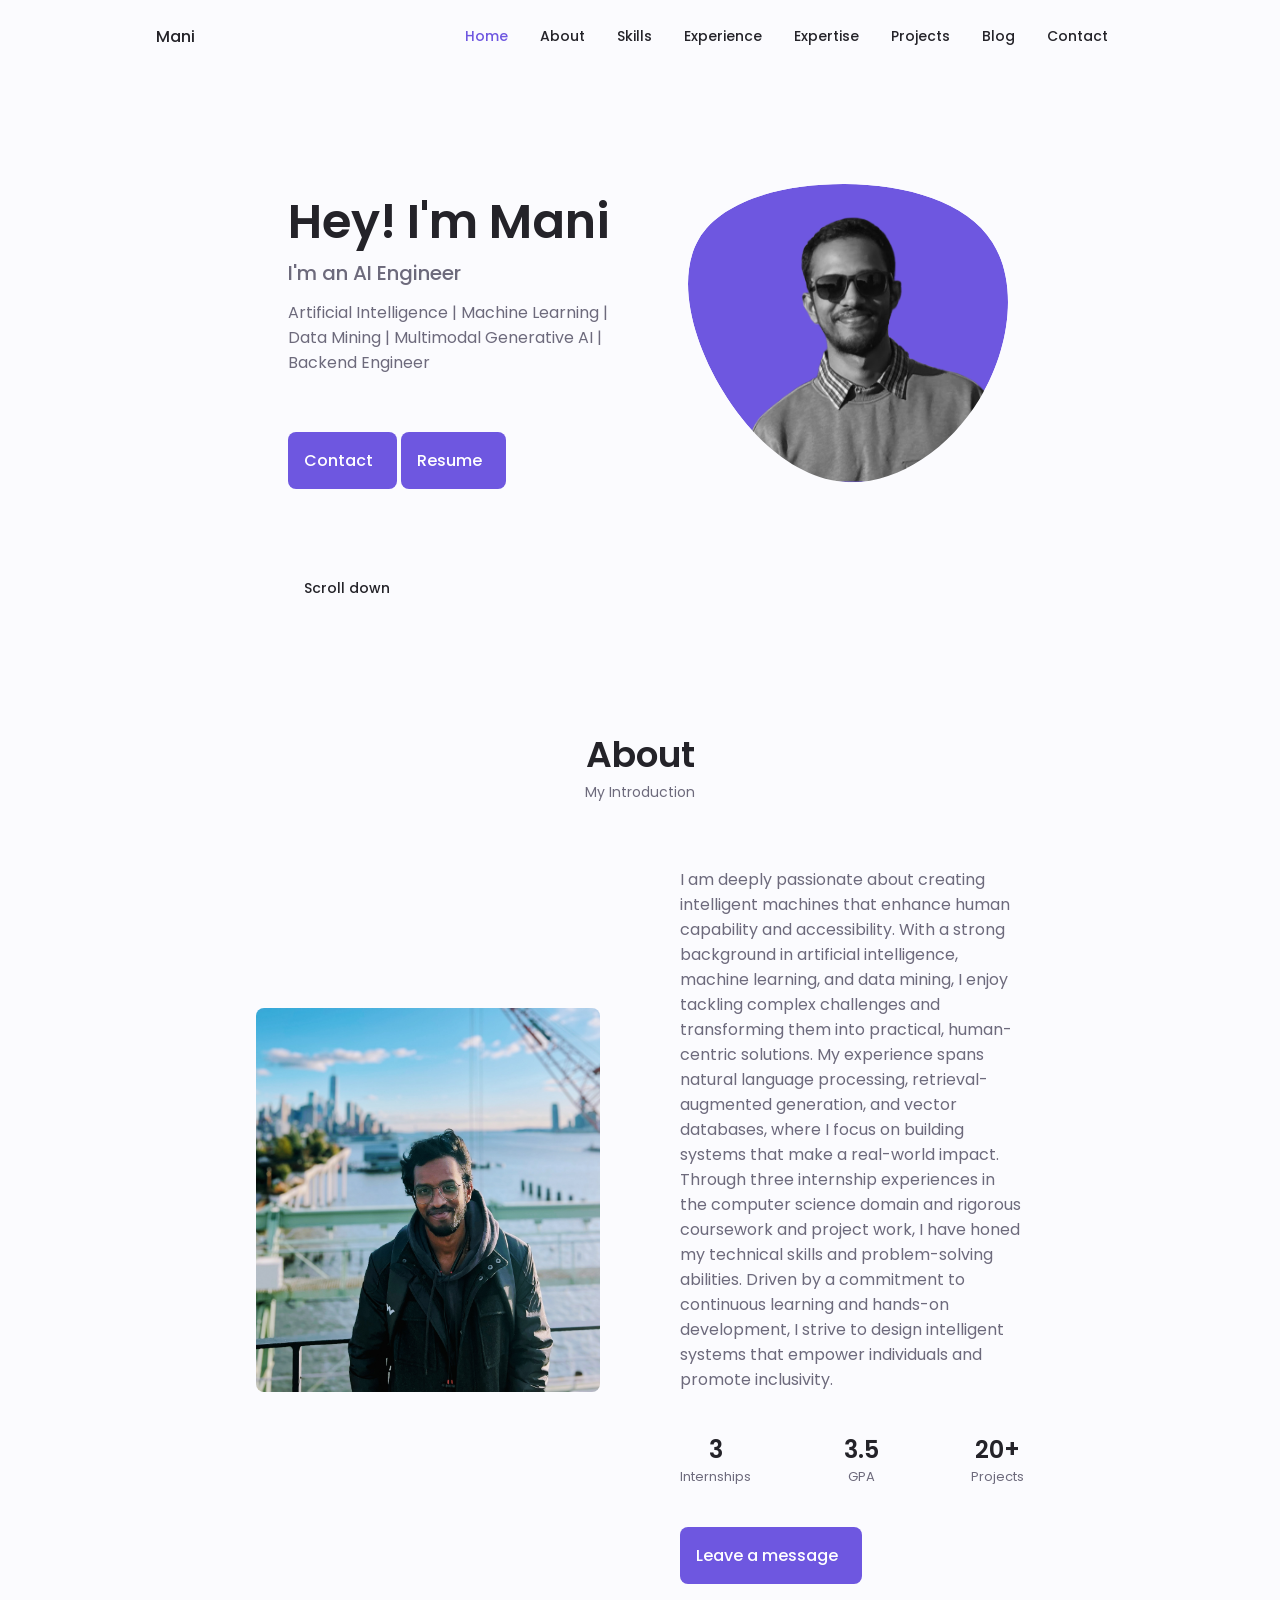
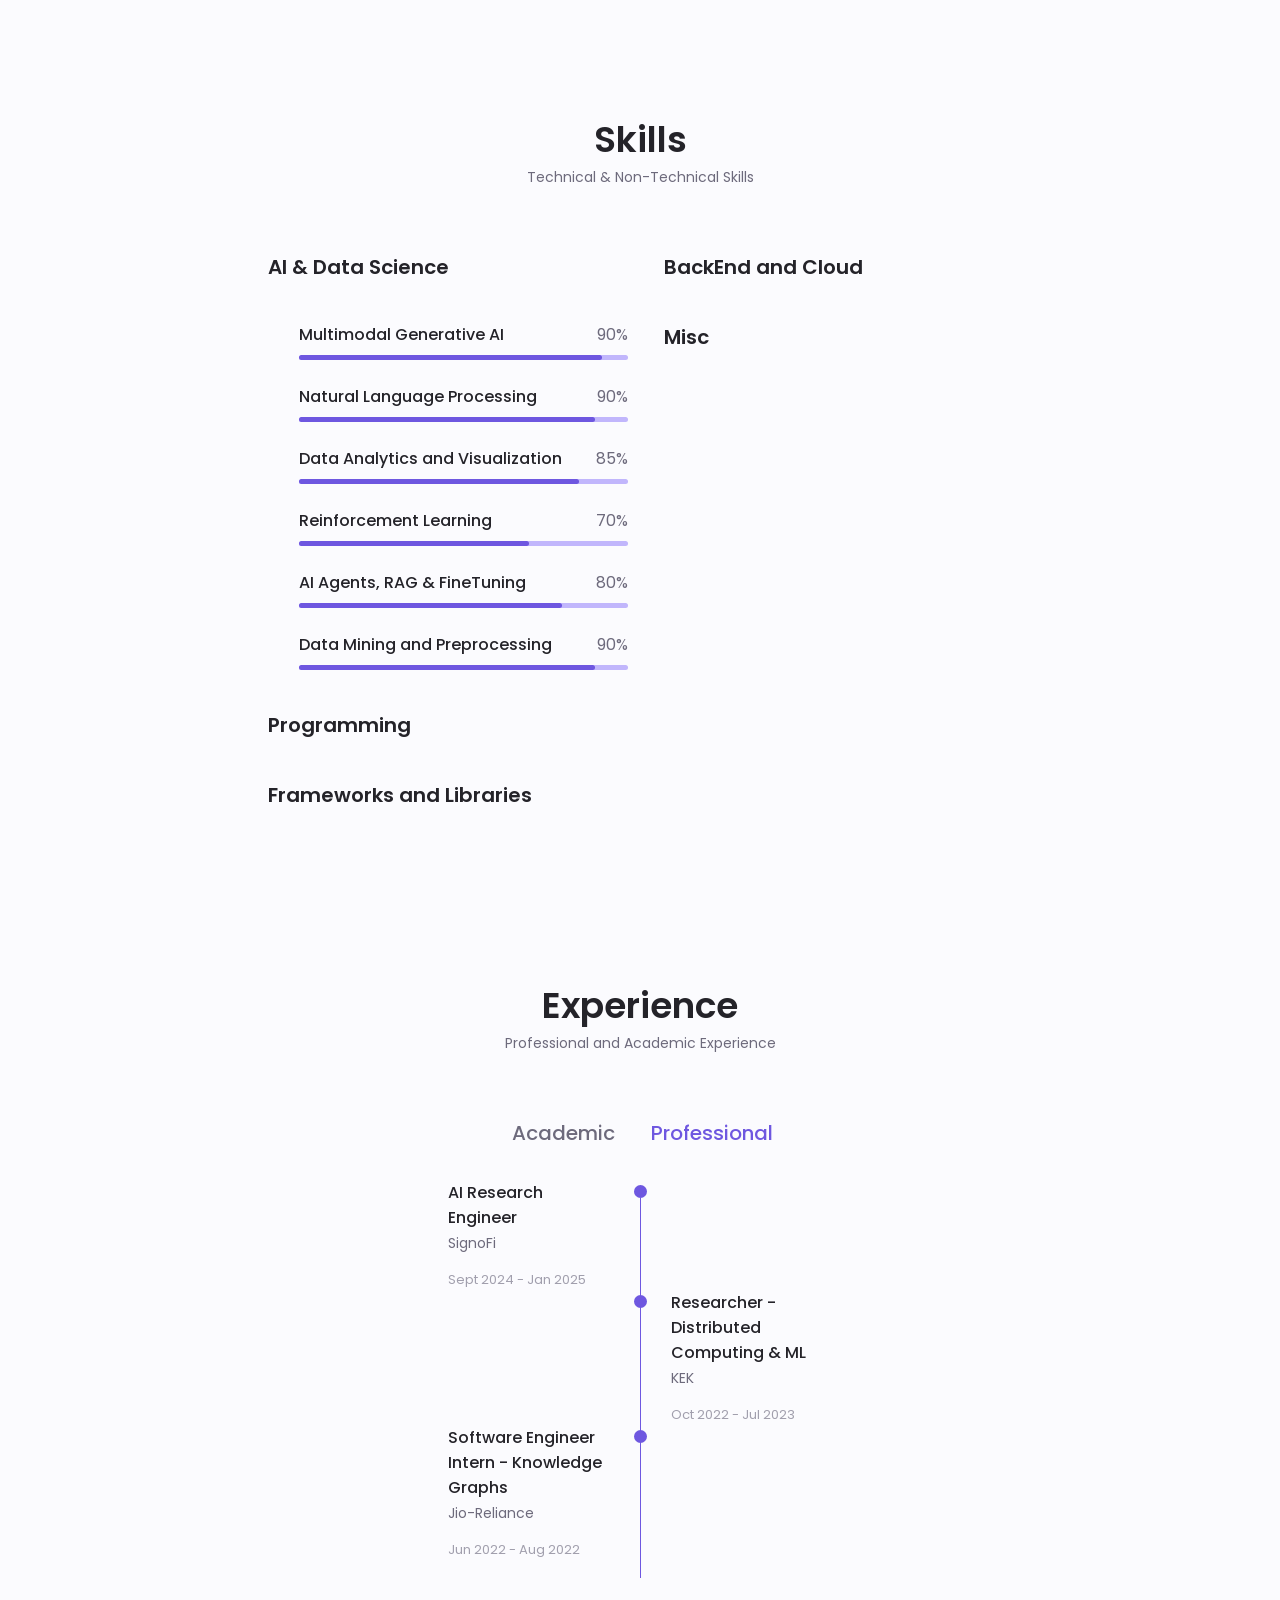
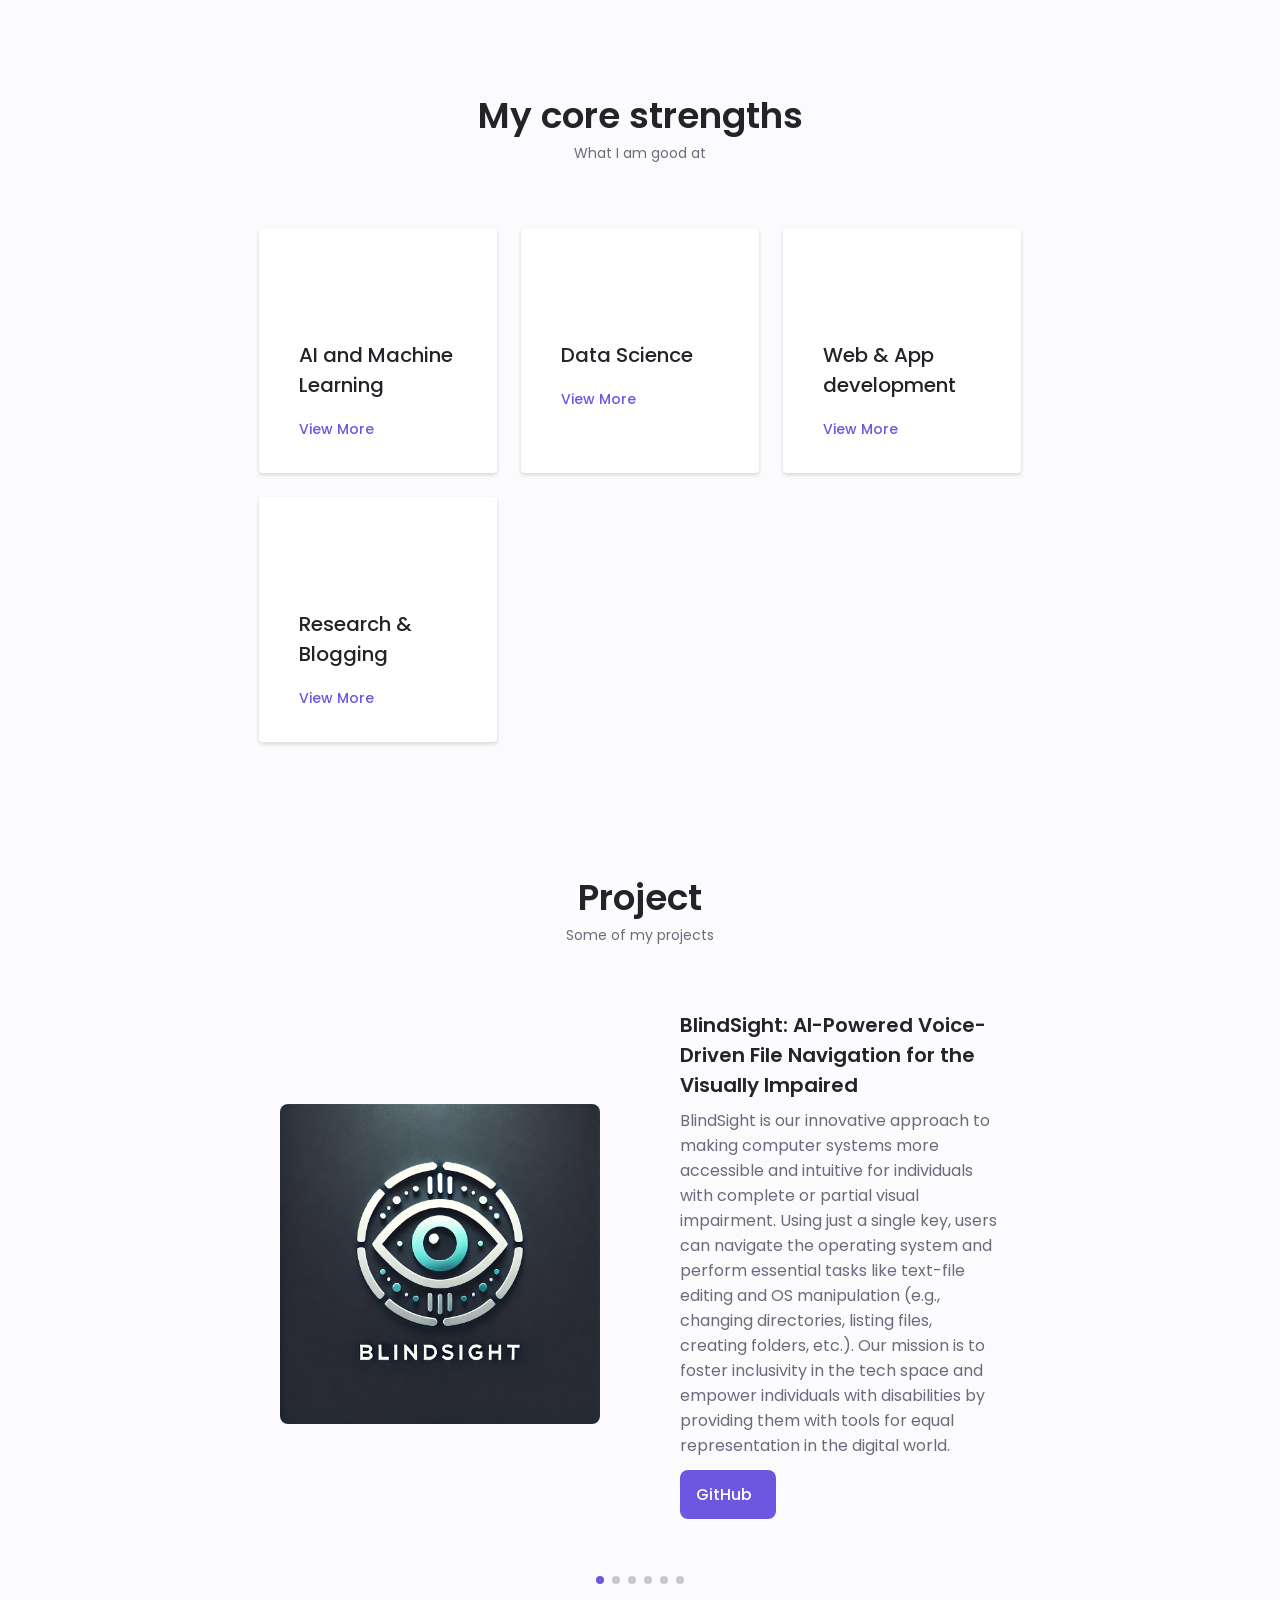
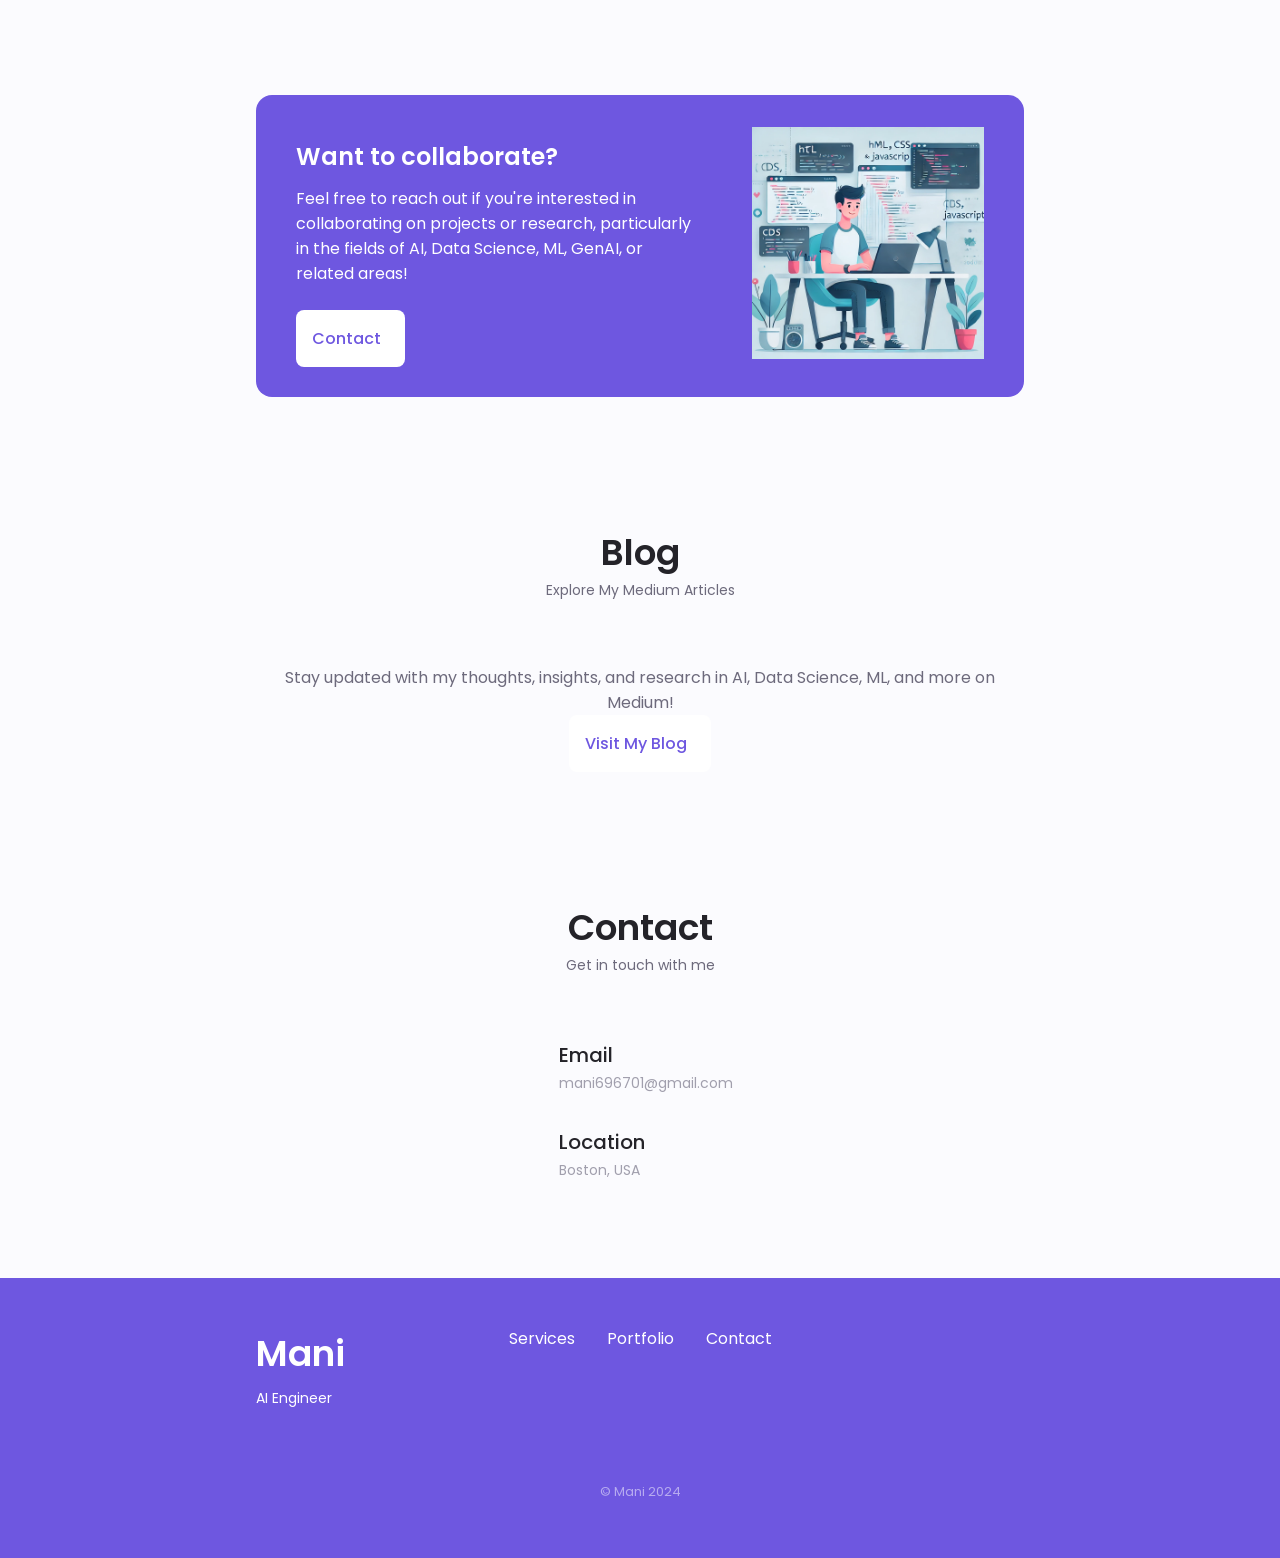
==== index.html @ f4fcabe5 "Add files via upload" ====
<!DOCTYPE html>
    <html lang="en">
    <head>
        <meta charset="UTF-8">
        <meta name="viewport" content="width=device-width, initial-scale=1.0">
        <meta name="keywords" content="Manikantan Srinivasan, Manikantan GitHub, mani-ai github, mani-ai GitHub, 
        mani-ai, Mani, Manikantan S, mani, Artificial Intelligence, AI, Deep Learning, Machine Learning, DL, ML, 
        Web, web, app, developer, github, git, projects, tutorials, keywords, seo, artificial intelligence, Generative AI, Reinforcement Learning, deep learning, machine learning, 
        dl, ml, deeplearning, machinelearning, DeepLearning, MachineLearning, Cybersecurity, cybersecurity, research, machine learning USA, ML india, AI Boston, AI USA, ML Boston,
        India, R&D, Mani, Srinivasan, ManAI">
        <meta name="author" content="Manikantan Srinivasan">
        <meta name="description" content="Hey there! I'm Mani. I'm an AI grad student in Boston.">

        <link rel="icon" href="./assets/img/favicon.png">
        <link rel="stylesheet" href="https://unicons.iconscout.com/release/v3.0.6/css/line.css">
        <link rel="stylesheet" href="./assets/css/swiper-bundle.min.css">
        <link rel="stylesheet" href="./assets/css/styles.css">

        <title>Mani - AI GRAD STUDENT | Portfolio</title>
    </head>
    <body>
        <header class="header" id="header">
            <nav class="nav container">
                <a href="#" class="nav__logo"><i class="uil uil-circle"></i> Mani</a>

                <div class="nav__menu" id="nav-menu">
                    <ul class="nav__list grid">
                        <li class="nav__item">
                            <a href="#home" class="nav__link active-link">
                                <i class="uil uil-estate nav__icon"></i> Home
                            </a>
                        </li>

                        <li class="nav__item">
                            <a href="#about" class="nav__link">
                                <i class="uil uil-user nav__icon"></i> About
                            </a>
                        </li>

                        <li class="nav__item">
                            <a href="#skills" class="nav__link">
                                <i class="uil uil-chart-pie-alt nav__icon"></i> Skills
                            </a>
                        </li>

                        <li class="nav__item">
                            <a href="#experience" class="nav__link">
                                <i class="uil uil-briefcase-alt nav__icon"></i> Experience
                            </a>
                        </li>

                        <li class="nav__item">
                            <a href="#services" class="nav__link">
                                <i class="uil uil-channel nav__icon"></i> Expertise
                            </a>
                        </li>

                        <li class="nav__item">
                            <a href="#portfolio" class="nav__link">
                                <i class="uil uil-scenery nav__icon"></i> Projects
                            </a>
                        </li>

                        <li class="nav__item">
                            <a href="#blog" class="nav__link">
                                <i class="uil uil-blogger-alt nav__icon"></i> Blog
                            </a>
                        </li>

                        <li class="nav__item">
                            <a href="#contact" class="nav__link">
                                <i class="uil uil-message nav__icon"></i> Contact
                            </a>
                        </li>

                    </ul>
                    
                    <i class="uil uil-times nav__close" id="nav-close"></i>
                </div>

                <div class="nav__btns">
                    <i class="uil uil-moon change-theme" id="theme-button"></i>

                    <div class="nav__toggle" id="nav-toggle">
                        <i class="uil uil-apps"></i>
                    </div>
                </div>
            </nav>
        </header>

        <main class="main">
            <section class="home section" id="home">
                <div class="home__container container grid">
                    <div class="home__content grid">
                        <div class="home__social">
                            <a href="https://www.linkedin.com/in/manikantan2001/" target="_blank" class="home__social-icon">
                                <i class="uil uil-linkedin-alt"></i>
                            </a>

                            <a href="https://github.com/mani2001" target="_blank" class="home__social-icon">
                                <i class="uil uil-github-alt"></i>                            
                            </a>
                           
                        </div>
    
                        <div class="home__img">
                            <svg class="home__blob" ViewBox="0 0 200 187">
                                <mask id="mask0" mask-type="alpha">
                                    <path d="M190.312 36.4879C206.582 62.1187 201.309 102.826 182.328 134.186C163.346 165.547 
                                    130.807 187.559 100.226 186.353C69.6454 185.297 41.0228 161.023 21.7403 129.362C2.45775 
                                    97.8511 -7.48481 59.1033 6.67581 34.5279C20.9871 10.1032 59.7028 -0.149132 97.9666 
                                    0.00163737C136.23 0.303176 174.193 10.857 190.312 36.4879Z"/>
                                </mask>
                                <g mask="url(#mask0)">
                                    <path d="M190.312 36.4879C206.582 62.1187 201.309 102.826 182.328 134.186C163.346 
                                    165.547 130.807 187.559 100.226 186.353C69.6454 185.297 41.0228 161.023 21.7403 
                                    129.362C2.45775 97.8511 -7.48481 59.1033 6.67581 34.5279C20.9871 10.1032 59.7028 
                                    -0.149132 97.9666 0.00163737C136.23 0.303176 174.193 10.857 190.312 36.4879Z"/>

                                    <image class="home__blob-img" x="25" y="18" xlink:href="./assets/img/mani.png"/>

                                </g>
                            </svg>
                        </div>

                        <div class="home__data">
                            <h1 class="home__title">Hey! I'm Mani</h1>
                            <h3 class="home__subtitle">I'm an AI Engineer</h3>
                            <p class="home__description">
                                Artificial Intelligence | Machine Learning | Data Mining | Multimodal Generative AI | Backend Engineer <br><br>
                            </p>
                            <a href="#contact" class="button button--flex">
                                Contact <i class="uil uil-message button__icon"></i>
                            </a>
                            <a href="assets/img/resume.pdf" target="_blank" class="button button--flex">
                                Resume <i class="uil uil-file-download button__icon"></i>
                            </a>
                        </div>
                    </div>

                    <div class="home__scroll">
                        <a href="#about" class="home__scroll-button button--flex">
                            <i class="uil uil-mouse-alt home__scroll-mouse"></i>
                            <span class="home__scroll-name">Scroll down</span>
                            <i class="uil uil-arrow-down home__scroll-arrow"></i>
                        </a>
                    </div>
                </div>
            </section>

            <section class="about section" id="about">
                <h2 class="section__title">About</h2>
                <span class="section__subtitle">My Introduction</span>

                <div class="about__container container grid">
                    <img src="./assets/img/mani2.JPG" alt="Mani" class="about__img">

                    <div class="about__data">
                        <p class="about__description">
                            I am deeply passionate about creating intelligent machines that enhance human capability and accessibility. With a strong background in artificial intelligence, machine learning, and data mining, I enjoy tackling complex challenges and transforming them into practical, human-centric solutions. My experience spans natural language processing, retrieval-augmented generation, and vector databases, where I focus on building systems that make a real-world impact. Through three internship experiences in the computer science domain and rigorous coursework and project work, I have honed my technical skills and problem-solving abilities. Driven by a commitment to continuous learning and hands-on development, I strive to design intelligent systems that empower individuals and promote inclusivity.
                        </p>

                        <div class="about__info">
                            <div>
                                <span class="about__info-title">3</span>
                                <span class="about__info-name">Internships</span>
                            </div>

                            <div>
                                <span class="about__info-title">3.5</span>
                                <span class="about__info-name">GPA</span>
                            </div>

                            <div>
                                <span class="about__info-title">20+</span>
                                <span class="about__info-name">Projects</span>
                            </div>
                        </div>

                        <div class="about__buttons">
                            <a href="#contact" class="button button--flex">
                                Leave a message <i class="uil uil-comment-download button__icon"></i>
                            </a>
                        </div>

                    </div>
                </div>
            </section>

            <section class="skills section" id="skills">
                <h2 class="section__title">Skills</h2>
                <span class="section__subtitle">Technical & Non-Technical Skills</span>

                <div class="skills__container container grid">
                    
                    <div>
                        <div class="skills__content skills__open">
                            <div class="skills__header">
                                <i class="uil uil-brain skills__icon"></i>
    
                                <div>
                                    <h1 class="skills__title">AI & Data Science</h1>
                                    <span class="skills__subtitle"></span>
                                </div>
    
                                <i class="uil uil-angle-down skills__arrow"></i>
                            </div>
    
                            <div class="skills__list grid">  
                                <div class="skills__data">
                                    <div class="skills__titles">
                                        <h3 class="skills__name">Multimodal Generative AI</h3>
                                        <span class="skills__number">90%</span>
                                    </div>
                                    <div class="skills__bar">
                                        <span class="skills__percentage skills__cv"></span>
                                    </div>
                                </div>
    
                                <div class="skills__data">
                                    <div class="skills__titles">
                                        <h3 class="skills__name">Natural Language Processing</h3>
                                        <span class="skills__number">90%</span>
                                    </div>
                                    <div class="skills__bar">
                                        <span class="skills__percentage skills__nlp" style="width: 90%;"></span>
                                    </div>
                                </div>

                                <div class="skills__data">
                                    <div class="skills__titles">
                                        <h3 class="skills__name">Data Analytics and Visualization</h3>
                                        <span class="skills__number">85%</span>
                                    </div>
                                    <div class="skills__bar">
                                        <span class="skills__percentage skills__ap" style="width: 85%;"></span>
                                    </div>
                                </div>

                                <div class="skills__data">
                                    <div class="skills__titles">
                                        <h3 class="skills__name">Reinforcement Learning</h3>
                                        <span class="skills__number">70%</span>
                                    </div>
                                    <div class="skills__bar">
                                        <span class="skills__percentage skills__ps" style="width: 70%;"></span>
                                    </div>
                                </div>

                                <div class="skills__data">
                                    <div class="skills__titles">
                                        <h3 class="skills__name">AI Agents, RAG & FineTuning</h3>
                                        <span class="skills__number">80%</span>
                                    </div>
                                    <div class="skills__bar">
                                        <span class="skills__percentage skills__dav" style="width: 80%;"></span>
                                    </div>
                                </div>

                                <div class="skills__data">
                                    <div class="skills__titles">
                                        <h3 class="skills__name">Data Mining and Preprocessing</h3>
                                        <span class="skills__number">90%</span>
                                    </div>
                                    <div class="skills__bar">
                                        <span class="skills__percentage skills__datamining" style="width: 90%;"></span>
                                    </div>
                                </div>

                            </div>
                        </div>

                        <div class="skills__content skills__close">
                            <div class="skills__header">
                                <i class="uil uil-code-branch skills__icon"></i>

                                <div>
                                    <h1 class="skills__title">Programming</h1>
                                    <span class="skills__subtitle"></span>
                                </div>
                                
                                <i class="uil uil-angle-down skills__arrow"></i>
                                </div>

                                <div class="skills__list grid">
                                    
                                    <div class="skills__data">
                                        <div class="skills__titles">
                                            <h3 class="skills__name">Python</h3>
                                            <span class="skills__number">95%</span>
                                        </div>
                                        <div class="skills__bar">
                                            <span class="skills__percentage skills__python"></span>
                                        </div>
                                    </div>

                                    <div class="skills__data">
                                        <div class="skills__titles">
                                            <h3 class="skills__name">C++</h3>
                                            <span class="skills__number">80%</span>
                                        </div>
                                        <div class="skills__bar">
                                            <span class="skills__percentage skills__cpp" style="width: 80%;"></span>
                                        </div>
                                    </div>
                                    

                                    <div class="skills__data">
                                        <div class="skills__titles">
                                            <h3 class="skills__name">SQL</h3>
                                            <span class="skills__number">85%</span>
                                        </div>
                                        <div class="skills__bar">
                                            <span class="skills__percentage skills__sql" style="width: 85%;"></span>
                                        </div>
                                    </div>
                                    <div class="skills__data">
                                        <div class="skills__titles">
                                            <h3 class="skills__name">NoSQL & GraphDB</h3>
                                            <span class="skills__number">85%</span>
                                        </div>
                                        <div class="skills__bar">
                                            <span class="skills__percentage skills__nosql" style="width: 85%;"></span>
                                        </div>
                                    </div>

                                </div>
                        </div>

                        <div class="skills__content skills__close">
                            <div class="skills__header">
                                <i class="uil uil-layer-group skills__icon"></i>

                                <div>
                                    <h1 class="skills__title">Frameworks and Libraries</h1>
                                    <span class="skills__subtitle"></span>
                                </div>
                                
                                <i class="uil uil-angle-down skills__arrow"></i>
                                </div>

                                <div class="skills__list grid">
                                    
                                    <div class="skills__data">
                                        <div class="skills__titles">
                                            <h3 class="skills__name">Langchain & LlamaIndex</h3>
                                            <span class="skills__number">90%</span>
                                        </div>
                                        <div class="skills__bar">
                                            <span class="skills__percentage skills__langchain" style="width: 90%;"></span>
                                        </div>
                                    </div>

                                    <div class="skills__data">
                                        <div class="skills__titles">
                                            <h3 class="skills__name">Pytorch</h3>
                                            <span class="skills__number">80%</span>
                                        </div>
                                        <div class="skills__bar">
                                            <span class="skills__percentage skills__pytorch" style="width: 80%;"></span>
                                        </div>
                                    </div>

                                    <div class="skills__data">
                                        <div class="skills__titles">
                                            <h3 class="skills__name">Huggingface</h3>
                                            <span class="skills__number">80%</span>
                                        </div>
                                        <div class="skills__bar">
                                            <span class="skills__percentage skills__hf" style="width: 80%"></span>
                                        </div>
                                    </div>
                                    
                                    <div class="skills__data">
                                        <div class="skills__titles">
                                            <h3 class="skills__name">Flutter</h3>
                                            <span class="skills__number">70%</span>
                                        </div>
                                        <div class="skills__bar">
                                            <span class="skills__percentage skills__flutter" style="width: 70%"></span>
                                        </div>
                                    </div>

                                    <div class="skills__data">
                                        <div class="skills__titles">
                                            <h3 class="skills__name">Flask</h3>
                                            <span class="skills__number">70%</span>
                                        </div>
                                        <div class="skills__bar">
                                            <span class="skills__percentage skills__flask" style="width: 70%"></span>
                                        </div>
                                    </div>

                                    <div class="skills__data">
                                        <div class="skills__titles">
                                            <h3 class="skills__name">Pandas, matplotlib, seaborn</h3>
                                            <span class="skills__number">80%</span>
                                        </div>
                                        <div class="skills__bar">
                                            <span class="skills__percentage skills__df" style="width: 80%"></span>
                                        </div>
                                    </div>

                                </div>
                        </div>
                    </div>

                    <div>
                        <div class="skills__content skills__close">
                            <div class="skills__header">
                                <i class="uil uil-server skills__icon"></i>
    
                                <div>
                                    <h1 class="skills__title">BackEnd and Cloud</h1>
                                    <span class="skills__subtitle"></span>
                                </div>
    
                                <i class="uil uil-angle-down skills__arrow"></i>
                            </div>
    
                            <div class="skills__list grid">
                                <div class="skills__data">
                                    <div class="skills__titles">
                                        <h3 class="skills__name">Python-Flask</h3>
                                        <span class="skills__number">80%</span>
                                    </div>
                                    <div class="skills__bar">
                                        <span class="skills__percentage skills__html" style="width: 80%;"></span>
                                    </div>
                                </div>
    
                                <div class="skills__data">
                                    <div class="skills__titles">
                                        <h3 class="skills__name">Python-Django</h3>
                                        <span class="skills__number">80%</span>
                                    </div>
                                    <div class="skills__bar">
                                        <span class="skills__percentage skills__css" style="width: 80%"></span>
                                    </div>
                                </div>
    
                                <div class="skills__data">
                                    <div class="skills__titles">
                                        <h3 class="skills__name">Google Cloud Platform</h3>
                                        <span class="skills__number">75%</span>
                                    </div>
                                    <div class="skills__bar">
                                        <span class="skills__percentage skills__js" style="width: 75%;"></span>
                                    </div>
                                </div>
    
                                
                            </div>
                        </div>
    
                        

                        <div class="skills__content skills__close">
                            <div class="skills__header">
                                <i class="uil uil-analysis skills__icon"></i>
    
                                <div>
                                    <h1 class="skills__title">Misc</h1>
                                    <span class=""></span>
                                </div>
    
                                <i class="uil uil-angle-down skills__arrow"></i>
                            </div>
    
                            <div class="skills__list grid">
                                <div class="skills__data">
                                    <div class="skills__titles">
                                        <h3 class="skills__name">Git</h3>
                                        <span class="skills__number">85%</span>
                                    </div>
                                    <div class="skills__bar">
                                        <span class="skills__percentage skills__git" style="width: 85%"></span>
                                    </div>
                                </div>

                                <div class="skills__data">
                                    <div class="skills__titles">
                                        <h3 class="skills__name">Bash</h3>
                                        <span class="skills__number">85%</span>
                                    </div>
                                    <div class="skills__bar">
                                        <span class="skills__percentage skills__bash" style="width: 85%"></span>
                                    </div>
                                </div>

                                <div class="skills__data">
                                    <div class="skills__titles">
                                        <h3 class="skills__name">JIRA</h3>
                                        <span class="skills__number">75%</span>
                                    </div>
                                    <div class="skills__bar">
                                        <span class="skills__percentage skills__jira"></span>
                                    </div>
                                </div>

                                <div class="skills__data">
                                    <div class="skills__titles">
                                        <h3 class="skills__name">Software lifecycle</h3>
                                        <span class="skills__number">80%</span>
                                    </div>
                                    <div class="skills__bar">
                                        <span class="skills__percentage skills__sl" style="width: 80%"></span>
                                    </div>
                                </div>

                                <div class="skills__data">
                                    <div class="skills__titles">
                                        <h3 class="skills__name">Leadership</h3>
                                        <span class="skills__number">90%</span>
                                    </div>
                                    <div class="skills__bar">
                                        <span class="skills__percentage skills__lead" style="width: 90%"></span>
                                    </div>
                                </div>
    
                                <div class="skills__data">
                                    <div class="skills__titles">
                                        <h3 class="skills__name">Communication</h3>
                                        <span class="skills__number">90%</span>
                                    </div>
                                    <div class="skills__bar">
                                        <span class="skills__percentage skills__com" sytle="width: 90%"></span>
                                    </div>
                                </div>
    
                                <div class="skills__data">
                                    <div class="skills__titles">
                                        <h3 class="skills__name">Time Management</h3>
                                        <span class="skills__number">90%</span>
                                    </div>
                                    <div class="skills__bar">
                                        <span class="skills__percentage skills__tm"style="width: 90%"></span>
                                    </div>
                                </div>
    
                            </div>
                        </div>
                    </div>
                </div>
            </section>

            <section class="qualification section" id="experience">
                <h2 class="section__title">Experience</h2>
                <span class="section__subtitle">Professional and Academic Experience</span>

                <div class="qualification__container container">
                    <div class="qualification__tabs">
                        <div class="qualification__button button--flex" data-target="#education">
                            <i class="uil uil-graduation-cap qualification__icon"></i>
                            Academic
                        </div>

                        <div class="qualification__button button--flex qualification__active" data-target="#work">
                            <i class="uil uil-briefcase-alt qualification__icon"></i>
                            Professional
                        </div>
                    </div>

                    <div class="qualification__sections">
                        <div class="qualification__content" data-content id="education">
                            <div class="qualification__data">
                                <div>
                                    <h3 class="qualification__title">Teaching Assistant for CS6220 Data Mining</h3>
                                    <span class="qualification__subtitle">Khoury College of Computer Sciences, Northeastern University</span>
                                    <div class="qualification__calendar">
                                        <i class="uil uil-calendar-alt"></i>
                                        2025 
                                    </div>
                                </div>
    
                                <div>
                                    <span class="qualification__rounder"></span>
                                    <span class="qualification__line"></span>
                                </div>
                            </div>
                            
                            <div class="qualification__data">                                 
                                <div></div>

                                <div>
                                    <span class="qualification__rounder"></span>
                                    <span class="qualification__line"></span>
                                </div>
                          
                                <div>
                                    <h3 class="qualification__title">MS in Artificial Intelligence</h3>
                                    <span class="qualification__subtitle">Foundations of AI, LLMs, Algorithms, Machine Learning | Northeastern University |Boston, USA</span>
                                    <div class="qualification__calendar">
                                        <i class="uil uil-calendar-alt"></i>
                                        2023-Present
                                    </div>
                                </div>
                            </div>
    
                            <div class="qualification__data">
                                <div>
                                    <h3 class="qualification__title">BTech in Computer Science (Spz AI&ML)</h3>
                                    <span class="qualification__subtitle">Software Engineering, NLP, AI, ML, Data Mining, OOP | UPES | Dehradun, India</span>
                                    <div class="qualification__calendar">
                                        <i class="uil uil-calendar-alt"></i>
                                        2019-2023
                                    </div>
                                </div>
    
                                <div>
                                    <span class="qualification__rounder"></span>
                                </div>
                            </div>
    
                        </div>
    
                        <div class="qualification__content qualification__active" data-content id="work">

                            <div class="qualification__data">
                                <div>
                                    <h3 class="qualification__title">AI Research Engineer</h3>
                                    <span class="qualification__subtitle">SignoFi</span>
                                    <div class="qualification__calendar">
                                        <i class="uil uil-calendar-alt"></i>
                                        Sept 2024 - Jan 2025
                                    </div>
                                </div>
    
                                <div>
                                    <span class="qualification__rounder"></span>
                                    <span class="qualification__line"></span>
                                </div>
                            </div>
                            
                            <div class="qualification__data">
                                <div></div>
    
                                <div class="qualification__time">
                                    <span class="qualification__rounder"></span>
                                    <span class="qualification__line"></span>
                                </div>

                                <div>
                                    <h3 class="qualification__title">Researcher - Distributed Computing & ML</h3>
                                    <span class="qualification__subtitle">KEK</span>
                                    <div class="qualification__calendar">
                                        <i class="uil uil-calendar-alt"></i>
                                        Oct 2022 - Jul 2023
                                    </div>
                                </div>
                            </div>

                            <div class="qualification__data">
                                <div>
                                    <h3 class="qualification__title">Software Engineer Intern - Knowledge Graphs</h3>
                                    <span class="qualification__subtitle">Jio-Reliance</span>
                                    <div class="qualification__calendar">
                                        <i class="uil uil-calendar-alt"></i>
                                        Jun 2022 - Aug 2022
                                    </div>
                                </div>
    
                                <div>
                                    <span class="qualification__rounder"></span>
                                    <span class="qualification__line"></span>
                                </div>
                            </div>
                        
                        
                        </div>

                    </div>
                </div>
            </section>

            <section class="services section" id="services">
                <h2 class="section__title">My core strengths</h2>
                <span class="section__subtitle">What I am good at</span>

                <div class="services__container container grid">
                    <div class="services__content">
                        <div>
                            <i class="uil uil-brain services__icon"></i>
                            <h3 class="services__title">AI and Machine Learning</h3>
                        </div>
                        <span class="button button--flex button--small button--link services__button">
                           View More 
                            <i class="uil uil-arrow-right button__icon"></i>
                        </span>

                        <div class="services__modal">
                            <div class="services__modal-content">
                                <h4 class="services__modal-title">AI and Machine Learning</h4>
                                <i class="uil uil-times services__modal-close"></i>
    
                                <ul class="services__modal-services grid">
                                    <li class="services__modal-service">
                                        <i class="uil uil-check-circle services__modal-icon"></i>
                                        <p>I specialize in Machine Learning and Generative AI algorithms.</p>
                                    </li>
                                    <li class="services__modal-service">
                                        <i class="uil uil-check-circle services__modal-icon"></i>
                                        <p>I develop AI based end-to-end solutions in the field of finance, Entertainment and more.</p>
                                    </li>
                                    <li class="services__modal-service">
                                        <i class="uil uil-check-circle services__modal-icon"></i>
                                        <p>I am looking for a full-time role as a Machine Learning Engineer or AI Researcher/Engineer where I can use my algorithmic thinking and programming expertise.</p>
                                    </li>
                                    <li class="services__modal-service">
                                        <i class="uil uil-check-circle services__modal-icon"></i>
                                        <p>I have an inclination for Generative multimodal AI and old fashioned machine learning (XGBoost is my favorite) but also open to roles in Computer Vision, Unsupervised ML, RL and more.</p>
                                    </li>
                                </ul>
                            </div>
                        </div>
                    </div>

                    <div class="services__content">
                        <div>
                            <i class="uil uil-chart-line services__icon"></i>
                            <h3 class="services__title">Data Science</h3>
                        </div>

                        <span class="button button--flex button--small button--link services__button">
                           View More 
                            <i class="uil uil-arrow-right button__icon"></i>
                        </span>

                        <div class="services__modal">
                            <div class="services__modal-content">
                                <h4 class="services__modal-title">Data Science</h4>
                                <i class="uil uil-times services__modal-close"></i>
    
                                <ul class="services__modal-services grid">
                                    <li class="services__modal-service">
                                        <i class="uil uil-check-circle services__modal-icon"></i>
                                        <p>I have extensive experience in data preprocessing and transformations, including handling missing data, normalizing datasets, and preparing data for analysis by ensuring quality and consistency. </p>
                                    </li>
                                    <li class="services__modal-service">
                                        <i class="uil uil-check-circle services__modal-icon"></i>
                                        <p>I have worked with dimensionality reduction techniques such as PCA, using them to simplify high-dimensional datasets while retaining critical features and improving model performance.</p>
                                    </li>
                                    <li class="services__modal-service">
                                        <i class="uil uil-check-circle services__modal-icon"></i>
                                        <p>My expertise includes implementing clustering algorithms like K-Means, DBSCAN, and Hierarchical Clustering to identify meaningful patterns and group similar data points for better insights.</p>
                                    </li>
                                    <li class="services__modal-service">
                                        <i class="uil uil-check-circle services__modal-icon"></i>
                                        <p>I have a strong background in the entire data mining process, from data exploration and feature engineering to extracting actionable insights and building robust models for complex problems.</p>
                                    </li>
                                </ul>
                            </div>
                        </div>
                    </div>

                    <div class="services__content">
                        <div>
                            <i class="uil uil-desktop services__icon"></i>
                            <h3 class="services__title">Web & App development</h3>
                        </div>

                        <span class="button button--flex button--small button--link services__button">
                           View More 
                            <i class="uil uil-arrow-right button__icon"></i>
                        </span>

                        <div class="services__modal">
                            <div class="services__modal-content">
                                <h4 class="services__modal-title">Web & App development</h4>
                                <i class="uil uil-times services__modal-close"></i>
    
                                <ul class="services__modal-services grid">
                                    <li class="services__modal-service">
                                        <i class="uil uil-check-circle services__modal-icon"></i>
                                        <p>I build AI-first applications or web/mobile applications that have an AI component to it.</p>
                                        
                                    </li>
                                    <li class="services__modal-service">
                                        <i class="uil uil-check-circle services__modal-icon"></i>
                                        <p>I have experience with Django, Flask, and Vanilla Js</p>
                                    </li>
                                    <li class="services__modal-service">
                                        <i class="uil uil-check-circle services__modal-icon"></i>
                                        <p>Though not an expert, I have also tried my hands at Flutter (cross platform), Swift and Anroid Studio(Kotlin)</p>
                                    </li>
                                </ul>
                            </div>
                        </div>
                    </div>
                    <div class="services__content">
                        <div>
                            <i class="uil uil-notebooks services__icon"></i>
                            <h3 class="services__title">Research & Blogging</h3>
                        </div>

                        <span class="button button--flex button--small button--link services__button">
                           View More 
                            <i class="uil uil-arrow-right button__icon"></i>
                        </span>

                        <div class="services__modal">
                            <div class="services__modal-content">
                                <h4 class="services__modal-title">Research & Blogging</h4>
                                <i class="uil uil-times services__modal-close"></i>
    
                                <ul class="services__modal-services grid">
                                    <li class="services__modal-service">
                                        <i class="uil uil-check-circle services__modal-icon"></i>
                                        <p>I am passionate about research, with a strong focus on Generative AI, AI Interpretability, and Natural Language Processing. </p>
                                    </li>
                                    <li class="services__modal-service">
                                        <i class="uil uil-check-circle services__modal-icon"></i>
                                        <p>I write blogs on different technologies and concepts @ <a href=" https://medium.com/@manikantan.srinivasan2001" target="_blank">Medium</a></p>
                                    </li>
                                    <li class="services__modal-service">
                                        <i class="uil uil-check-circle services__modal-icon"></i>
                                        <p>I am currently working towards a research publication in the domain of Generative AI.</p>
                                    </li>
                                </ul>
                            </div>
                        </div>
                    </div>
                </div>
            </section>

            <section class="portfolio section" id="portfolio">
                <h2 class="section__title">Project</h2>
                <span class="section__subtitle">Some of my projects</span>

                <div class="portfolio__container container swiper-container">
                    <div class="swiper-wrapper">

                        <div class="portfolio__content grid swiper-slide">
                            <img src="./assets/img/Blindsight.png" alt="BlindSight image" class="portfolio__img">
    
                            <div class="portfolio__data">
                                <h3 class="portfolio__title">BlindSight: AI-Powered Voice-Driven File Navigation for the Visually Impaired</h3>
                                <p class="portfolio__description">BlindSight is our innovative approach to making computer systems more accessible and intuitive for individuals with complete or partial visual impairment. Using just a single key, users can navigate the operating system and perform essential tasks like text-file editing and OS manipulation (e.g., changing directories, listing files, creating folders, etc.). Our mission is to foster inclusivity in the tech space and empower individuals with disabilities by providing them with tools for equal representation in the digital world.</p>
                                <a href="https://github.com/mani2001/BlindSight" class="button button--flex button--small portfolio__button">
                                    GitHub
                                    <i class="uil uil-arrow-right button__icon"></i>
                                </a>
                            </div>
                        </div>

                        <div class="portfolio__content grid swiper-slide">
                            <img src="./assets/img/anakinBreakingBad.png" alt="RL Game image" class="portfolio__img">
    
                            <div class="portfolio__data">
                                <h3 class="portfolio__title">Anakin Breaking Bad</h3>
                                <p class="portfolio__description">
                                    Developed a fun game based on Star Wars. Used Reinforcement learning techniques like value iteration, Natural language processing, Text similarity and Pygame. Do check it out and give suggestions!
                                </p>
                                <a href="https://github.com/Mani676901/ANAKIN_BREAKING_BAD" class="button button--flex button--small portfolio__button">
                                    GitHub
                                    <i class="uil uil-arrow-right button__icon"></i>
                                </a>
                            </div>
                        </div>

                          
                        <div class="portfolio__content grid swiper-slide">
                            <img src="./assets/img/VAE_DCGAN.png" alt="VAE_GAN" class="portfolio__img">
    
                            <div class="portfolio__data">
                                <h3 class="portfolio__title">DCGAN vs VAE - A comparison for Image Generation</h3>
                                <p class="portfolio__description">
                                    This project explores Deep Convolutional Generative Adversarial Networks (DC-
GANs) and Variational Autoencoders (VAEs) by developing and comparing them
with the CIFAR-10 dataset. Utilizing the PyTorch library, these models are built
from scratch to generate and reconstruct images. The study evaluates their perfor-
mance using the Inception score (IS) and the Fréchet Inception Distance (FID).
                                </p>
                                <a href="assets/img/ML_project-1.pdf" target="_blank" class="button button--flex button--small portfolio__button">
                                    View Paper
                                    <i class="uil uil-arrow-right button__icon"></i>
                                </a>
                            </div>
                        </div>

                        <div class="portfolio__content grid swiper-slide">
                            <img src="./assets/img/memory.png" alt="Memory icon" class="portfolio__img">
    
                            <div class="portfolio__data">
                                <h3 class="portfolio__title">Memory Companion</h3>
                                <p class="portfolio__description">
                                    MemoryCompanion is a tool for people suffering with Mild Cognitive Impairment (MCI), a condition in which users face memory or thinking related problems but not to the point that it affects their daily activities. These people tend to miss social events, forget appointments and have issues with remembering names or conversations with other people. MemoryCompanion helps these people keep track of conversations, names, tasks to do and much more!
                                </p>
                                <a href="https://github.com/mani2001/MemoryCompanion" class="button button--flex button--small portfolio__button">
                                    GitHub
                                    <i class="uil uil-arrow-right button__icon"></i>
                                </a>
                            </div>
                        </div>

                        <div class="portfolio__content grid swiper-slide">
                            <img src="./assets/img/scd.png" alt="Stock bot icon" class="portfolio__img">
    
                            <div class="portfolio__data">
                                <h3 class="portfolio__title">Surface Crack Detection</h3>
                                <p class="portfolio__description">Built a surface crack detection web-app with a lightweight custom CNN to help civil inspectors inspect concrete surface quality in earthquake prone areas.</p>
                                <a href="https://github.com/mani2001/Surface_Crack_Detection" class="button button--flex button--small portfolio__button">
                                    GitHub
                                    <i class="uil uil-arrow-right button__icon"></i>
                                </a>
                            </div>
                        </div>

                        <div class="portfolio__content grid swiper-slide">
                            <img src="./assets/img/RL_techniques.png" alt="" class="portfolio__img">
    
                            <div class="portfolio__data">
                                <h3 class="portfolio__title">Agent Navigation using reinforcement algorithms (comparative study)</h3>
                                <p class="portfolio__description">Reinforcement learning has been widely used as a learning mechanism for an artificial life system. I built a project that compares path planning algorithms like Q- learning, SARSA, DQL (Path planning via deep reinforcement learning is an end-to-end method) in terms of optimality and time taken. I also visualize the path planned by each one of them using simple graphics.</p>
                                <a href="https://github.com/mani2001/Agent-Navigation-using-reinforcement-learning" class="button button--flex button--small portfolio__button">
                                    GitHub
                                    <i class="uil uil-arrow-right button__icon"></i>
                                </a>
                            </div>
                        </div>

                    </div>

                    <div class="swiper-button-next">
                        <i class="uil uil-angle-right-b swiper-portfolio-icon"></i>
                    </div>
                    <div class="swiper-button-prev">
                        <i class="uil uil-angle-left-b swiper-portfolio-icon"></i>
                    </div>

                    <div class="swiper-pagination"></div>
                </div>
            </section>

            <section class="project section">
                <div class="project__bg">
                    <div class="project__container container grid">
                        <div class="project__data">
                            <h2 class="project__title">Want to collaborate?</h2>
                            <p class="project__description">   
                                Feel free to reach out if you're interested in collaborating on projects or research, particularly in the fields of AI, Data Science, ML, GenAI, or related areas!
                            </p>
                            <a href="#contact" class="button button--flex button--white" style="margin-bottom: 30px;">
                                Contact
                                <i class="uil uil-message button__icon"></i>
                            </a>
                        </div>
            
                        <img src="./assets/img/contact.png" alt="Web Development vector art taken from internet symbolizing services that I do. Credits to original author" class="project__img">
                    </div>
                </div>
            </section>
            <section class="blog section" id="blog">
                <h2 class="section__title">Blog</h2>
                <span class="section__subtitle">Explore My Medium Articles</span>
                <div class="blog__container container grid">
                    <div class="blog__data">
                        <p class="blog__description">
                            Stay updated with my thoughts, insights, and research in AI, Data Science, ML, and more on Medium!
                        </p>
                        <a href="https://medium.com/@manikantan.srinivasan2001" target="_blank" class="button button--flex button--white">
                            Visit My Blog
                            <i class="uil uil-arrow-right button__icon"></i>
                        </a>
                    </div>
                </div>
            </section>
            

            <section class="contact section" id="contact">
                <h2 class="section__title">Contact</h2>
                <span class="section__subtitle">Get in touch with me</span>

                <div class="contact__container container grid">
                    <div>
                        
                        <div class="contact__information">
                            <i class="uil uil-envelope contact__icon"></i>
                            <div>
                                <h3 class="contact__title">Email</h3>
                                <span class="contact__subtitle">mani696701@gmail.com</span>
                            </div>
                        </div>

                        <div class="contact__information">
                            <i class="uil uil-map-marker contact__icon"></i>
                            <div>
                                <h3 class="contact__title">Location</h3>
                                <span class="contact__subtitle">Boston, USA</span>
                            </div>
                        </div>
                    </div>

                </div>

            </section>
        </main>

        <footer class="footer">
            <div class="footer__bg">
                <div class="footer__container container grid">
                    <div>
                        <h1 class="footer__title">Mani</h1>
                        <span class="footer__subtitle">AI Engineer</span>
                    </div>

                    <ul class="footer__links">
                        <li>
                            <a href="#services" class="footer__link">Services</a>
                        </li>
                        <li>
                            <a href="#portfolio" class="footer__link">Portfolio</a>
                        </li>
                        <li>
                            <a href="#contact" class="footer__link">Contact</a>
                        </li>
                    </ul>

                    <div class="footer__socials">
                        <a href="https://www.github.com/mani2001" target="_blank" class="footer__social">
                            <i class="uil uil-github-alt"></i>
                        </a>
                        <a href="https://www.linkedin.com/in/manikantan2001/" target="_blank" class="footer__social">
                            <i class="uil uil-linkedin-alt"></i>
                        </a>
                    </div>
                </div>

                <p class="footer__copy">&#169; Mani 2024</p>
            </div>
        </footer>

        <a href="#" class="scrollup" id="scroll-top">
            <i class="uil uil-arrow-up scrollup__icon"></i>
        </a>

        <script src="./assets/js/swiper-bundle.min.js"></script>

        <script src="./assets/js/main.js"></script>
    </body>
</html>
---- assets/css/styles.css ----
/*========== GOOGLE FONTS ==========*/
@import url("https://fonts.googleapis.com/css2?family=Poppins:wght@400;500;600&display=swap");
/*==================== VARIABLES CSS ====================*/
:root {
  --header-height: 3rem;
  /*========== Colors ==========*/
  /* Change favorite color */
  --hue-color: 250;
  /*Purple 250 - Green 142 - Blue 230 - Pink 340*/
  /* HSL color mode */
  --first-color: hsl(var(--hue-color), 69%, 61%);
  --first-color-second: hsl(var(--hue-color), 69%, 61%);
  --first-color-alt: hsl(var(--hue-color), 57%, 53%);
  --first-color-lighter: hsl(var(--hue-color), 92%, 85%);
  --title-color: hsl(var(--hue-color), 8%, 15%);
  --text-color: hsl(var(--hue-color), 8%, 45%);
  --text-color-light: hsl(var(--hue-color), 8%, 65%);
  --input-color: hsl(var(--hue-color), 70%, 96%);
  --body-color: hsl(var(--hue-color), 60%, 99%);
  --container-color: #FFF;
  --scroll-bar-color: hsl(var(--hue-color), 12%, 90%);
  --scroll-thumb-color: hsl(var(--hue-color), 12%, 80%);
  /*========== Font and typography ==========*/
  --body-font: 'Poppins', sans-serif;
  --big-font-size: 2rem;
  --h1-font-size: 1.5rem;
  --h2-font-size: 1.25rem;
  --h3-font-size: 1.125rem;
  --normal-font-size: .938rem;
  --small-font-size: .813rem;
  --smaller-font-size: .75rem;
  /*========== Font weight ==========*/
  --font-medium: 500;
  --font-semi-bold: 600;
  /*========== Margenes Bottom ==========*/
  --mb-0-25: .25rem;
  --mb-0-5: .5rem;
  --mb-0-75: .75rem;
  --mb-1: 1rem;
  --mb-1-5: 1.5rem;
  --mb-2: 2rem;
  --mb-2-5: 2.5rem;
  --mb-3: 3rem;
  /*========== z index ==========*/
  --z-tooltip: 10;
  --z-fixed: 100;
  --z-modal: 1000;
}

@media screen and (min-width: 968px) {
  :root {
    --big-font-size: 3rem;
    --h1-font-size: 2.25rem;
    --h2-font-size: 1.5rem;
    --h3-font-size: 1.25rem;
    --normal-font-size: 1rem;
    --small-font-size: .875rem;
    --smaller-font-size: .813rem;
  }
}

/*========== Variables Dark theme ==========*/
body.dark-theme {
  /* HSL color mode */
  --first-color-second: hsl(var(--hue-color), 30%, 8%);
  --title-color: hsl(var(--hue-color), 8%, 95%);
  --text-color: hsl(var(--hue-color), 8%, 75%);
  --input-color: hsl(var(--hue-color), 29%, 16%);
  --body-color: hsl(var(--hue-color), 28%, 12%);
  --container-color: hsl(var(--hue-color), 29%, 16%);
  --scroll-bar-color: hsl(var(--hue-color), 12%, 48%);
  --scroll-thumb-color: hsl(var(--hue-color), 12%, 36%);
}

/*========== Button Dark/Light ==========*/
.nav__btns {
  display: flex;
  align-items: center;
}

.change-theme {
  font-size: 1.25rem;
  color: var(--title-color);
  margin-right: var(--mb-1);
  cursor: pointer;
}

.change-theme:hover {
  color: var(--first-color);
}

/*==================== BASE ====================*/
* {
  box-sizing: border-box;
  padding: 0;
  margin: 0;
}

html {
  scroll-behavior: smooth;
}

body {
  margin: 0 0 var(--header-height) 0;
  font-family: var(--body-font);
  font-size: var(--normal-font-size);
  background-color: var(--body-color);
  color: var(--text-color);
}

h1, h2, h3, h4 {
  color: var(--title-color);
  font-weight: var(--font-semi-bold);
}

ul {
  list-style: none;
}

a {
  text-decoration: none;
}

img {
  max-width: 100%;
  height: auto;
}

/*==================== REUSABLE CSS CLASSES ====================*/
.section {
  padding: 2rem 0 4rem;
}

.section__title {
  font-size: var(--h1-font-size);
  color: var(--title-color);
}

.section__subtitle {
  display: block;
  font-size: var(--small-font-size);
  margin-bottom: var(--mb-3);
}

.section__title, .section__subtitle {
  text-align: center;
}

/*==================== LAYOUT ====================*/
.container {
  max-width: 768px;
  margin-left: var(--mb-1-5);
  margin-right: var(--mb-1-5);
}

.grid {
  display: grid;
  gap: 1.5rem;
}

.header {
  width: 100%;
  position: fixed;
  bottom: 0;
  left: 0;
  z-index: var(--z-fixed);
  background-color: var(--body-color);
}

/*==================== NAV ====================*/
.nav {
  max-width: 968px;
  height: var(--header-height);
  display: flex;
  justify-content: space-between;
  align-items: center;
}

.nav__logo, .nav__toggle {
  transition: .3s;
  color: var(--title-color);
  font-weight: var(--font-medium);
}

.nav__logo:hover {
  color: var(--first-color);
  transition: .3s;
}

.nav__toggle {
  font-size: 1.1rem;
  cursor: pointer;
}

.nav__toggle:hover {
  color: var(--first-color);
}

@media screen and (max-width: 767px) {
  .nav__menu {
    position: fixed;
    bottom: -100%;
    left: 0;
    width: 100%;
    background-color: var(--body-color);
    padding: 2rem 1.5rem 4rem;
    box-shadow: 0 -1px 4px rgba(0, 0, 0, 0.15);
    border-radius: 1.5rem 1.5rem 0 0;
    transition: .3s;
  }
}

.nav__list {
  grid-template-columns: repeat(3, 1fr);
  gap: 2rem;
}

.nav__link {
  transition: .3s;
  display: flex;
  flex-direction: column;
  align-items: center;
  font-size: var(--small-font-size);
  color: var(--title-color);
  font-weight: var(--font-medium);
}

.nav__link:hover {
  color: var(--first-color);
  transition: .3s;
}

.nav__icon {
  font-size: 1.2rem;
}

.nav__close {
  position: absolute;
  right: 1.3rem;
  bottom: .5rem;
  font-size: 1.5rem;
  cursor: pointer;
  color: var(--first-color);
}

.nav__close:hover {
  color: var(--first-color-alt);
}

/* show menu */
.show-menu {
  bottom: 0;
}

/* Active link */
.active-link {
  color: var(--first-color);
}

/* Change background header */
.scroll-header {
  box-shadow: 0 -1px 4px rgba(0, 0, 0, 0.15);
}

/*==================== HOME ====================*/
.home__container {
  gap: 1rem;
}

.home__content {
  grid-template-columns: .5fr 3fr;
  padding-top: 3.5rem;
  align-items: center;
}

.home__social {
  display: grid;
  grid-template-columns: max-content;
  row-gap: 1rem;
}

.home__social-icon {
  font-size: 1.25rem;
  color: var(--first-color);
}

.home__social-icon:hover {
  color: var(--first-color-alt);
}

.home__blob {
  width: 200px;
  fill: var(--first-color);
}

.home__blob-img {
  width: 180px;
  translate: -5px;
  filter: grayscale(50);
  /* mix-blend-mode: multiply; */
}

.home__data {
  grid-column: 1/3;
}

.home__title {
  font-size: var(--big-font-size);
}

.home__subtitle {
  font-size: var(--h3-font-size);
  color: var(--text-color);
  font-weight: var(--font-medium);
  margin-bottom: var(--mb-0-75);
}

.home__description {
  margin-bottom: var(--mb-2);
}

.home__scroll {
  display: none;
}

.home__scroll-button {
  color: var(--first-color);
  transition: .3s;
}

.home__scroll-button:hover {
  transform: translateY(0.25rem);
}

.home__scroll-mouse {
  font-size: 2rem;
}

.home__scroll-name {
  font-size: var(--small-font-size);
  color: var(--title-color);
  font-weight: var(--font-medium);
  margin-right: var(--mb-0-25);
}

.home__scroll-arrow {
  font-size: 1.25rem;
}

/*========== BUTTONS ==========*/
.button {
  display: inline-block;
  background-color: var(--first-color);
  color: #FFF;
  padding: 1rem;
  border-radius: .5rem;
  font-weight: var(--font-medium);
}

.button[type="submit"] {
  border: 0;
  background: none;
  box-shadow: none;
  border-radius: 0px;
  background-color: var(--first-color);
  color: #FFF;
  padding: 1rem;
  border-radius: .5rem;
  font-family: var(--body-font);
  font-weight: var(--font-medium);
}

.button:hover {
  background-color: var(--first-color-alt);
}

.button__icon {
  font-size: 1.25rem;
  margin-left: var(--mb-0-5);
  transition: .3s;
}

.button--white {
  background-color: #FFF;
  color: var(--first-color);
}

.button--white:hover {
  background-color: #FFF;
}

.button--flex {
  display: inline-flex;
  align-items: center;
}

.button--small {
  padding: .75rem 1rem;
}

.button--link {
  padding: 0;
  background-color: transparent;
  color: var(--first-color);
}

.button--link:hover {
  background-color: transparent;
  color: var(--first-color-alt);
}

/*==================== ABOUT ====================*/
.about__img {
  width: 200px;
  border-radius: .5rem;
  justify-self: center;
  align-self: center;
  margin-bottom: 50px;
}

.about__description {
  text-align: center;
  margin-bottom: var(--mb-2-5);
}

.about__info {
  display: flex;
  justify-content: space-evenly;
  margin-bottom: var(--mb-2-5);
}

.about__info-title {
  font-size: var(--h2-font-size);
  font-weight: var(--font-semi-bold);
  color: var(--title-color);
}

.about__info-name {
  font-size: var(--smaller-font-size);
}

.about__info-title, .about__info-name {
  display: block;
  text-align: center;
}

.about__buttons {
  display: flex;
  justify-content: center;
}

.home__donlinks {
  margin-top: var(--mb-2);
}

.bmc__logo {
  margin-top: var(--mb-1);
  margin-right: var(--mb-1);
  height: 35px;
  width: auto;
}

/*==================== SKILLS ====================*/
.skills__container {
  row-gap: 0;
}

.skills__header {
  display: flex;
  align-items: center;
  margin-bottom: var(--mb-2-5);
  cursor: pointer;
}

.skills__icon, .skills__arrow {
  font-size: 2rem;
  color: var(--first-color);
}

.skills__icon {
  margin-right: var(--mb-0-75);
}

.skills__title {
  font-size: var(--h3-font-size);
}

.skills__subtitle {
  font-size: var(--smaller-font-size);
  color: var(--text-color-light);
}

.skills__arrow {
  margin-left: auto;
  transition: .4s;
}

.skills__list {
  row-gap: 1.5rem;
  padding-left: 2.7rem;
}

.skills__titles {
  display: flex;
  justify-content: space-between;
  margin-bottom: var(--mb-0-5);
}

.skills__name {
  font-size: var(--normal-font-size);
  font-weight: var(--font-medium);
}

.skills__bar, .skills__percentage {
  height: 5px;
  border-radius: .25rem;
}

.skills__bar {
  background-color: var(--first-color-lighter);
}

.skills__percentage {
  display: block;
  background-color: var(--first-color);
}

.skills__html {
  width: 90%;
}

.skills__css {
  width: 85%;
}

.skills__js {
  width: 75%;
}

.skills__react {
  width: 85%;
}

.skills__javas {
  width: 80%;
}

.skills__node {
  width: 80%;
}

.skills__firebase {
  width: 60%;
}

.skills__pythons {
  width: 95%;
}

.skills__frameworks {
  width: 90%;
}

.skills__cv {
  width: 92%;
}

.skills__nlp {
  width: 85%;
}

.skills__ap {
  width: 90%;
}

.skills__ps {
  width: 85%;
}

.skills__dav {
  width: 80%;
}

.skills__python {
  width: 95%;
}

.skills__cpp {
  width: 90%;
}

.skills__java {
  width: 90%;
}

.skills__sql {
  width: 95%;
}

.skills__gcp {
  width: 85%;
}

.skills__aws {
  width: 75%;
}

.skills__gpu {
  width: 90%;
}

.skills__pt {
  width: 72%;
}

.skills__git {
  width: 90%;
}

.skills__linux {
  width: 90%;
}

.skills__sd {
  width: 85%;
}

.skills__lead {
  width: 95%;
}

.skills__tm {
  width: 98%;
}

.skills__com {
  width: 90%;
}

.skills__close .skills__list {
  height: 0px;
  overflow: hidden;
}

.skills__open .skills__list {
  height: max-content;
  margin-bottom: var(--mb-2-5);
}

.skills__open .skills__arrow {
  transform: rotate(-180deg);
}

/*==================== QUALIFICATION ====================*/
.qualification__tabs {
  display: flex;
  justify-content: space-evenly;
  margin-bottom: var(--mb-2);
}

.qualification__button {
  font-size: var(--h3-font-size);
  font-weight: var(--font-medium);
  cursor: pointer;
}

.qualification__button:hover {
  color: var(--first-color);
}

.qualification__icon {
  font-size: 1.8rem;
  margin-right: var(--mb-0-25);
}

.qualification__data {
  display: grid;
  grid-template-columns: 1fr max-content 1fr;
  column-gap: 1.5rem;
}

.qualification__title {
  font-size: var(--normal-font-size);
  font-weight: var(--font-medium);
}

.qualification__subtitle {
  display: inline-block;
  font-size: var(--small-font-size);
  margin-bottom: var(--mb-1);
}

.qualification__calendar {
  font-size: var(--smaller-font-size);
  color: var(--text-color-light);
}

.qualification__rounder {
  display: inline-block;
  width: 13px;
  height: 13px;
  background-color: var(--first-color);
  border-radius: 50%;
}

.qualification__line {
  display: block;
  width: 1px;
  height: 100%;
  background-color: var(--first-color);
  transform: translate(6px, -7px);
}

.qualification [data-content] {
  display: none;
}

.qualification__active[data-content] {
  display: block;
}

.qualification__button.qualification__active {
  color: var(--first-color);
}

/*==================== SERVICES ====================*/
.services__container {
  gap: 1.5rem;
  grid-template-columns: repeat(2, 1fr);
}

.services__content {
  position: relative;
  background-color: var(--container-color);
  padding: 3.5rem .5rem 1.25rem 1.5rem;
  border-radius: .25rem;
  box-shadow: 0 2px 4px rgba(0, 0, 0, 0.15);
  transition: .3s;
  overflow: hidden;
}

.services__content:hover {
  box-shadow: 0 4px 8px rgba(0, 0, 0, 0.15);
}

.services__icon {
  display: block;
  font-size: 1.5rem;
  color: var(--first-color);
  margin-bottom: var(--mb-1);
}

.services__title {
  font-size: var(--h3-font-size);
  margin-bottom: var(--mb-1);
  font-weight: var(--font-medium);
}

.services__button {
  cursor: pointer;
  font-size: var(--small-font-size);
}

.services__button:hover .button__icon {
  transform: translateX(0.25rem);
}

.services__modal {
  position: fixed;
  top: 0;
  left: 0;
  right: 0;
  bottom: 0;
  background-color: rgba(0, 0, 0, 0.5);
  display: flex;
  align-items: center;
  justify-content: center;
  padding: 0 1rem;
  z-index: var(--z-modal);
  opacity: 0;
  visibility: hidden;
  transition: .3s;
}

.services__modal-content {
  position: relative;
  background-color: var(--container-color);
  padding: 1.5rem;
  border-radius: .5rem;
}

.services__modal-services {
  row-gap: 1rem;
}

.services__modal-service {
  display: flex;
}

.services__modal-title {
  font-size: var(--h3-font-size);
  font-weight: var(--font-medium);
  margin-bottom: var(--mb-1-5);
}

.services__modal-close {
  position: absolute;
  top: 1rem;
  right: 1rem;
  font-size: 1.5rem;
  color: var(--first-color);
  cursor: pointer;
}

.services__modal-icon {
  color: var(--first-color);
  margin-right: var(--mb-0-25);
}

/* Active Modal */
.active-modal {
  opacity: 1;
  visibility: visible;
}

/*==================== PORTFOLIO ====================*/
.portfolio__container {
  overflow: initial;
}

.portfolio__content {
  padding: 0 1.5rem;
}

.portfolio__img {
  width: 265px;
  border-radius: .5rem;
  justify-self: center;
}

.portfolio__title {
  font-size: var(--h3-font-size);
  margin-bottom: var(--mb-0-5);
}

.portfolio__description {
  margin-bottom: var(--mb-0-75);
}

.portfolio__button:hover .button__icon {
  transform: translateX(0.25rem);
}

.swiper-button-prev::after,
.swiper-button-next::after {
  content: '';
}

.swiper-portfolio-icon {
  font-size: 2rem;
  color: var(--first-color);
}

.swiper-button-prev {
  left: -.5rem;
}

.swiper-button-next {
  right: -.5rem;
}

.swiper-container-horizontal > .swiper-pagination-bullets {
  bottom: -2.5rem;
}

.swiper-pagination-bullet-active {
  background-color: var(--first-color);
}

.swiper-button-prev,
.swiper-button-next,
.swiper-pagination-bullet {
  outline: none;
}

/*==================== PROJECT IN MIND ====================*/
.project {
  text-align: center;
}

.project__bg {
  background-color: var(--first-color-second);
  padding-top: 3rem;
}

.project__title {
  font-size: var(--h2-font-size);
  margin-bottom: var(--mb-0-75);
}

.project__description {
  margin-bottom: var(--mb-1-5);
}

.project__title, .project__description {
  color: #FFF;
}

.project__img {
  width: 232px;
  justify-self: center;
}

/*==================== TESTIMONIAL ====================*/
.testimonial__data, .testimonial__header {
  display: flex;
}

.testimonial__data {
  justify-content: space-between;
  margin-bottom: var(--mb-1);
}

.testimonial__img {
  width: 60px;
  height: 60px;
  border-radius: 50%;
  margin-right: var(--mb-0-75);
}

.testimonial__name {
  font-size: var(--h3-font-size);
  font-weight: var(--font-medium);
}

.testimonial__client {
  font-size: var(--small-font-size);
  color: var(--text-color-light);
}

.testimonial__description {
  margin-bottom: var(--mb-2-5);
}

.testimonial__icon-star {
  color: var(--first-color);
}

.swiper-container .swiper-pagination-testimonial {
  bottom: 0;
}

/*==================== CONTACT ME ====================*/
.contact__container {
  row-gap: 3rem;
  /* center */
  display: flex;
  flex-direction: column;
  align-items: center;
}

.contact__information {
  display: flex;
  margin-bottom: var(--mb-2);
}

.contact__icon {
  font-size: 2rem;
  color: var(--first-color);
  margin-right: var(--mb-0-75);
}

.contact__title {
  font-size: var(--h3-font-size);
  font-weight: var(--font-medium);
}

.contact__subtitle {
  font-size: var(--small-font-size);
  color: var(--text-color-light);
}

.contact__content {
  background-color: var(--input-color);
  border-radius: .5rem;
  padding: .75rem 1rem .25rem;
}

.contact__label {
  font-size: var(--smaller-font-size);
  color: var(--title-color);
}

.contact__input {
  width: 100%;
  background-color: var(--input-color);
  color: var(--text-color);
  font-family: var(--body-font);
  font-size: var(--normal-font-size);
  border: none;
  outline: none;
  padding: .25rem .5rem .5rem 0;
}

/*==================== Blog =====================*/
.blog {
  text-align: center;
}

/*==================== FOOTER ====================*/
.footer {
  padding-top: 2rem;
}

.footer__container {
  row-gap: 3.5rem;
}

.footer__bg {
  background-color: var(--first-color-second);
  padding: 2rem 0 3rem;
}

.footer__title {
  font-size: var(--h1-font-size);
  margin-bottom: var(--mb-0-25);
}

.footer__subtitle {
  font-size: var(--small-font-size);
}

.footer__links {
  display: flex;
  flex-direction: column;
  row-gap: 1.5rem;
}

.footer__link:hover {
  color: var(--first-color-lighter);
}

.footer__social {
  font-size: 1.25rem;
  margin-right: var(--mb-1-5);
}

.footer__social:hover {
  color: var(--first-color-lighter);
}

.footer__copy {
  font-size: var(--smaller-font-size);
  text-align: center;
  color: rgb(255, 255, 255, 0.5);
  margin-top: var(--mb-3);
}

.footer__title, .footer__subtitle, .footer__link, .footer__social {
  color: #FFF;
}

/*========== SCROLL UP ==========*/
.scrollup {
  position: fixed;
  right: 1rem;
  bottom: -20%;
  background-color: var(--first-color);
  opacity: .8;
  padding: 0 .3rem;
  border-radius: .4rem;
  z-index: var(--z-tooltip);
  transition: .4s;
}

.scrollup:hover {
  background-color: var(--first-color-alt);
}

.scrollup__icon {
  font-size: 1.5rem;
  color: #FFF;
}

/* Show scroll */
.show-scroll {
  bottom: 5rem;
}

/*========== SCROLL BAR ==========*/
::-webkit-scrollbar {
  width: .60rem;
  border-radius: .5rem;
  background-color: var(--scroll-bar-color);
}

::-webkit-scrollbar-thumb {
  background-color: var(--scroll-thumb-color);
  border-radius: .5rem;
}

::-webkit-scrollbar-thumb:hover {
  background-color: var(--text-color-light);
}

/*==================== MEDIA QUERIES ====================*/
/* For small devices */
@media screen and (max-width: 350px) {
  .container {
    margin-left: var(--mb-1);
    margin-right: var(--mb-1);
  }
  .nav__menu {
    padding: 2rem .25rem 4rem;
  }
  .nav__list {
    column-gap: 0;
  }
  .home__content {
    grid-template-columns: .25fr 3fr;
  }
  .home__blob {
    width: 180px;
  }
  .skills__title {
    font-size: var(--normal-font-size);
  }
  .qualification__data {
    gap: .5rem;
  }
  .services__container {
    grid-template-columns: max-content;
    justify-content: center;
  }
  .services__content {
    padding-right: 3.5rem;
  }
  .services__modal {
    padding: 0 .5rem;
  }
  .project__img {
    width: 300px;
  }
  .testimonial__data, .testimonial__header {
    flex-direction: column;
    align-items: center;
  }
  .testimonial__img {
    margin-right: 0;
    margin-bottom: var(--mb-0-25);
  }
  .testimonial__data, .testimonial__description {
    text-align: center;
  }
}

/* For medium devices */
@media screen and (min-width: 568px) {
  .home__content {
    grid-template-columns: max-content 1fr 1fr;
  }
  .home__data {
    grid-column: initial;
  }
  .home__img {
    order: 1;
    justify-self: center;
  }
  .about__container,
  .skills__container,
  .portfolio__content,
  .project__container,
  .contact__container,
  .footer__container {
    grid-template-columns: repeat(2, 1fr);
  }
  .qualification__sections {
    display: grid;
    grid-template-columns: .6fr;
    justify-content: center;
  }
}

@media screen and (min-width: 768px) {
  .container {
    margin-left: auto;
    margin-right: auto;
  }
  body {
    margin: 0;
  }
  .section {
    padding: 6rem 0 2rem;
  }
  .section__subtitle {
    margin-bottom: 4rem;
  }
  .header {
    top: 0;
    bottom: initial;
  }
  .header,
  .main,
  .footer__container {
    padding: 0 1rem;
  }
  .nav {
    height: calc(var(--header-height) + 1.5rem);
    column-gap: 1rem;
  }
  .nav__icon, .nav__close, .nav__toggle {
    display: none;
  }
  .nav__list {
    display: flex;
    column-gap: 2rem;
  }
  .nav__menu {
    margin-left: auto;
  }
  .change-theme {
    margin: 0;
  }
  .home__container {
    row-gap: 5rem;
  }
  .home__content {
    padding-top: 5.5rem;
    column-gap: 2rem;
  }
  .home__blob {
    width: 270px;
  }
  .home__scroll {
    display: block;
  }
  .home__scroll-button {
    margin-left: 3rem;
  }
  .about__container {
    column-gap: 5rem;
  }
  .about__img {
    width: 350px;
  }
  .about__description {
    text-align: initial;
  }
  .about__info {
    justify-content: space-between;
  }
  .about__buttons {
    justify-content: initial;
  }
  .qualification__tabs {
    justify-content: center;
  }
  .qualification__button {
    margin: 0 var(--mb-1);
  }
  .qualification__sections {
    grid-template-columns: .5fr;
  }
  .services__container {
    grid-template-columns: repeat(3, 218px);
    justify-content: center;
  }
  .services__icon {
    font-size: 2rem;
  }
  .services__content {
    padding: 6rem 0 2rem 2.5rem;
  }
  .services__modal-content {
    width: 450px;
  }
  .portfolio__img {
    width: 320px;
  }
  .portfolio__content {
    align-items: center;
  }
  .project {
    text-align: initial;
  }
  .project__bg {
    background: none;
  }
  .project__container {
    background-color: var(--first-color-second);
    border-radius: 1rem;
    padding: 2rem 2.5rem 0;
    grid-template-columns: 1fr max-content;
    column-gap: 3rem;
  }
  .project__data {
    padding-top: .8rem;
  }
  .footer__container {
    grid-template-columns: repeat(3, 1fr);
  }
  .footer__bg {
    padding: 3rem 0 3.5rem;
  }
  .footer__links {
    flex-direction: row;
    column-gap: 2rem;
  }
  .footer__socials {
    justify-self: flex-end;
  }
  .footer__copy {
    margin-top: 4.5rem;
  }
}

/* For large devices */
@media screen and (min-width: 1024px) {
  .header,
  .main,
  .footer__container {
    padding: 0;
  }
  .home__blob {
    width: 320px;
  }
  .home__social {
    transform: translateX(-6rem);
  }
  .services__container {
    grid-template-columns: repeat(3, 238px);
  }
  .portfolio__content {
    column-gap: 5rem;
  }
  .swiper-portfolio-icon {
    font-size: 3.5rem;
  }
  .swiper-button-prev {
    left: -3.5rem;
  }
  .swiper-button-next {
    right: -3.5rem;
  }
  .swiper-container-horizontal > .swiper-pagination-bullets {
    bottom: -4.5rem;
  }
  .contact__form {
    width: 460px;
  }
  .contact__inputs {
    grid-template-columns: repeat(2, 1fr);
  }
}
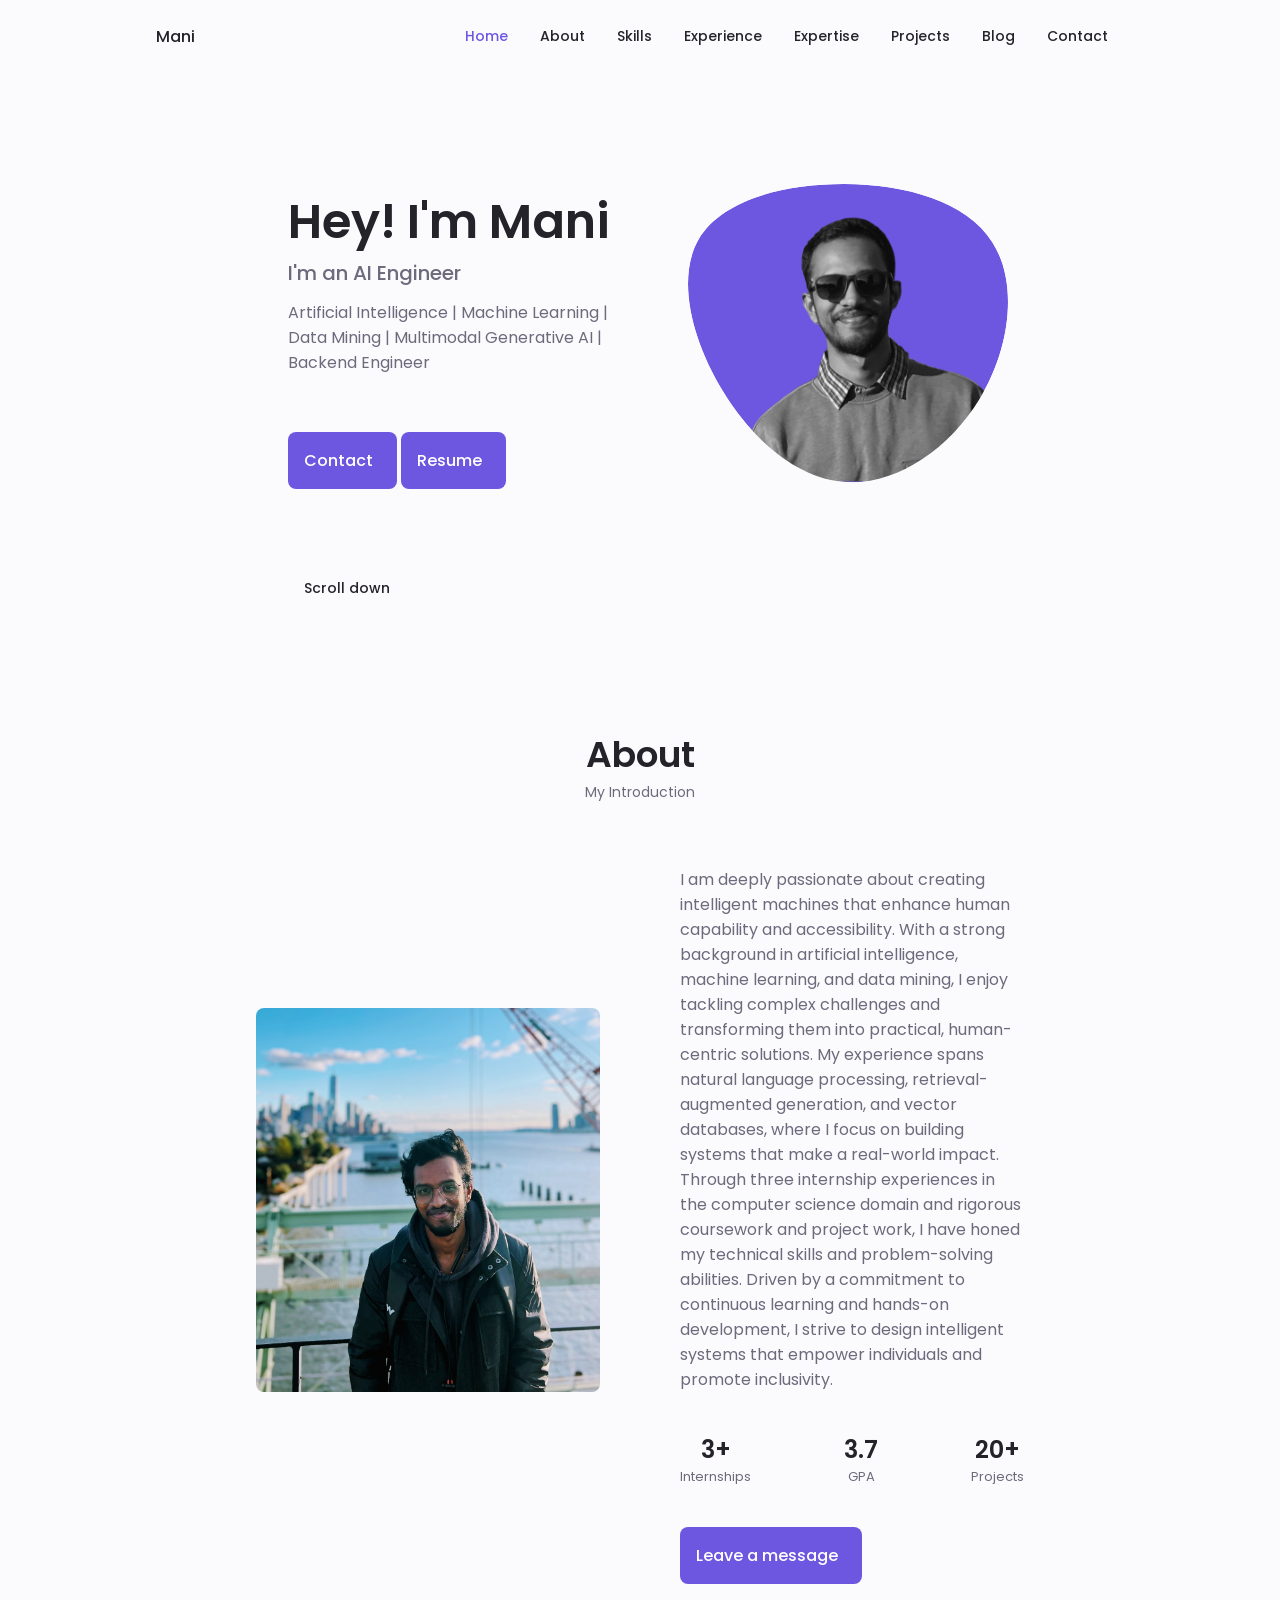
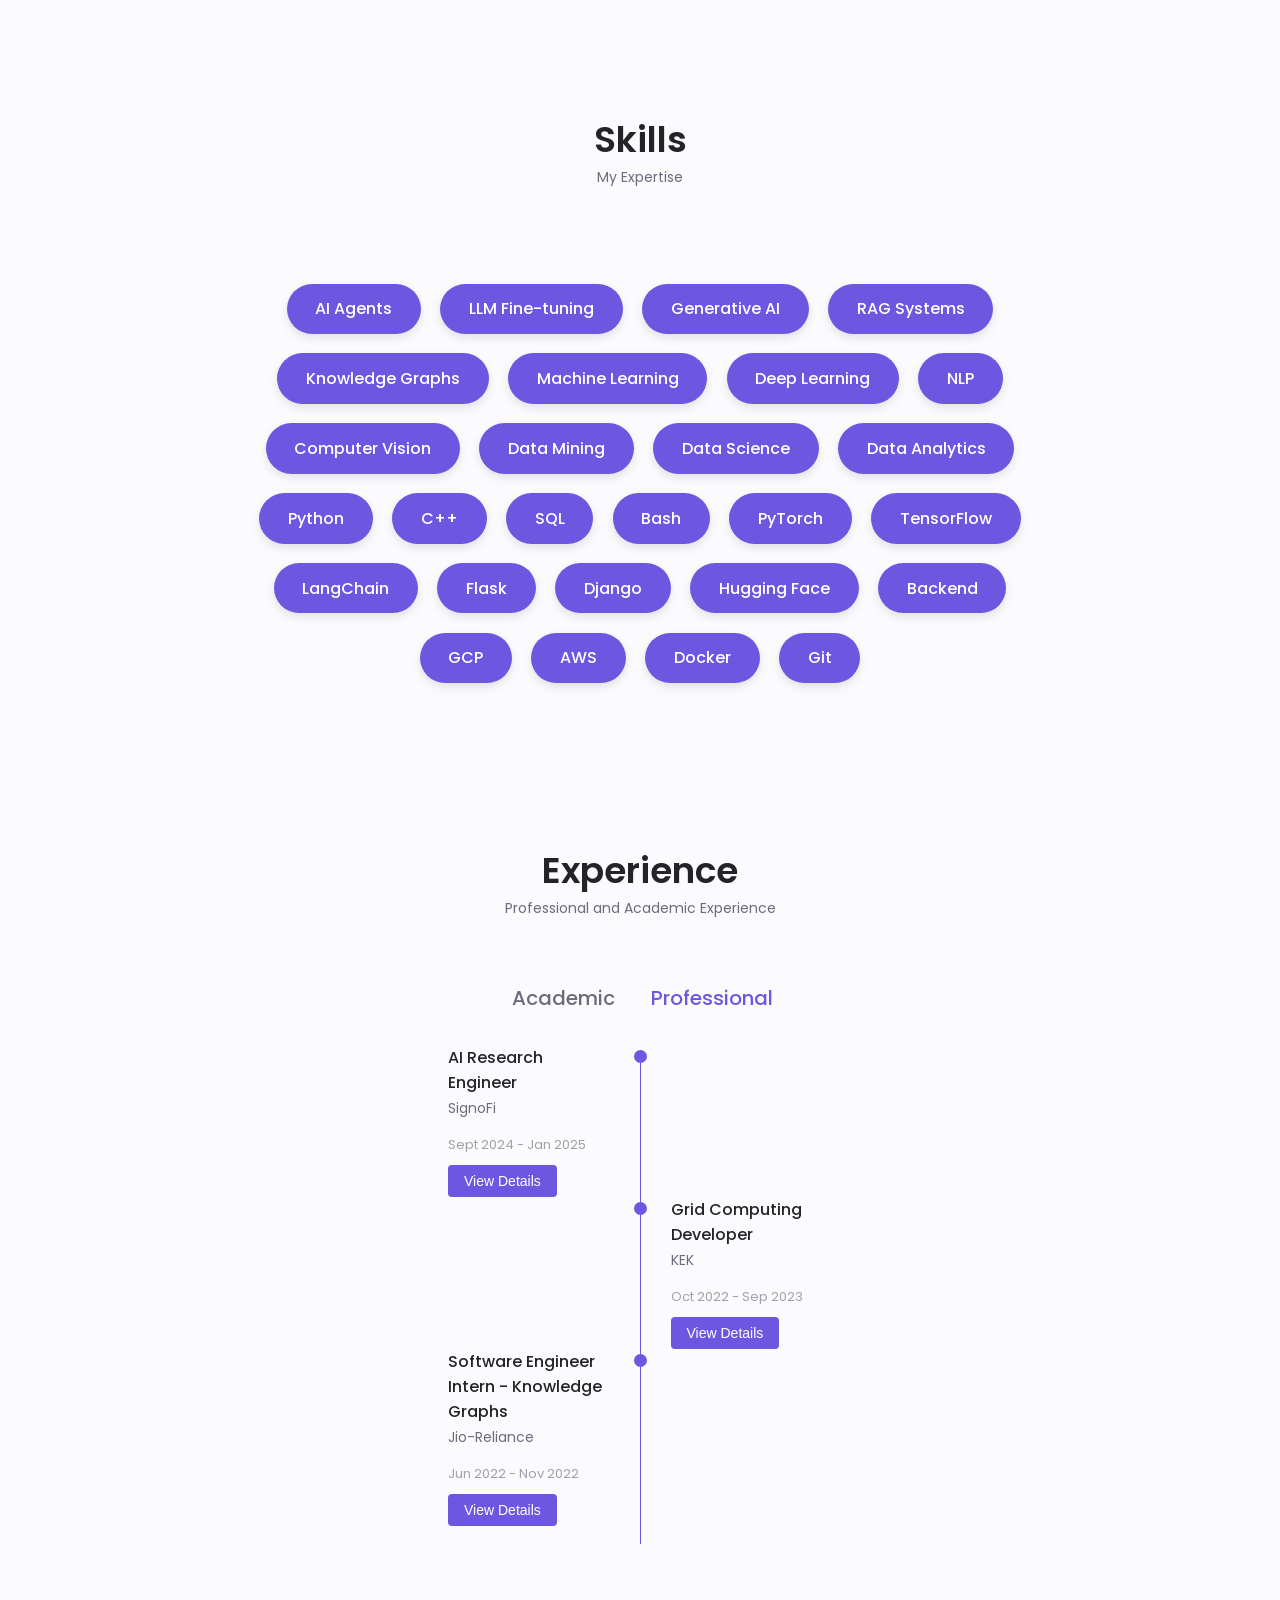
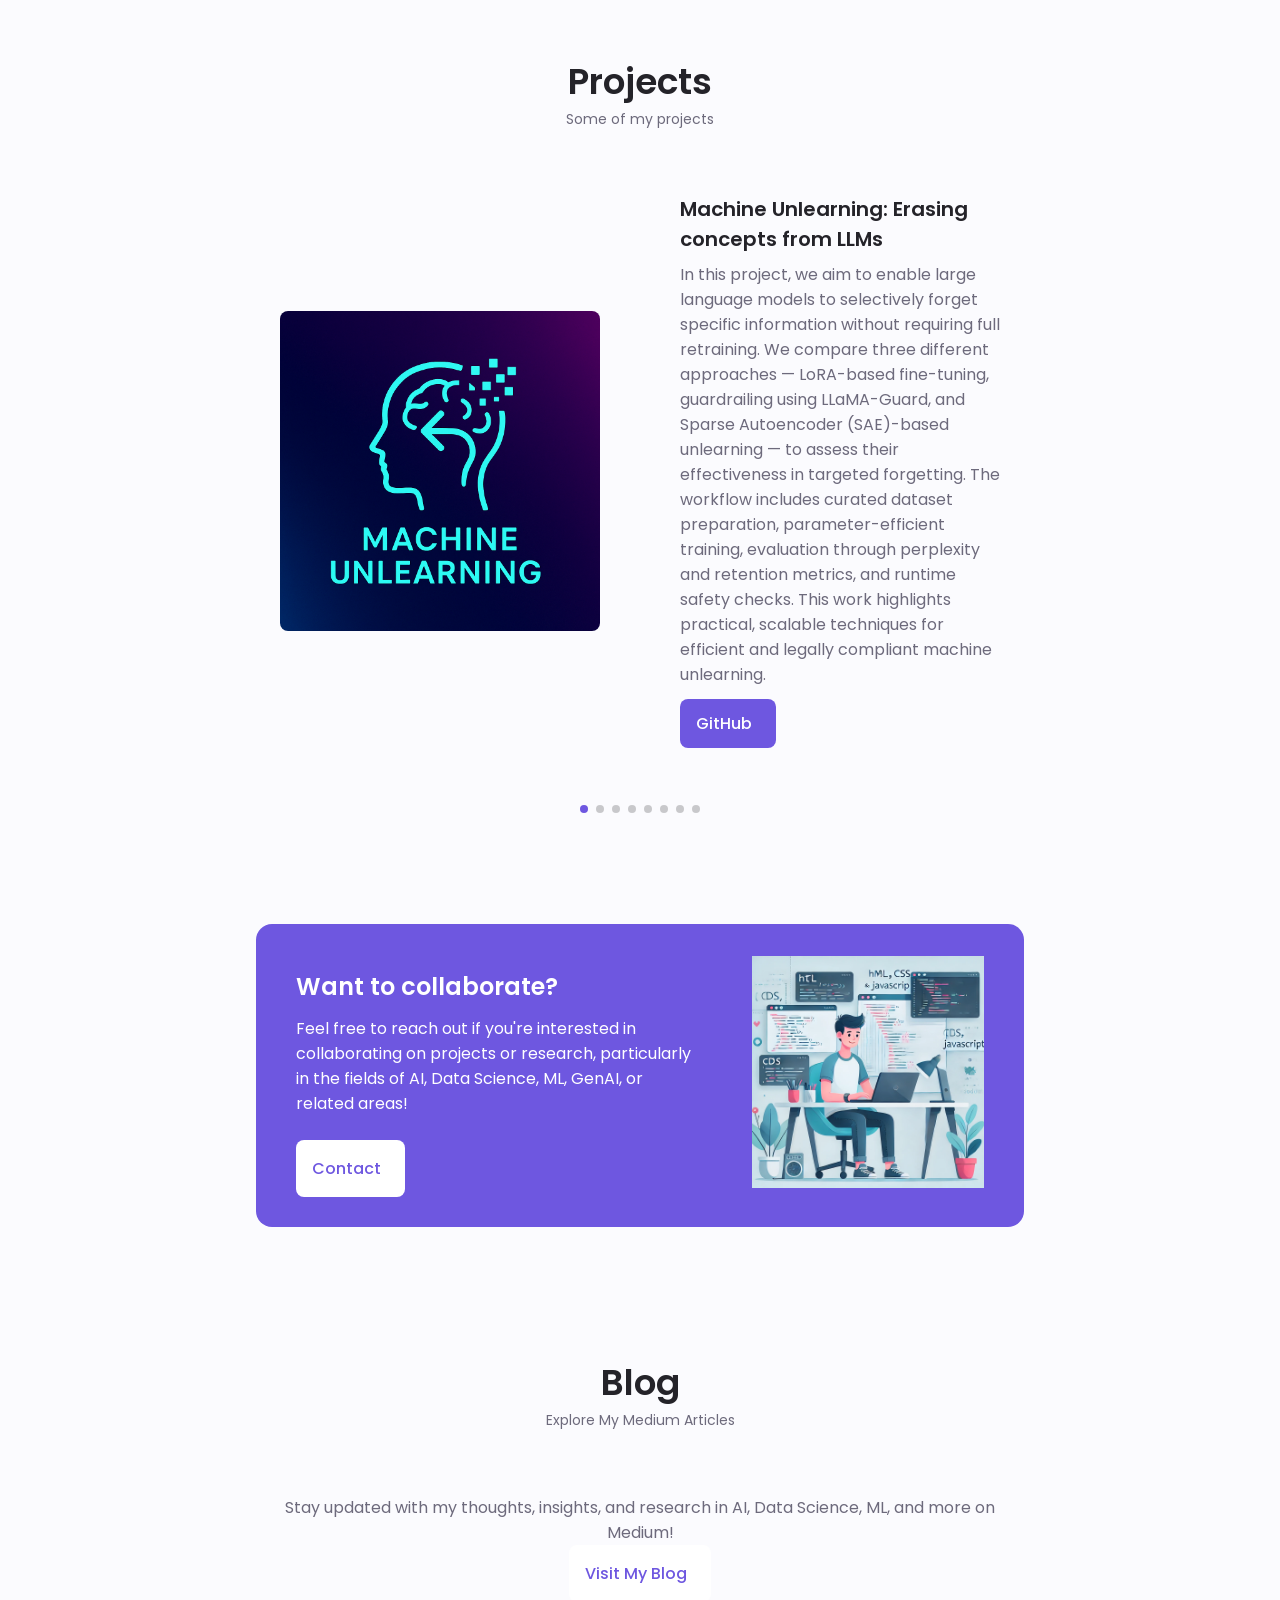
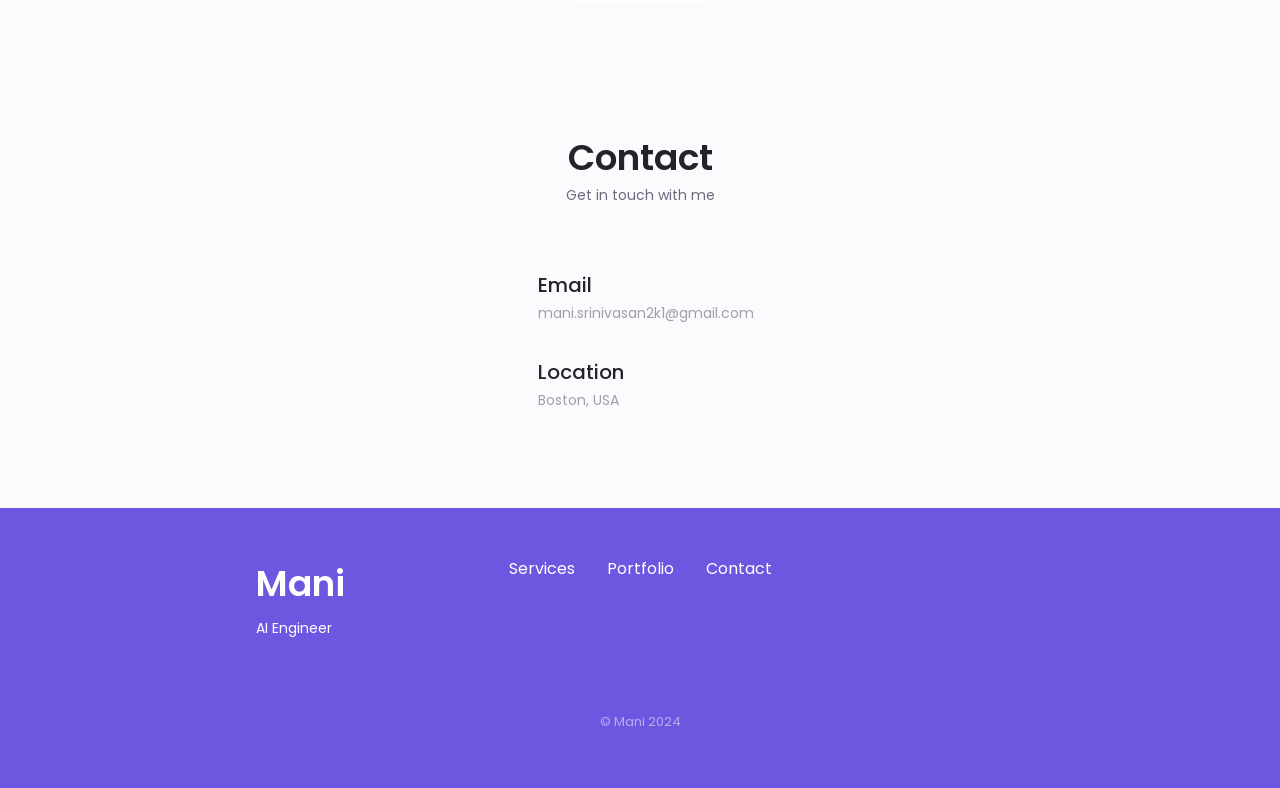
==== commit 28cf163f: "new commit" ====
--- a/index.html
+++ b/index.html
@@ -17,6 +17,84 @@
         <link rel="stylesheet" href="./assets/css/styles.css">
 
         <title>Mani - AI GRAD STUDENT | Portfolio</title>
+
+        <style>
+            /* Experience Modal Styles */
+            .experience__details-btn {
+                padding: 8px 16px;
+                background-color: var(--first-color);
+                color: white;
+                border: none;
+                border-radius: 4px;
+                cursor: pointer;
+                font-size: 14px;
+                margin-top: 10px;
+                transition: background-color 0.3s;
+            }
+
+            .experience__details-btn:hover {
+                background-color: var(--first-color-alt);
+            }
+
+            .experience__modal {
+                display: none;
+                position: fixed;
+                z-index: 1000;
+                left: 0;
+                top: 0;
+                width: 100%;
+                height: 100%;
+                background-color: rgba(0, 0, 0, 0.5);
+            }
+
+            .experience__modal-content {
+                background-color: white;
+                margin: 15% auto;
+                padding: 20px;
+                border-radius: 8px;
+                width: 80%;
+                max-width: 600px;
+                position: relative;
+                box-shadow: 0 4px 6px rgba(0, 0, 0, 0.1);
+            }
+
+            .experience__modal-close {
+                position: absolute;
+                right: 20px;
+                top: 10px;
+                font-size: 28px;
+                font-weight: bold;
+                cursor: pointer;
+                color: #666;
+            }
+
+            .experience__modal-close:hover {
+                color: #333;
+            }
+
+            .experience__modal h3 {
+                margin-top: 0;
+                color: #333;
+                margin-bottom: 15px;
+            }
+
+            .experience__modal p {
+                color: #444;
+                line-height: 1.6;
+                margin-bottom: 8px;
+            }
+
+            .experience__modal ul {
+                list-style-type: disc;
+                margin-left: 20px;
+                color: #444;
+            }
+
+            .experience__modal li {
+                margin-bottom: 8px;
+                line-height: 1.4;
+            }
+        </style>
     </head>
     <body>
         <header class="header" id="header">
@@ -162,12 +240,12 @@
 
                         <div class="about__info">
                             <div>
-                                <span class="about__info-title">3</span>
+                                <span class="about__info-title">3+</span>
                                 <span class="about__info-name">Internships</span>
                             </div>
 
                             <div>
-                                <span class="about__info-title">3.5</span>
+                                <span class="about__info-title">3.7</span>
                                 <span class="about__info-name">GPA</span>
                             </div>
 
@@ -189,357 +267,46 @@
 
             <section class="skills section" id="skills">
                 <h2 class="section__title">Skills</h2>
-                <span class="section__subtitle">Technical & Non-Technical Skills</span>
-
-                <div class="skills__container container grid">
-                    
-                    <div>
-                        <div class="skills__content skills__open">
-                            <div class="skills__header">
-                                <i class="uil uil-brain skills__icon"></i>
-    
-                                <div>
-                                    <h1 class="skills__title">AI & Data Science</h1>
-                                    <span class="skills__subtitle"></span>
-                                </div>
-    
-                                <i class="uil uil-angle-down skills__arrow"></i>
-                            </div>
-    
-                            <div class="skills__list grid">  
-                                <div class="skills__data">
-                                    <div class="skills__titles">
-                                        <h3 class="skills__name">Multimodal Generative AI</h3>
-                                        <span class="skills__number">90%</span>
-                                    </div>
-                                    <div class="skills__bar">
-                                        <span class="skills__percentage skills__cv"></span>
-                                    </div>
-                                </div>
-    
-                                <div class="skills__data">
-                                    <div class="skills__titles">
-                                        <h3 class="skills__name">Natural Language Processing</h3>
-                                        <span class="skills__number">90%</span>
-                                    </div>
-                                    <div class="skills__bar">
-                                        <span class="skills__percentage skills__nlp" style="width: 90%;"></span>
-                                    </div>
-                                </div>
-
-                                <div class="skills__data">
-                                    <div class="skills__titles">
-                                        <h3 class="skills__name">Data Analytics and Visualization</h3>
-                                        <span class="skills__number">85%</span>
-                                    </div>
-                                    <div class="skills__bar">
-                                        <span class="skills__percentage skills__ap" style="width: 85%;"></span>
-                                    </div>
-                                </div>
-
-                                <div class="skills__data">
-                                    <div class="skills__titles">
-                                        <h3 class="skills__name">Reinforcement Learning</h3>
-                                        <span class="skills__number">70%</span>
-                                    </div>
-                                    <div class="skills__bar">
-                                        <span class="skills__percentage skills__ps" style="width: 70%;"></span>
-                                    </div>
-                                </div>
-
-                                <div class="skills__data">
-                                    <div class="skills__titles">
-                                        <h3 class="skills__name">AI Agents, RAG & FineTuning</h3>
-                                        <span class="skills__number">80%</span>
-                                    </div>
-                                    <div class="skills__bar">
-                                        <span class="skills__percentage skills__dav" style="width: 80%;"></span>
-                                    </div>
-                                </div>
-
-                                <div class="skills__data">
-                                    <div class="skills__titles">
-                                        <h3 class="skills__name">Data Mining and Preprocessing</h3>
-                                        <span class="skills__number">90%</span>
-                                    </div>
-                                    <div class="skills__bar">
-                                        <span class="skills__percentage skills__datamining" style="width: 90%;"></span>
-                                    </div>
-                                </div>
-
-                            </div>
-                        </div>
-
-                        <div class="skills__content skills__close">
-                            <div class="skills__header">
-                                <i class="uil uil-code-branch skills__icon"></i>
-
-                                <div>
-                                    <h1 class="skills__title">Programming</h1>
-                                    <span class="skills__subtitle"></span>
-                                </div>
-                                
-                                <i class="uil uil-angle-down skills__arrow"></i>
-                                </div>
-
-                                <div class="skills__list grid">
-                                    
-                                    <div class="skills__data">
-                                        <div class="skills__titles">
-                                            <h3 class="skills__name">Python</h3>
-                                            <span class="skills__number">95%</span>
-                                        </div>
-                                        <div class="skills__bar">
-                                            <span class="skills__percentage skills__python"></span>
-                                        </div>
-                                    </div>
-
-                                    <div class="skills__data">
-                                        <div class="skills__titles">
-                                            <h3 class="skills__name">C++</h3>
-                                            <span class="skills__number">80%</span>
-                                        </div>
-                                        <div class="skills__bar">
-                                            <span class="skills__percentage skills__cpp" style="width: 80%;"></span>
-                                        </div>
-                                    </div>
-                                    
-
-                                    <div class="skills__data">
-                                        <div class="skills__titles">
-                                            <h3 class="skills__name">SQL</h3>
-                                            <span class="skills__number">85%</span>
-                                        </div>
-                                        <div class="skills__bar">
-                                            <span class="skills__percentage skills__sql" style="width: 85%;"></span>
-                                        </div>
-                                    </div>
-                                    <div class="skills__data">
-                                        <div class="skills__titles">
-                                            <h3 class="skills__name">NoSQL & GraphDB</h3>
-                                            <span class="skills__number">85%</span>
-                                        </div>
-                                        <div class="skills__bar">
-                                            <span class="skills__percentage skills__nosql" style="width: 85%;"></span>
-                                        </div>
-                                    </div>
-
-                                </div>
-                        </div>
-
-                        <div class="skills__content skills__close">
-                            <div class="skills__header">
-                                <i class="uil uil-layer-group skills__icon"></i>
-
-                                <div>
-                                    <h1 class="skills__title">Frameworks and Libraries</h1>
-                                    <span class="skills__subtitle"></span>
-                                </div>
-                                
-                                <i class="uil uil-angle-down skills__arrow"></i>
-                                </div>
-
-                                <div class="skills__list grid">
-                                    
-                                    <div class="skills__data">
-                                        <div class="skills__titles">
-                                            <h3 class="skills__name">Langchain & LlamaIndex</h3>
-                                            <span class="skills__number">90%</span>
-                                        </div>
-                                        <div class="skills__bar">
-                                            <span class="skills__percentage skills__langchain" style="width: 90%;"></span>
-                                        </div>
-                                    </div>
-
-                                    <div class="skills__data">
-                                        <div class="skills__titles">
-                                            <h3 class="skills__name">Pytorch</h3>
-                                            <span class="skills__number">80%</span>
-                                        </div>
-                                        <div class="skills__bar">
-                                            <span class="skills__percentage skills__pytorch" style="width: 80%;"></span>
-                                        </div>
-                                    </div>
-
-                                    <div class="skills__data">
-                                        <div class="skills__titles">
-                                            <h3 class="skills__name">Huggingface</h3>
-                                            <span class="skills__number">80%</span>
-                                        </div>
-                                        <div class="skills__bar">
-                                            <span class="skills__percentage skills__hf" style="width: 80%"></span>
-                                        </div>
-                                    </div>
-                                    
-                                    <div class="skills__data">
-                                        <div class="skills__titles">
-                                            <h3 class="skills__name">Flutter</h3>
-                                            <span class="skills__number">70%</span>
-                                        </div>
-                                        <div class="skills__bar">
-                                            <span class="skills__percentage skills__flutter" style="width: 70%"></span>
-                                        </div>
-                                    </div>
-
-                                    <div class="skills__data">
-                                        <div class="skills__titles">
-                                            <h3 class="skills__name">Flask</h3>
-                                            <span class="skills__number">70%</span>
-                                        </div>
-                                        <div class="skills__bar">
-                                            <span class="skills__percentage skills__flask" style="width: 70%"></span>
-                                        </div>
-                                    </div>
-
-                                    <div class="skills__data">
-                                        <div class="skills__titles">
-                                            <h3 class="skills__name">Pandas, matplotlib, seaborn</h3>
-                                            <span class="skills__number">80%</span>
-                                        </div>
-                                        <div class="skills__bar">
-                                            <span class="skills__percentage skills__df" style="width: 80%"></span>
-                                        </div>
-                                    </div>
-
-                                </div>
-                        </div>
-                    </div>
-
-                    <div>
-                        <div class="skills__content skills__close">
-                            <div class="skills__header">
-                                <i class="uil uil-server skills__icon"></i>
-    
-                                <div>
-                                    <h1 class="skills__title">BackEnd and Cloud</h1>
-                                    <span class="skills__subtitle"></span>
-                                </div>
-    
-                                <i class="uil uil-angle-down skills__arrow"></i>
-                            </div>
-    
-                            <div class="skills__list grid">
-                                <div class="skills__data">
-                                    <div class="skills__titles">
-                                        <h3 class="skills__name">Python-Flask</h3>
-                                        <span class="skills__number">80%</span>
-                                    </div>
-                                    <div class="skills__bar">
-                                        <span class="skills__percentage skills__html" style="width: 80%;"></span>
-                                    </div>
-                                </div>
-    
-                                <div class="skills__data">
-                                    <div class="skills__titles">
-                                        <h3 class="skills__name">Python-Django</h3>
-                                        <span class="skills__number">80%</span>
-                                    </div>
-                                    <div class="skills__bar">
-                                        <span class="skills__percentage skills__css" style="width: 80%"></span>
-                                    </div>
-                                </div>
-    
-                                <div class="skills__data">
-                                    <div class="skills__titles">
-                                        <h3 class="skills__name">Google Cloud Platform</h3>
-                                        <span class="skills__number">75%</span>
-                                    </div>
-                                    <div class="skills__bar">
-                                        <span class="skills__percentage skills__js" style="width: 75%;"></span>
-                                    </div>
-                                </div>
-    
-                                
-                            </div>
-                        </div>
-    
+                <span class="section__subtitle">My Expertise</span>
+
+                <div class="skills__container container">
+                    <div class="skills__bubble-wrapper">
+                        <!-- AI & ML Skills -->
+                        <div class="skill__bubble">AI Agents</div>
+                        <div class="skill__bubble">LLM Fine-tuning</div>
+                        <div class="skill__bubble">Generative AI</div>
+                        <div class="skill__bubble">RAG Systems</div>
+                        <div class="skill__bubble">Knowledge Graphs</div>
+                        <div class="skill__bubble">Machine Learning</div>
+                        <div class="skill__bubble">Deep Learning</div>
+                        <div class="skill__bubble">NLP</div>
+                        <div class="skill__bubble">Computer Vision</div>
                         
-
-                        <div class="skills__content skills__close">
-                            <div class="skills__header">
-                                <i class="uil uil-analysis skills__icon"></i>
-    
-                                <div>
-                                    <h1 class="skills__title">Misc</h1>
-                                    <span class=""></span>
-                                </div>
-    
-                                <i class="uil uil-angle-down skills__arrow"></i>
-                            </div>
-    
-                            <div class="skills__list grid">
-                                <div class="skills__data">
-                                    <div class="skills__titles">
-                                        <h3 class="skills__name">Git</h3>
-                                        <span class="skills__number">85%</span>
-                                    </div>
-                                    <div class="skills__bar">
-                                        <span class="skills__percentage skills__git" style="width: 85%"></span>
-                                    </div>
-                                </div>
-
-                                <div class="skills__data">
-                                    <div class="skills__titles">
-                                        <h3 class="skills__name">Bash</h3>
-                                        <span class="skills__number">85%</span>
-                                    </div>
-                                    <div class="skills__bar">
-                                        <span class="skills__percentage skills__bash" style="width: 85%"></span>
-                                    </div>
-                                </div>
-
-                                <div class="skills__data">
-                                    <div class="skills__titles">
-                                        <h3 class="skills__name">JIRA</h3>
-                                        <span class="skills__number">75%</span>
-                                    </div>
-                                    <div class="skills__bar">
-                                        <span class="skills__percentage skills__jira"></span>
-                                    </div>
-                                </div>
-
-                                <div class="skills__data">
-                                    <div class="skills__titles">
-                                        <h3 class="skills__name">Software lifecycle</h3>
-                                        <span class="skills__number">80%</span>
-                                    </div>
-                                    <div class="skills__bar">
-                                        <span class="skills__percentage skills__sl" style="width: 80%"></span>
-                                    </div>
-                                </div>
-
-                                <div class="skills__data">
-                                    <div class="skills__titles">
-                                        <h3 class="skills__name">Leadership</h3>
-                                        <span class="skills__number">90%</span>
-                                    </div>
-                                    <div class="skills__bar">
-                                        <span class="skills__percentage skills__lead" style="width: 90%"></span>
-                                    </div>
-                                </div>
-    
-                                <div class="skills__data">
-                                    <div class="skills__titles">
-                                        <h3 class="skills__name">Communication</h3>
-                                        <span class="skills__number">90%</span>
-                                    </div>
-                                    <div class="skills__bar">
-                                        <span class="skills__percentage skills__com" sytle="width: 90%"></span>
-                                    </div>
-                                </div>
-    
-                                <div class="skills__data">
-                                    <div class="skills__titles">
-                                        <h3 class="skills__name">Time Management</h3>
-                                        <span class="skills__number">90%</span>
-                                    </div>
-                                    <div class="skills__bar">
-                                        <span class="skills__percentage skills__tm"style="width: 90%"></span>
-                                    </div>
-                                </div>
-    
-                            </div>
-                        </div>
+                        <!-- Data Related -->
+                        <div class="skill__bubble">Data Mining</div>
+                        <div class="skill__bubble">Data Science</div>
+                        <div class="skill__bubble">Data Analytics</div>
+                        
+                        <!-- Programming Languages -->
+                        <div class="skill__bubble">Python</div>
+                        <div class="skill__bubble">C++</div>
+                        <div class="skill__bubble">SQL</div>
+                        <div class="skill__bubble">Bash</div>
+                        
+                        <!-- Frameworks & Tools -->
+                        <div class="skill__bubble">PyTorch</div>
+                        <div class="skill__bubble">TensorFlow</div>
+                        <div class="skill__bubble">LangChain</div>
+                        <div class="skill__bubble">Flask</div>
+                        <div class="skill__bubble">Django</div>
+                        <div class="skill__bubble">Hugging Face</div>
+                        
+                        <!-- Backend & Cloud -->
+                        <div class="skill__bubble">Backend</div>
+                        <div class="skill__bubble">GCP</div>
+                        <div class="skill__bubble">AWS</div>
+                        <div class="skill__bubble">Docker</div>
+                        <div class="skill__bubble">Git</div>
                     </div>
                 </div>
             </section>
@@ -571,6 +338,7 @@
                                         <i class="uil uil-calendar-alt"></i>
                                         2025 
                                     </div>
+                                    <button class="experience__details-btn" onclick="showExperienceModal('ta')">View Details</button>
                                 </div>
     
                                 <div>
@@ -594,6 +362,7 @@
                                         <i class="uil uil-calendar-alt"></i>
                                         2023-Present
                                     </div>
+                                    <button class="experience__details-btn" onclick="showExperienceModal('masters')">View Details</button>
                                 </div>
                             </div>
     
@@ -605,6 +374,7 @@
                                         <i class="uil uil-calendar-alt"></i>
                                         2019-2023
                                     </div>
+                                    <button class="experience__details-btn" onclick="showExperienceModal('btech')">View Details</button>
                                 </div>
     
                                 <div>
@@ -624,6 +394,7 @@
                                         <i class="uil uil-calendar-alt"></i>
                                         Sept 2024 - Jan 2025
                                     </div>
+                                    <button class="experience__details-btn" onclick="showExperienceModal('signofi')">View Details</button>
                                 </div>
     
                                 <div>
@@ -641,12 +412,13 @@
                                 </div>
 
                                 <div>
-                                    <h3 class="qualification__title">Researcher - Distributed Computing & ML</h3>
+                                    <h3 class="qualification__title">Grid Computing Developer </h3>
                                     <span class="qualification__subtitle">KEK</span>
                                     <div class="qualification__calendar">
                                         <i class="uil uil-calendar-alt"></i>
-                                        Oct 2022 - Jul 2023
+                                        Oct 2022 - Sep 2023
                                     </div>
+                                    <button class="experience__details-btn" onclick="showExperienceModal('kek')">View Details</button>
                                 </div>
                             </div>
 
@@ -656,8 +428,9 @@
                                     <span class="qualification__subtitle">Jio-Reliance</span>
                                     <div class="qualification__calendar">
                                         <i class="uil uil-calendar-alt"></i>
-                                        Jun 2022 - Aug 2022
+                                        Jun 2022 - Nov 2022
                                     </div>
+                                    <button class="experience__details-btn" onclick="showExperienceModal('jio')">View Details</button>
                                 </div>
     
                                 <div>
@@ -673,162 +446,25 @@
                 </div>
             </section>
 
-            <section class="services section" id="services">
-                <h2 class="section__title">My core strengths</h2>
-                <span class="section__subtitle">What I am good at</span>
-
-                <div class="services__container container grid">
-                    <div class="services__content">
-                        <div>
-                            <i class="uil uil-brain services__icon"></i>
-                            <h3 class="services__title">AI and Machine Learning</h3>
-                        </div>
-                        <span class="button button--flex button--small button--link services__button">
-                           View More 
-                            <i class="uil uil-arrow-right button__icon"></i>
-                        </span>
-
-                        <div class="services__modal">
-                            <div class="services__modal-content">
-                                <h4 class="services__modal-title">AI and Machine Learning</h4>
-                                <i class="uil uil-times services__modal-close"></i>
-    
-                                <ul class="services__modal-services grid">
-                                    <li class="services__modal-service">
-                                        <i class="uil uil-check-circle services__modal-icon"></i>
-                                        <p>I specialize in Machine Learning and Generative AI algorithms.</p>
-                                    </li>
-                                    <li class="services__modal-service">
-                                        <i class="uil uil-check-circle services__modal-icon"></i>
-                                        <p>I develop AI based end-to-end solutions in the field of finance, Entertainment and more.</p>
-                                    </li>
-                                    <li class="services__modal-service">
-                                        <i class="uil uil-check-circle services__modal-icon"></i>
-                                        <p>I am looking for a full-time role as a Machine Learning Engineer or AI Researcher/Engineer where I can use my algorithmic thinking and programming expertise.</p>
-                                    </li>
-                                    <li class="services__modal-service">
-                                        <i class="uil uil-check-circle services__modal-icon"></i>
-                                        <p>I have an inclination for Generative multimodal AI and old fashioned machine learning (XGBoost is my favorite) but also open to roles in Computer Vision, Unsupervised ML, RL and more.</p>
-                                    </li>
-                                </ul>
-                            </div>
-                        </div>
-                    </div>
-
-                    <div class="services__content">
-                        <div>
-                            <i class="uil uil-chart-line services__icon"></i>
-                            <h3 class="services__title">Data Science</h3>
-                        </div>
-
-                        <span class="button button--flex button--small button--link services__button">
-                           View More 
-                            <i class="uil uil-arrow-right button__icon"></i>
-                        </span>
-
-                        <div class="services__modal">
-                            <div class="services__modal-content">
-                                <h4 class="services__modal-title">Data Science</h4>
-                                <i class="uil uil-times services__modal-close"></i>
-    
-                                <ul class="services__modal-services grid">
-                                    <li class="services__modal-service">
-                                        <i class="uil uil-check-circle services__modal-icon"></i>
-                                        <p>I have extensive experience in data preprocessing and transformations, including handling missing data, normalizing datasets, and preparing data for analysis by ensuring quality and consistency. </p>
-                                    </li>
-                                    <li class="services__modal-service">
-                                        <i class="uil uil-check-circle services__modal-icon"></i>
-                                        <p>I have worked with dimensionality reduction techniques such as PCA, using them to simplify high-dimensional datasets while retaining critical features and improving model performance.</p>
-                                    </li>
-                                    <li class="services__modal-service">
-                                        <i class="uil uil-check-circle services__modal-icon"></i>
-                                        <p>My expertise includes implementing clustering algorithms like K-Means, DBSCAN, and Hierarchical Clustering to identify meaningful patterns and group similar data points for better insights.</p>
-                                    </li>
-                                    <li class="services__modal-service">
-                                        <i class="uil uil-check-circle services__modal-icon"></i>
-                                        <p>I have a strong background in the entire data mining process, from data exploration and feature engineering to extracting actionable insights and building robust models for complex problems.</p>
-                                    </li>
-                                </ul>
-                            </div>
-                        </div>
-                    </div>
-
-                    <div class="services__content">
-                        <div>
-                            <i class="uil uil-desktop services__icon"></i>
-                            <h3 class="services__title">Web & App development</h3>
-                        </div>
-
-                        <span class="button button--flex button--small button--link services__button">
-                           View More 
-                            <i class="uil uil-arrow-right button__icon"></i>
-                        </span>
-
-                        <div class="services__modal">
-                            <div class="services__modal-content">
-                                <h4 class="services__modal-title">Web & App development</h4>
-                                <i class="uil uil-times services__modal-close"></i>
-    
-                                <ul class="services__modal-services grid">
-                                    <li class="services__modal-service">
-                                        <i class="uil uil-check-circle services__modal-icon"></i>
-                                        <p>I build AI-first applications or web/mobile applications that have an AI component to it.</p>
-                                        
-                                    </li>
-                                    <li class="services__modal-service">
-                                        <i class="uil uil-check-circle services__modal-icon"></i>
-                                        <p>I have experience with Django, Flask, and Vanilla Js</p>
-                                    </li>
-                                    <li class="services__modal-service">
-                                        <i class="uil uil-check-circle services__modal-icon"></i>
-                                        <p>Though not an expert, I have also tried my hands at Flutter (cross platform), Swift and Anroid Studio(Kotlin)</p>
-                                    </li>
-                                </ul>
-                            </div>
-                        </div>
-                    </div>
-                    <div class="services__content">
-                        <div>
-                            <i class="uil uil-notebooks services__icon"></i>
-                            <h3 class="services__title">Research & Blogging</h3>
-                        </div>
-
-                        <span class="button button--flex button--small button--link services__button">
-                           View More 
-                            <i class="uil uil-arrow-right button__icon"></i>
-                        </span>
-
-                        <div class="services__modal">
-                            <div class="services__modal-content">
-                                <h4 class="services__modal-title">Research & Blogging</h4>
-                                <i class="uil uil-times services__modal-close"></i>
-    
-                                <ul class="services__modal-services grid">
-                                    <li class="services__modal-service">
-                                        <i class="uil uil-check-circle services__modal-icon"></i>
-                                        <p>I am passionate about research, with a strong focus on Generative AI, AI Interpretability, and Natural Language Processing. </p>
-                                    </li>
-                                    <li class="services__modal-service">
-                                        <i class="uil uil-check-circle services__modal-icon"></i>
-                                        <p>I write blogs on different technologies and concepts @ <a href=" https://medium.com/@manikantan.srinivasan2001" target="_blank">Medium</a></p>
-                                    </li>
-                                    <li class="services__modal-service">
-                                        <i class="uil uil-check-circle services__modal-icon"></i>
-                                        <p>I am currently working towards a research publication in the domain of Generative AI.</p>
-                                    </li>
-                                </ul>
-                            </div>
-                        </div>
-                    </div>
-                </div>
-            </section>
-
             <section class="portfolio section" id="portfolio">
-                <h2 class="section__title">Project</h2>
+                <h2 class="section__title">Projects</h2>
                 <span class="section__subtitle">Some of my projects</span>
 
                 <div class="portfolio__container container swiper-container">
                     <div class="swiper-wrapper">
+
+                        <div class="portfolio__content grid swiper-slide">
+                            <img src="./assets/img/machine_unlearning.png" alt="Machine Unlearning" class="portfolio__img">
+    
+                            <div class="portfolio__data">
+                                <h3 class="portfolio__title">Machine Unlearning: Erasing concepts from LLMs</h3>
+                                <p class="portfolio__description">In this project, we aim to enable large language models to selectively forget specific information without requiring full retraining. We compare three different approaches — LoRA-based fine-tuning, guardrailing using LLaMA-Guard, and Sparse Autoencoder (SAE)-based unlearning — to assess their effectiveness in targeted forgetting. The workflow includes curated dataset preparation, parameter-efficient training, evaluation through perplexity and retention metrics, and runtime safety checks. This work highlights practical, scalable techniques for efficient and legally compliant machine unlearning.</p>
+                                <a href="https://github.com/mani2001/Machine-Unlearning" class="button button--flex button--small portfolio__button">
+                                    GitHub
+                                    <i class="uil uil-arrow-right button__icon"></i>
+                                </a>
+                            </div>
+                        </div>
 
                         <div class="portfolio__content grid swiper-slide">
                             <img src="./assets/img/Blindsight.png" alt="BlindSight image" class="portfolio__img">
@@ -837,6 +473,21 @@
                                 <h3 class="portfolio__title">BlindSight: AI-Powered Voice-Driven File Navigation for the Visually Impaired</h3>
                                 <p class="portfolio__description">BlindSight is our innovative approach to making computer systems more accessible and intuitive for individuals with complete or partial visual impairment. Using just a single key, users can navigate the operating system and perform essential tasks like text-file editing and OS manipulation (e.g., changing directories, listing files, creating folders, etc.). Our mission is to foster inclusivity in the tech space and empower individuals with disabilities by providing them with tools for equal representation in the digital world.</p>
                                 <a href="https://github.com/mani2001/BlindSight" class="button button--flex button--small portfolio__button">
+                                    GitHub
+                                    <i class="uil uil-arrow-right button__icon"></i>
+                                </a>
+                            </div>
+                        </div>
+
+                        <div class="portfolio__content grid swiper-slide">
+                            <img src="./assets/img/grading_assistant.png" alt="AI Grading Assistant" class="portfolio__img">
+    
+                            <div class="portfolio__data">
+                                <h3 class="portfolio__title">AI-Powered Grading Assistant</h3>
+                                <p class="portfolio__description">
+                                    In this project, we develop an AI-powered grading assistant designed to automate score prediction and feedback generation for short answers. The system fine-tunes RoBERTa for numerical score prediction and BART for detailed feedback generation using parameter-efficient LoRA methods. The training process involves curated dataset preparation, hyperparameter tuning, and evaluation using metrics such as RMSE, Pearson correlation, and ROUGE scores. This work demonstrates how fine-tuned transformer models can streamline grading tasks by delivering accurate, explainable assessments at scale.
+                                </p>
+                                <a href="https://github.com/mani2001/FineTuningProjectNLP" class="button button--flex button--small portfolio__button">
                                     GitHub
                                     <i class="uil uil-arrow-right button__icon"></i>
                                 </a>
@@ -978,7 +629,7 @@
                             <i class="uil uil-envelope contact__icon"></i>
                             <div>
                                 <h3 class="contact__title">Email</h3>
-                                <span class="contact__subtitle">mani696701@gmail.com</span>
+                                <span class="contact__subtitle">mani.srinivasan2k1@gmail.com</span>
                             </div>
                         </div>
 
@@ -1037,5 +688,118 @@
         <script src="./assets/js/swiper-bundle.min.js"></script>
 
         <script src="./assets/js/main.js"></script>
+
+        <!-- Experience Modals -->
+        <div id="signofi-modal" class="experience__modal">
+            <div class="experience__modal-content">
+                <span class="experience__modal-close" onclick="hideExperienceModal('signofi')">&times;</span>
+                <h3>AI Research Engineer Intern</h3>
+                <p>At SignoFi in Raleigh, USA (Sep 2024 – Jan 2025), I worked as an AI Research Engineer Intern where I pioneered an Agentic AI application leveraging Llama 70B and LangChain to retrieve balance sheet data from NoSQL databases, enabling interactive queries and computational analysis for over 50,000 public companies. I also applied Retrieval-Augmented Generation (RAG) and fine-tuning with adaptive chunking strategies to ground Llama 70B and 90B, boosting the Faithfulness score to 0.84 (84%) and enhancing contextual precision, recall, and relevancy (92%) in factual question answering. In addition, I architected a custom workflow on Google Cloud Platform (GCP) using virtual machines, Vertex AI, GCP Buckets, and multi-core GPUs to optimize operations at a portfolio management firm, achieving up to 20% in cost savings.</p>
+            </div>
+        </div>
+
+        <div id="kek-modal" class="experience__modal">
+            <div class="experience__modal-content">
+                <span class="experience__modal-close" onclick="hideExperienceModal('kek')">&times;</span>
+                <h3>Grid Computing Developer</h3>
+                <p>Previously, at KEK in Tsukuba, Japan (Oct 2022 – Sep 2023), I served as a Grid Computing Developer for the prestigious BELLE-2 particle acceleration experiment. This international collaboration involved world-renowned laboratories such as Brookhaven, CERN, KEK, and over 127 institutions including Carnegie Mellon. I engineered innovative software tools that enabled physicists to execute experiments on over 10 PB of distributed data across global data centers. Additionally, I streamlined more than 50 issues on GitLab and JIRA by overhauling complex codebases and working closely with engineers from around the world to improve research efficiency and scalability.</p>
+            </div>
+        </div>
+
+        <div id="jio-modal" class="experience__modal">
+            <div class="experience__modal-content">
+                <span class="experience__modal-close" onclick="hideExperienceModal('jio')">&times;</span>
+                <h3>Software Engineer Intern</h3>
+                <p>Earlier, during my time at Jio in Mumbai, India (Jun 2022 – Nov 2022), I interned as a Software Engineer in the Center of Excellence for AI & ML. I contributed to the development of the BrainOS platform, integrating 7+ verticals across Reliance Industries using knowledge graphs and predictive machine learning, achieving 86% accuracy and 0.79 precision across products like JioTV, Hydrocarbons, and JioMart. I built robust knowledge graphs by preprocessing raw data and implemented over 100 CRUD API functions using gRPC to efficiently query extensive NoSQL databases, using debugging tools to refine 1000+ functions. As part of a cross-functional initiative, I also helped develop a beta version of a user-user collaborative filtering recommendation system using Neo4j and custom graph functions, contributing to a 10% revenue boost for Jio Platforms.</p>
+            </div>
+        </div>
+
+        <div id="ta-modal" class="experience__modal">
+            <div class="experience__modal-content">
+                <span class="experience__modal-close" onclick="hideExperienceModal('ta')">&times;</span>
+                <h3>Teaching Assistant - Data Mining</h3>
+                <p>As a Graduate Teaching Assistant for CS6220 Data Mining under Professor Dr. Sara Arunagiri, I was responsible for validating new assignment sets to ensure comprehensive coverage of key data mining concepts and coding practices. I actively engaged with students by answering technical queries on Microsoft Teams and Piazza, conducted office hours to provide in-depth explanations on a range of topics including classification, clustering, association rule mining, and data preprocessing, and played a key role in grading assignments and projects with a focus on evaluating both conceptual understanding and practical implementation. This role strengthened my expertise in data mining methodologies, algorithmic application, and student mentorship.</p>
+            </div>
+        </div>
+
+        <div id="masters-modal" class="experience__modal">
+            <div class="experience__modal-content">
+                <span class="experience__modal-close" onclick="hideExperienceModal('masters')">&times;</span>
+                <h3>MS in Artificial Intelligence - Northeastern University</h3>
+                <ul> Courses Taken:
+                    <li>Foundations of AI</li>
+                    <li>Machine Learning</li>
+                    <li>Algorithms</li>
+                    <li>Natural Language Processing</li>
+                    <li>Large Language Models in depth</li>
+                    <li>Unsupervised Learning and Data Mining</li>
+                    <li>AI for Human Computer Interaction</li>
+                    <li>Research Focus: Large Language Models and Multimodal AI</li>
+                    <li>GPA: 3.7/4.0</li>
+                    <li>Expected Graduation: May 2025</li>
+                </ul>
+            </div>
+        </div>
+
+        <div id="btech-modal" class="experience__modal">
+            <div class="experience__modal-content">
+                <span class="experience__modal-close" onclick="hideExperienceModal('btech')">&times;</span>
+                <h3>BTech in Computer Science - UPES</h3>
+                <p>Skills: Creative Problem Solving · Algorithms · Machine Learning · C++ · Grid Computing · Java · Distributed Systems · Artificial Intelligence (AI) · Jira · Data Analysis · Object-Oriented Programming (OOP) · Supervised Learning · Data Structures · Natural Language Processing (NLP) · Software Development · Oral Communication · Python (Programming Language) · Databases</p>
+            </div>
+        </div>
+
+        <script>
+            // Modal functionality
+            function showModal(modalId) {
+                const modal = document.getElementById(modalId);
+                if (modal) {
+                    modal.style.display = 'block';
+                    document.body.style.overflow = 'hidden';
+                }
+            }
+
+            function hideModal(modalId) {
+                const modal = document.getElementById(modalId);
+                if (modal) {
+                    modal.style.display = 'none';
+                    document.body.style.overflow = 'auto';
+                }
+            }
+
+            // Function to show experience modal
+            function showExperienceModal(type) {
+                const modalId = `${type}-modal`;
+                showModal(modalId);
+            }
+
+            // Function to hide experience modal
+            function hideExperienceModal(type) {
+                const modalId = `${type}-modal`;
+                hideModal(modalId);
+            }
+
+            // Close modal when clicking outside
+            document.addEventListener('click', function(event) {
+                const modals = document.getElementsByClassName('experience__modal');
+                Array.from(modals).forEach(modal => {
+                    if (event.target === modal) {
+                        const modalId = modal.id;
+                        const type = modalId.replace('-modal', '');
+                        hideExperienceModal(type);
+                    }
+                });
+            });
+
+            // Prevent modal from closing when clicking inside the modal content
+            document.addEventListener('DOMContentLoaded', function() {
+                const modalContents = document.getElementsByClassName('experience__modal-content');
+                Array.from(modalContents).forEach(content => {
+                    content.addEventListener('click', function(event) {
+                        event.stopPropagation();
+                    });
+                });
+            });
+        </script>
     </body>
 </html>
--- a/assets/css/styles.css
+++ b/assets/css/styles.css
@@ -462,7 +462,10 @@
 
 /*==================== SKILLS ====================*/
 .skills__container {
-  row-gap: 0;
+  display: flex;
+  justify-content: center;
+  align-items: center;
+  padding: 2rem 0;
 }
 
 .skills__header {
@@ -1352,3 +1355,123 @@
     grid-template-columns: repeat(2, 1fr);
   }
 }
+
+.skills__bubble-wrapper {
+    display: flex;
+    flex-wrap: wrap;
+    gap: 1.2rem;
+    justify-content: center;
+    max-width: 900px;
+    margin: 0 auto;
+}
+
+.skill__bubble {
+    background-color: var(--first-color);
+    color: #FFF;
+    padding: 0.8rem 1.8rem;
+    border-radius: 50px;
+    font-size: var(--normal-font-size);
+    font-weight: var(--font-medium);
+    transition: all 0.3s ease;
+    cursor: default;
+    box-shadow: 0 4px 10px rgba(0, 0, 0, 0.1);
+}
+
+.skill__bubble:hover {
+    transform: translateY(-3px);
+    box-shadow: 0 6px 15px rgba(0, 0, 0, 0.2);
+    background-color: var(--first-color-alt);
+}
+
+/* Dark theme modifications */
+[data-theme="dark"] .skill__bubble {
+    background-color: var(--first-color);
+    color: #FFF;
+}
+
+[data-theme="dark"] .skill__bubble:hover {
+    background-color: var(--first-color-alt);
+}
+
+.experience__details-btn {
+    background-color: var(--first-color);
+    color: #FFF;
+    padding: 0.5rem 1rem;
+    border: none;
+    border-radius: 0.5rem;
+    cursor: pointer;
+    font-size: var(--smaller-font-size);
+    margin-top: 0.5rem;
+    transition: all 0.3s ease;
+}
+
+.experience__details-btn:hover {
+    background-color: var(--first-color-alt);
+    transform: translateY(-2px);
+}
+
+.experience__modal {
+    display: none;
+    position: fixed;
+    top: 0;
+    left: 0;
+    width: 100%;
+    height: 100%;
+    background-color: rgba(0, 0, 0, 0.5);
+    z-index: var(--z-modal);
+    justify-content: center;
+    align-items: center;
+}
+
+.experience__modal-content {
+    background-color: var(--container-color);
+    padding: 2rem;
+    border-radius: 1rem;
+    max-width: 500px;
+    width: 90%;
+    position: relative;
+    animation: modalPopup 0.3s ease;
+}
+
+@keyframes modalPopup {
+    from {
+        opacity: 0;
+        transform: scale(0.9);
+    }
+    to {
+        opacity: 1;
+        transform: scale(1);
+    }
+}
+
+.experience__modal-content h3 {
+    margin-bottom: 1rem;
+    color: var(--first-color);
+}
+
+.experience__modal-content ul {
+    list-style: disc;
+    padding-left: 1.5rem;
+}
+
+.experience__modal-content li {
+    margin-bottom: 0.5rem;
+    color: var(--text-color);
+}
+
+.experience__modal-close {
+    position: absolute;
+    top: 1rem;
+    right: 1rem;
+    font-size: 1.5rem;
+    cursor: pointer;
+    color: var(--first-color);
+}
+
+.experience__modal-close:hover {
+    color: var(--first-color-alt);
+}
+
+.experience__modal.active {
+    display: flex;
+}
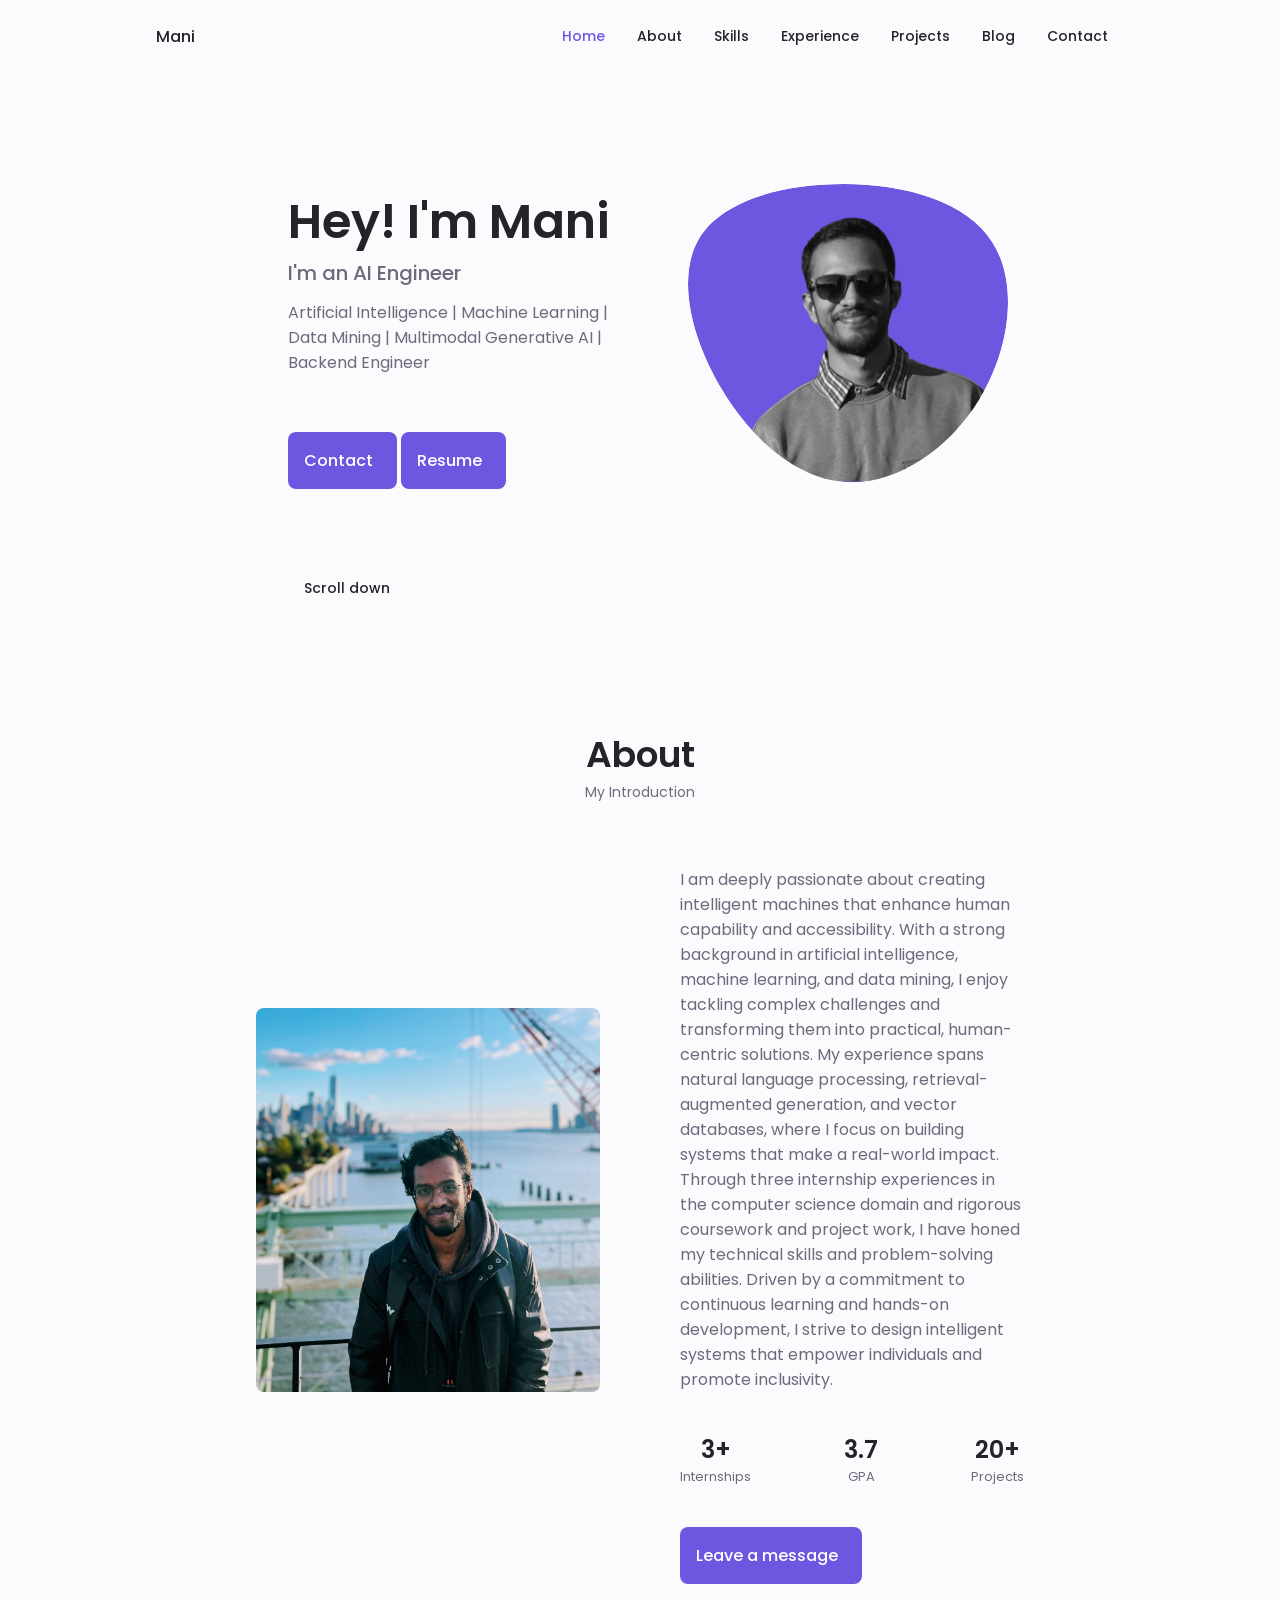
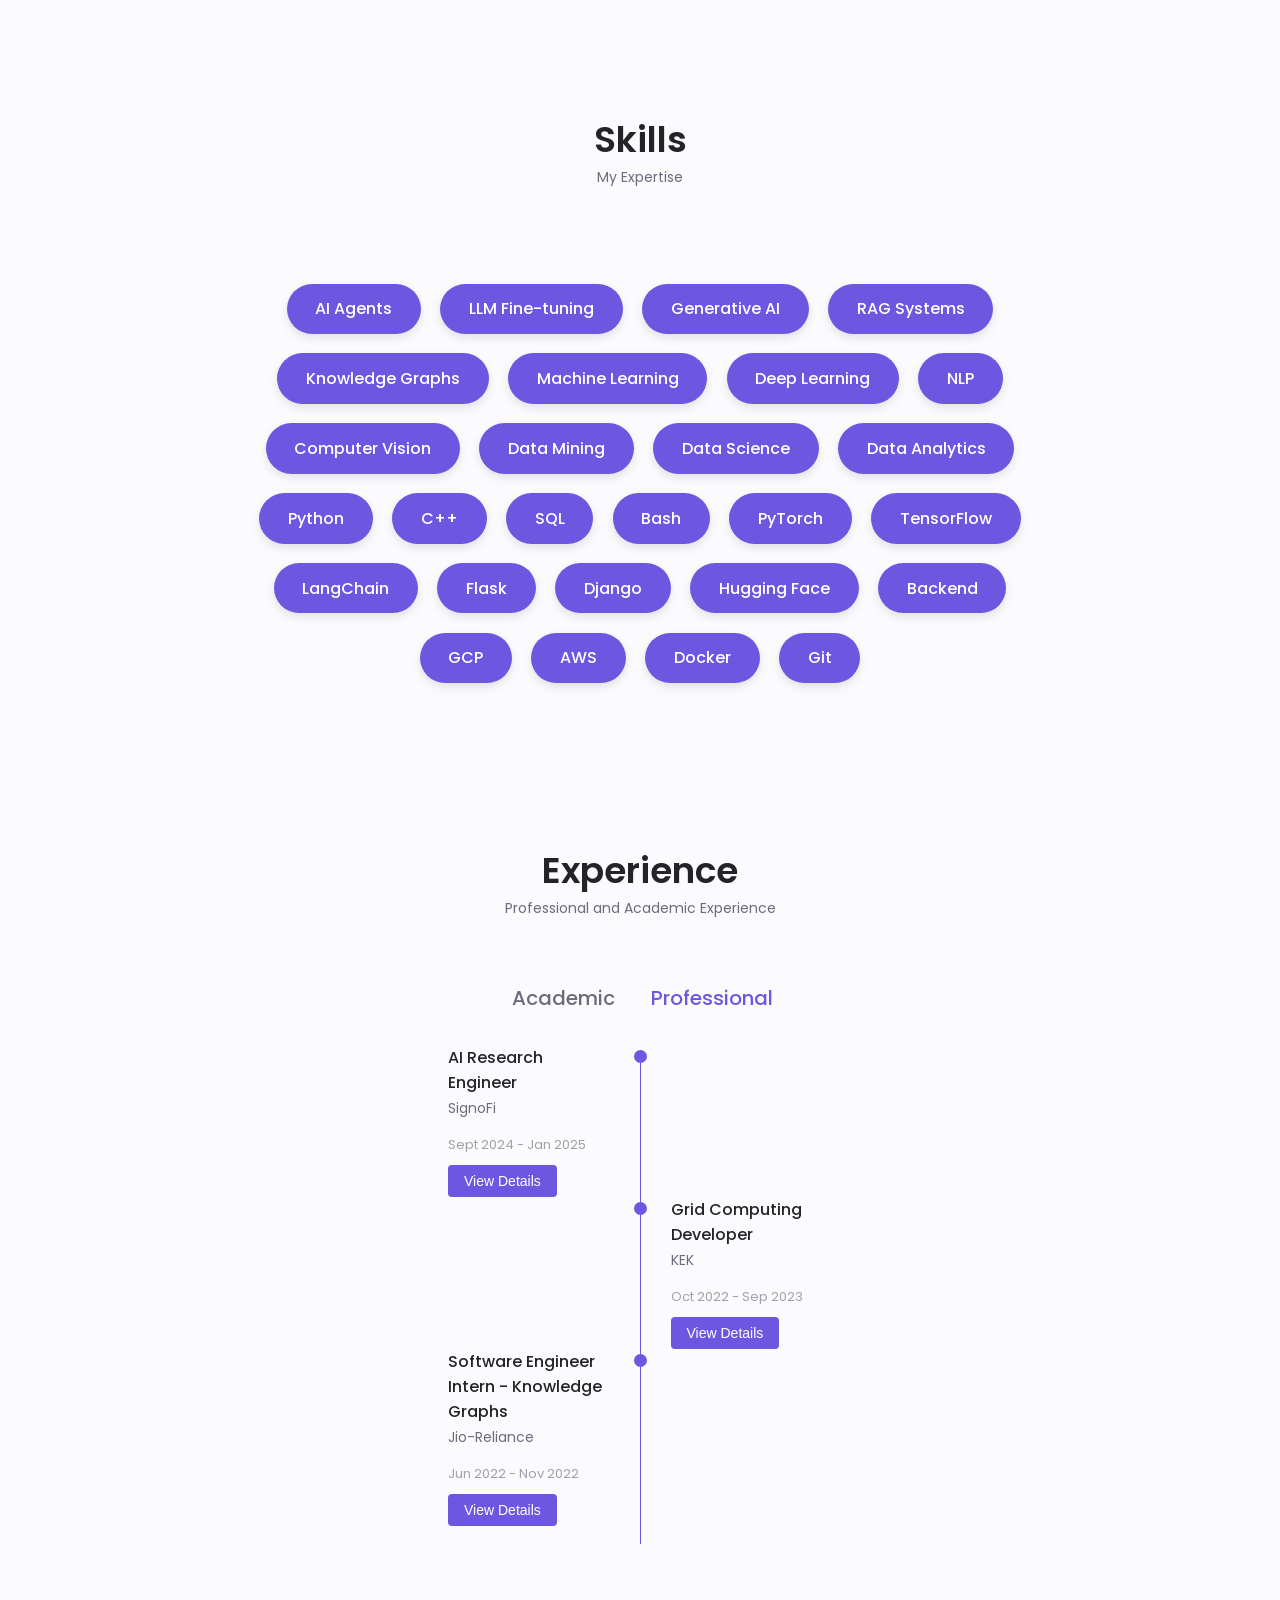
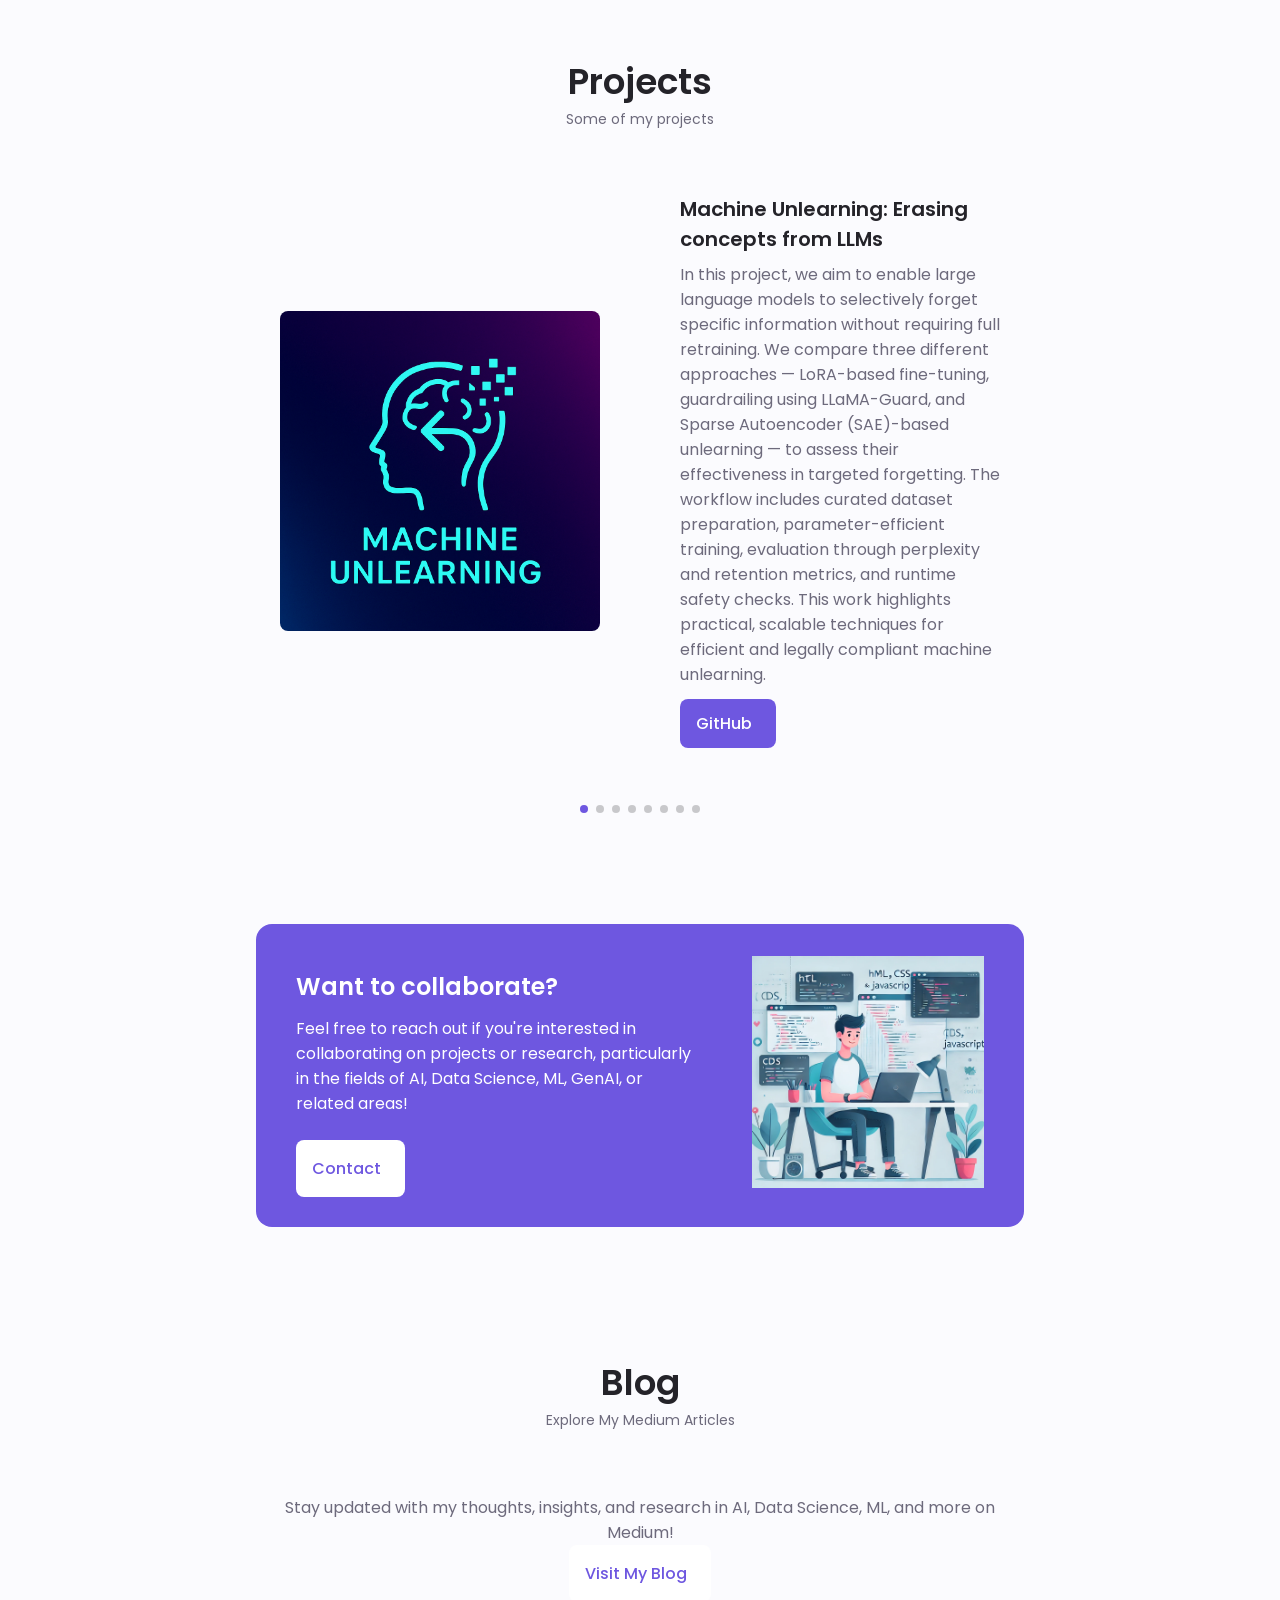
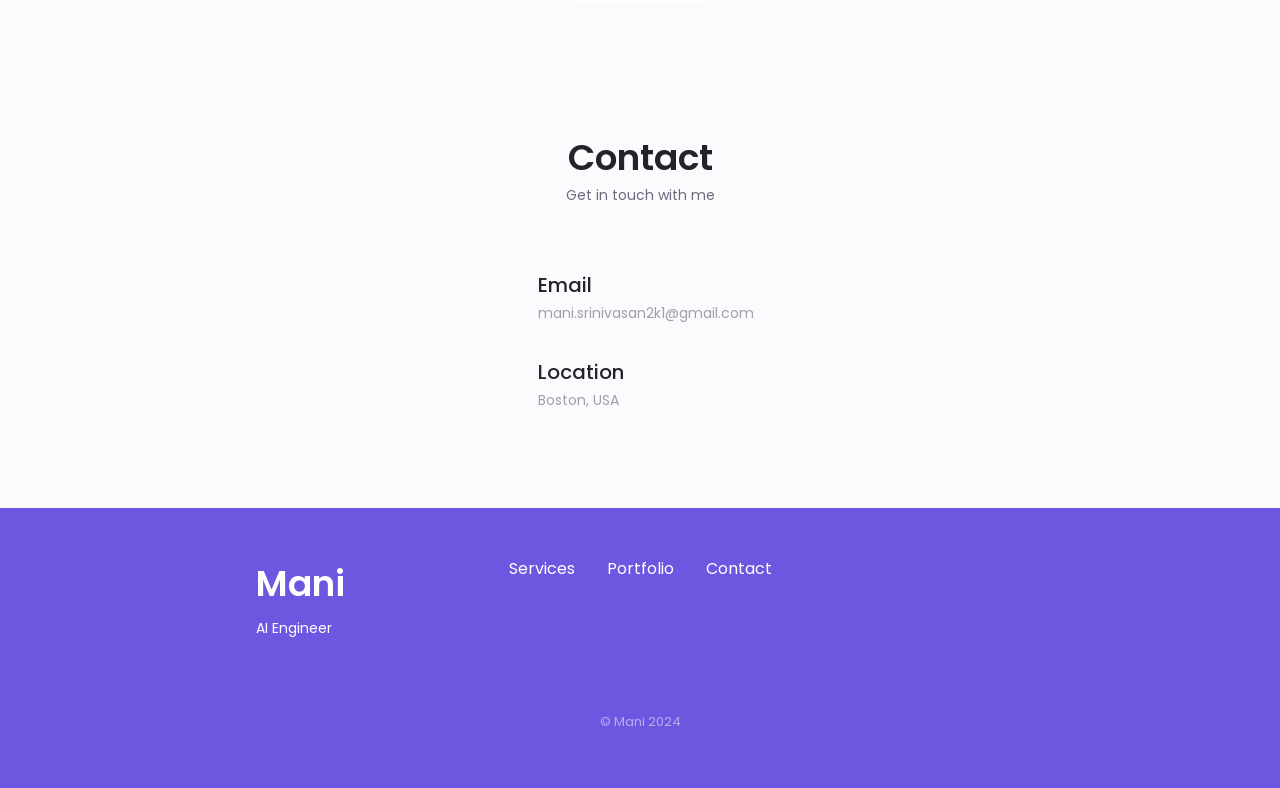
==== commit 96368328: "Update index.html" ====
--- a/index.html
+++ b/index.html
@@ -124,12 +124,6 @@
                         <li class="nav__item">
                             <a href="#experience" class="nav__link">
                                 <i class="uil uil-briefcase-alt nav__icon"></i> Experience
-                            </a>
-                        </li>
-
-                        <li class="nav__item">
-                            <a href="#services" class="nav__link">
-                                <i class="uil uil-channel nav__icon"></i> Expertise
                             </a>
                         </li>
 
@@ -802,4 +796,4 @@
             });
         </script>
     </body>
-</html>+</html>
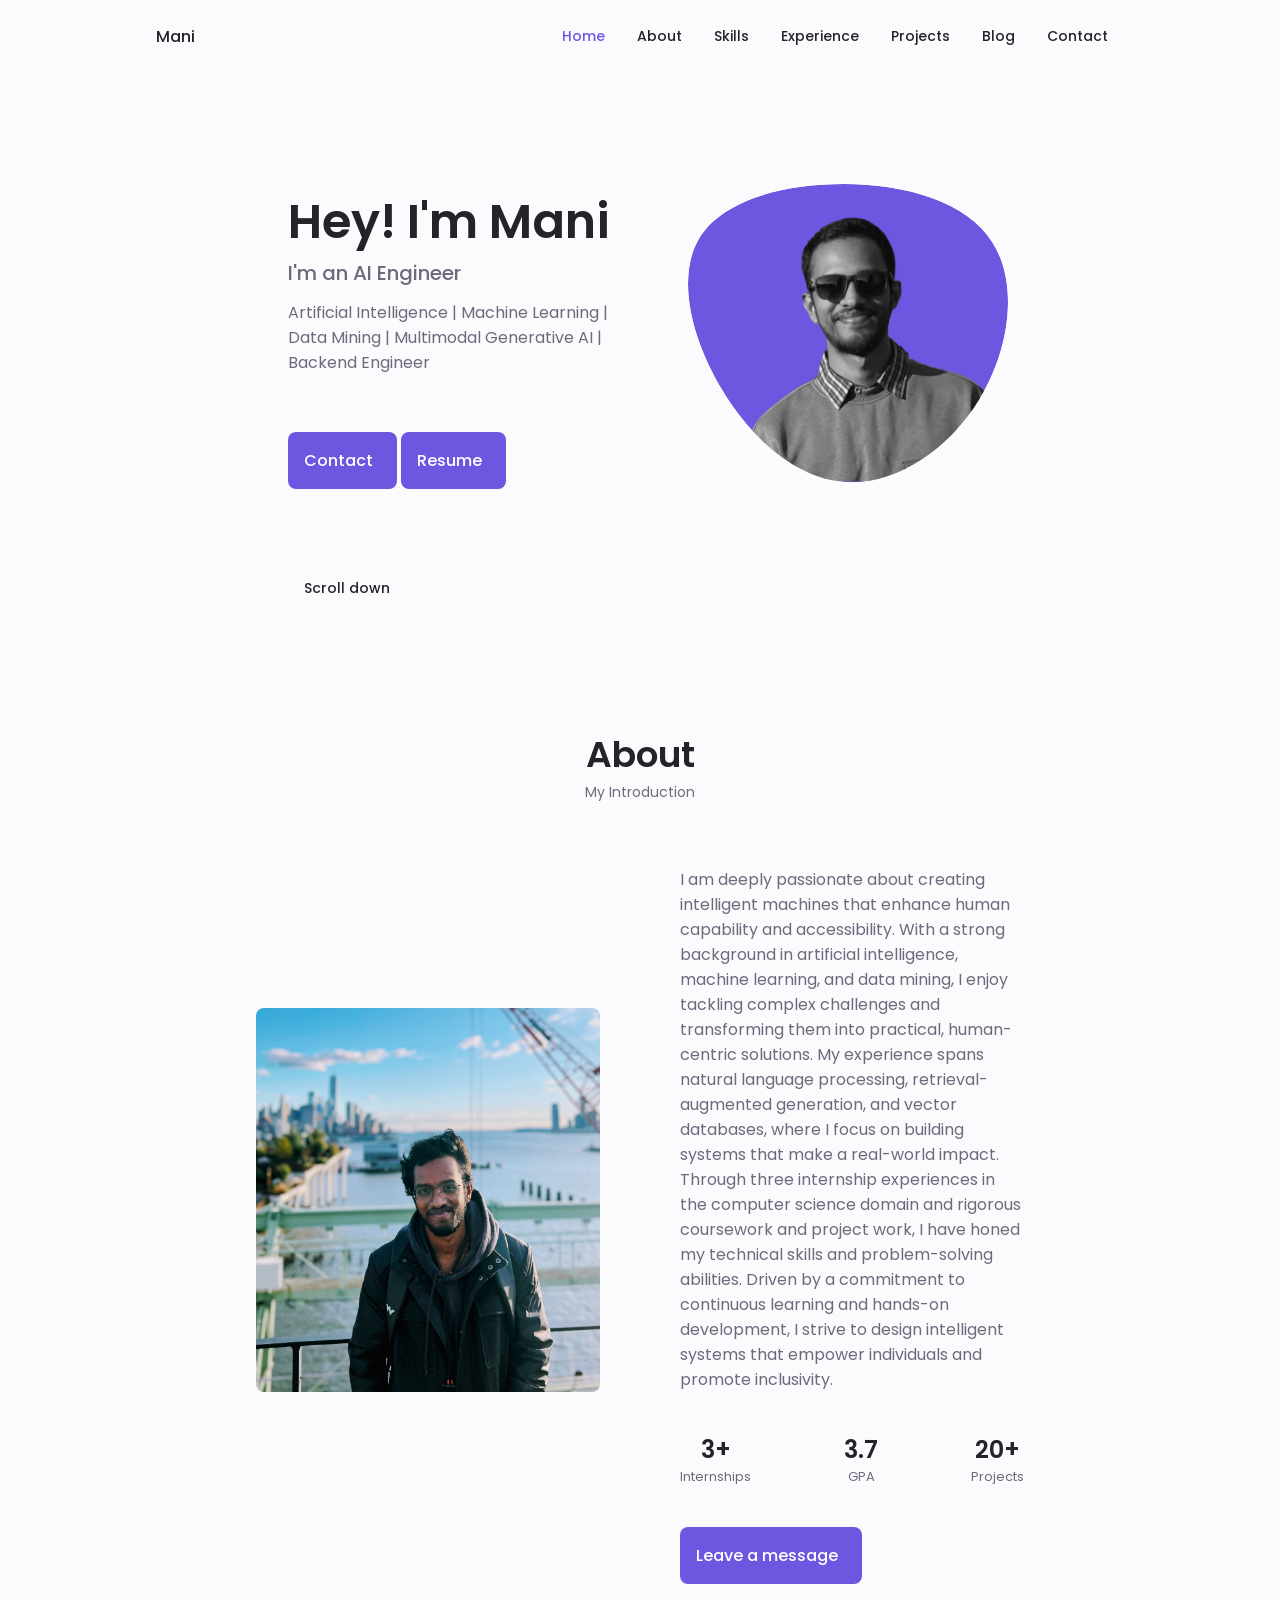
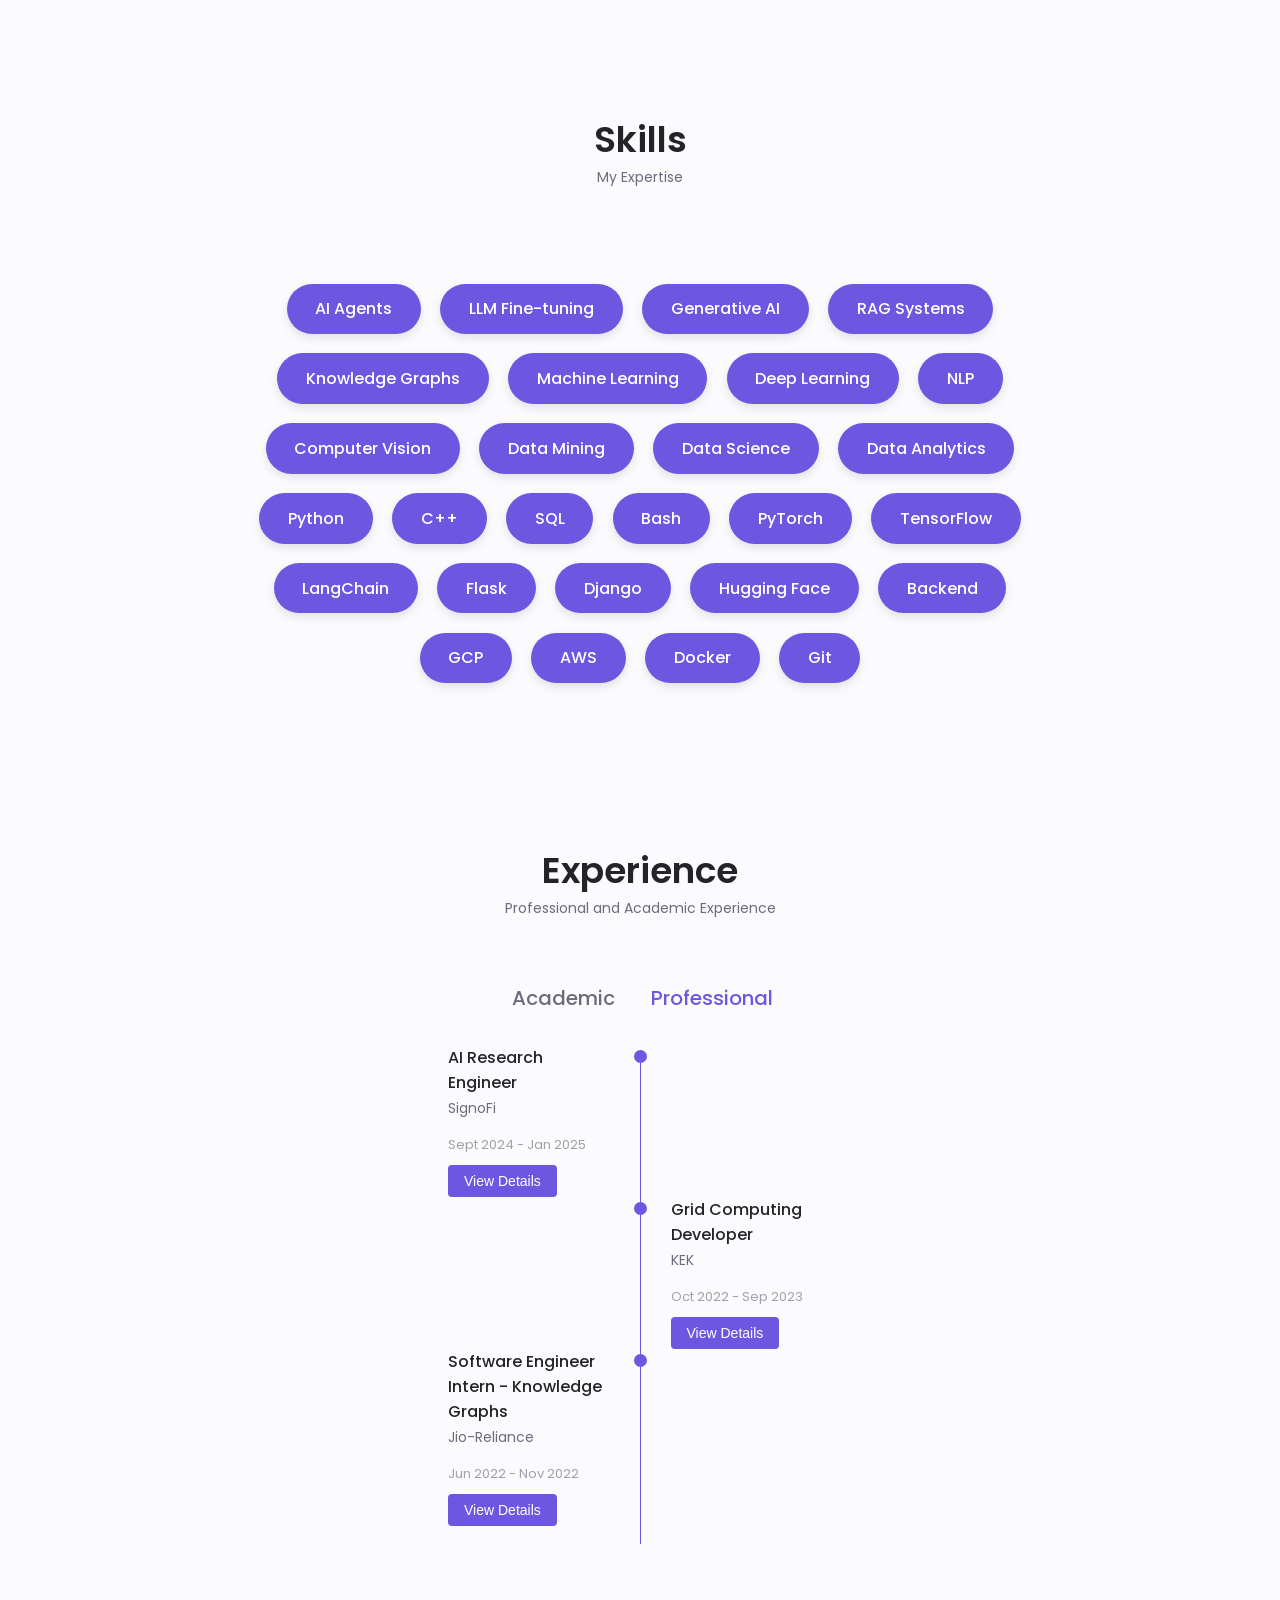
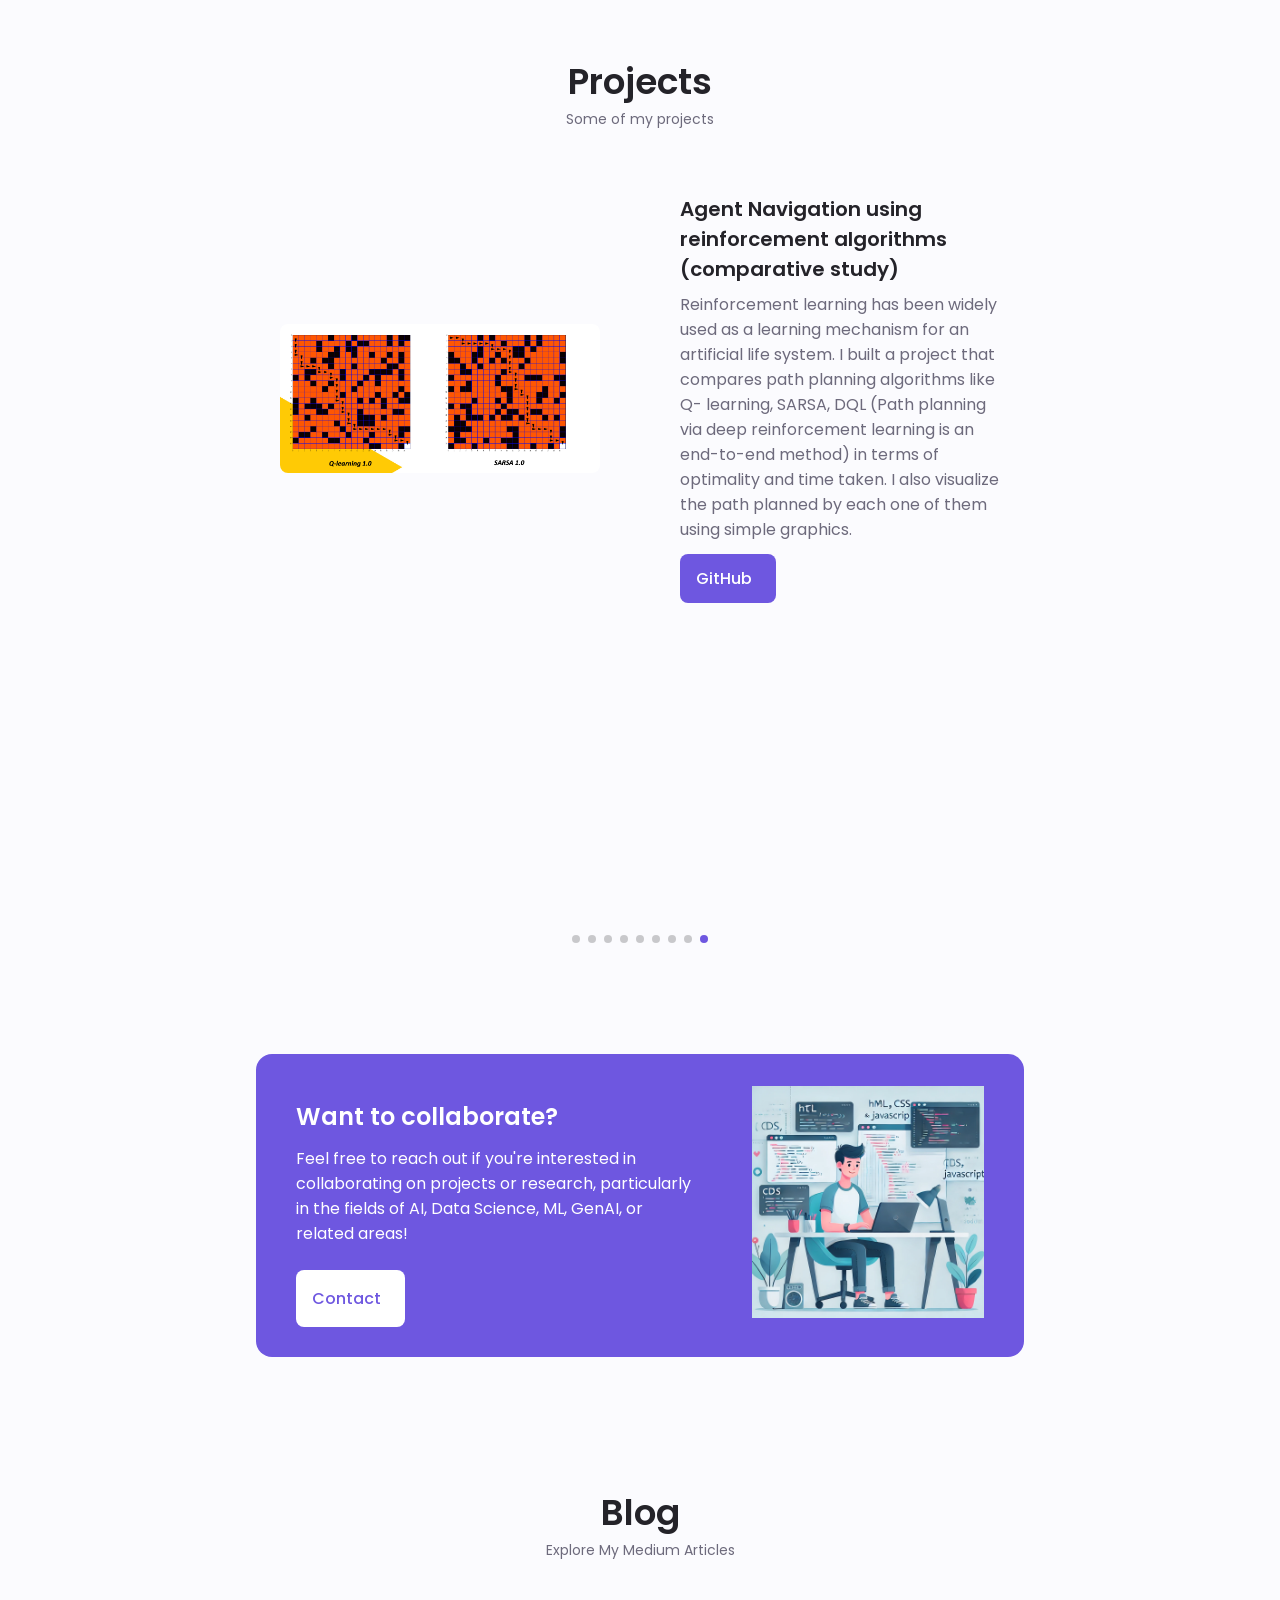
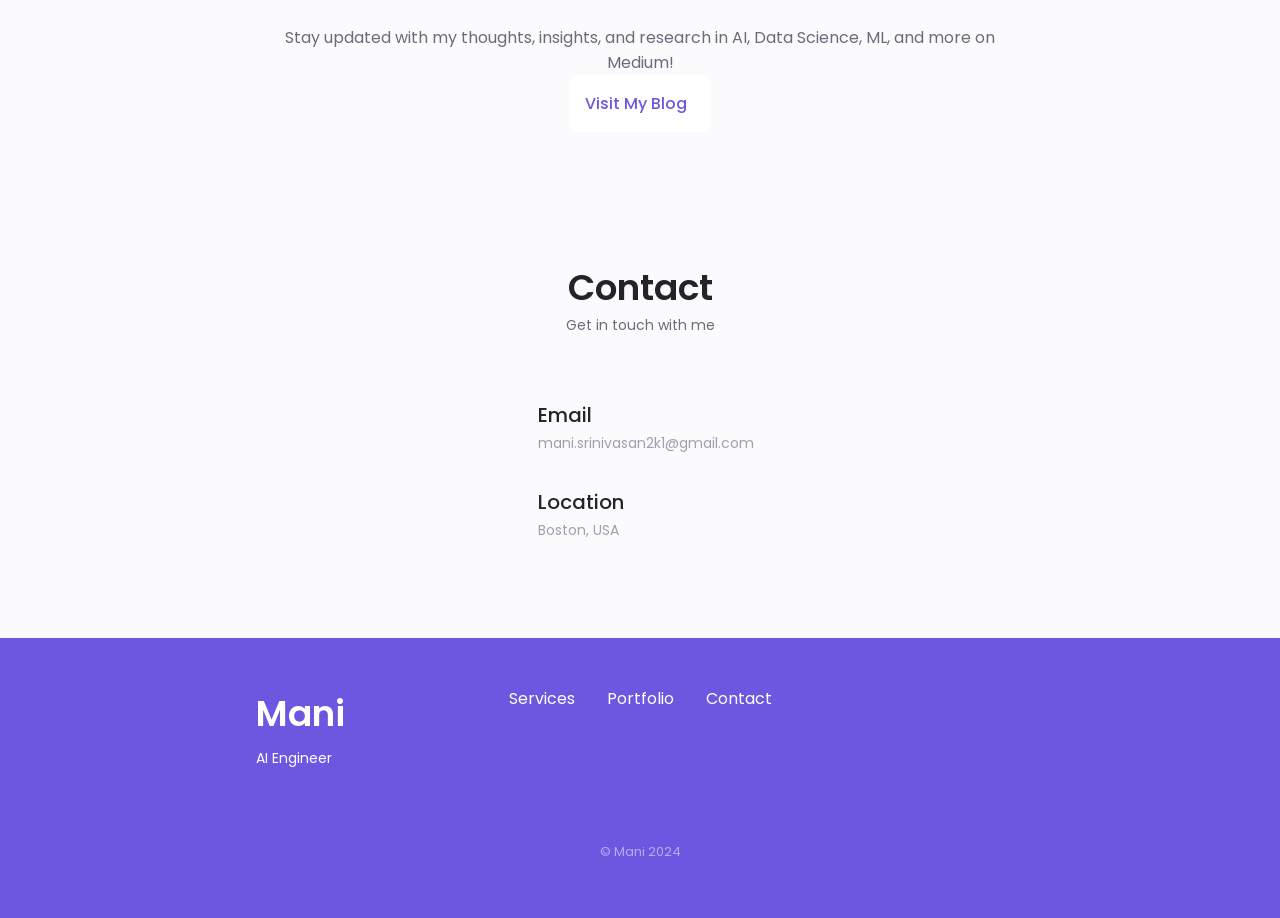
==== commit 8a2e2451: "Update index.html" ====
--- a/index.html
+++ b/index.html
@@ -448,6 +448,19 @@
                     <div class="swiper-wrapper">
 
                         <div class="portfolio__content grid swiper-slide">
+                            <img src="./assets/img/ClinAI.png" alt="Clinical AI assistant" class="portfolio__img">
+    
+                            <div class="portfolio__data">
+                                <h3 class="portfolio__title">ClinAI: MCP based Agentic AI for healthcare Clinical assistant </h3>
+                                <p class="portfolio__description">ClinAI is an agentic AI system that automates the extraction, organization, and retrieval of clinical data from doctor-patient conversations using large language models. Built on the Model Context Protocol (MCP) framework, ClinAI enables seamless coordination between multiple AI agents and tools. It uses Google Gemini for post-session speaker role labeling and intelligent summarization of transcriptions. The workflow involves real-time audio capture, structured note generation, editable record validation, and persistent storage via MongoDB. ClinAI demonstrates the potential of Agentic AI to reduce administrative overhead, ensure data traceability, and deliver scalable, privacy-conscious healthcare automation.</p>
+                                <a href="https://github.com/mani2001/clinai-agent" class="button button--flex button--small portfolio__button">
+                                    GitHub
+                                    <i class="uil uil-arrow-right button__icon"></i>
+                                </a>
+                            </div>
+                        </div>
+
+                        <div class="portfolio__content grid swiper-slide">
                             <img src="./assets/img/machine_unlearning.png" alt="Machine Unlearning" class="portfolio__img">
     
                             <div class="portfolio__data">
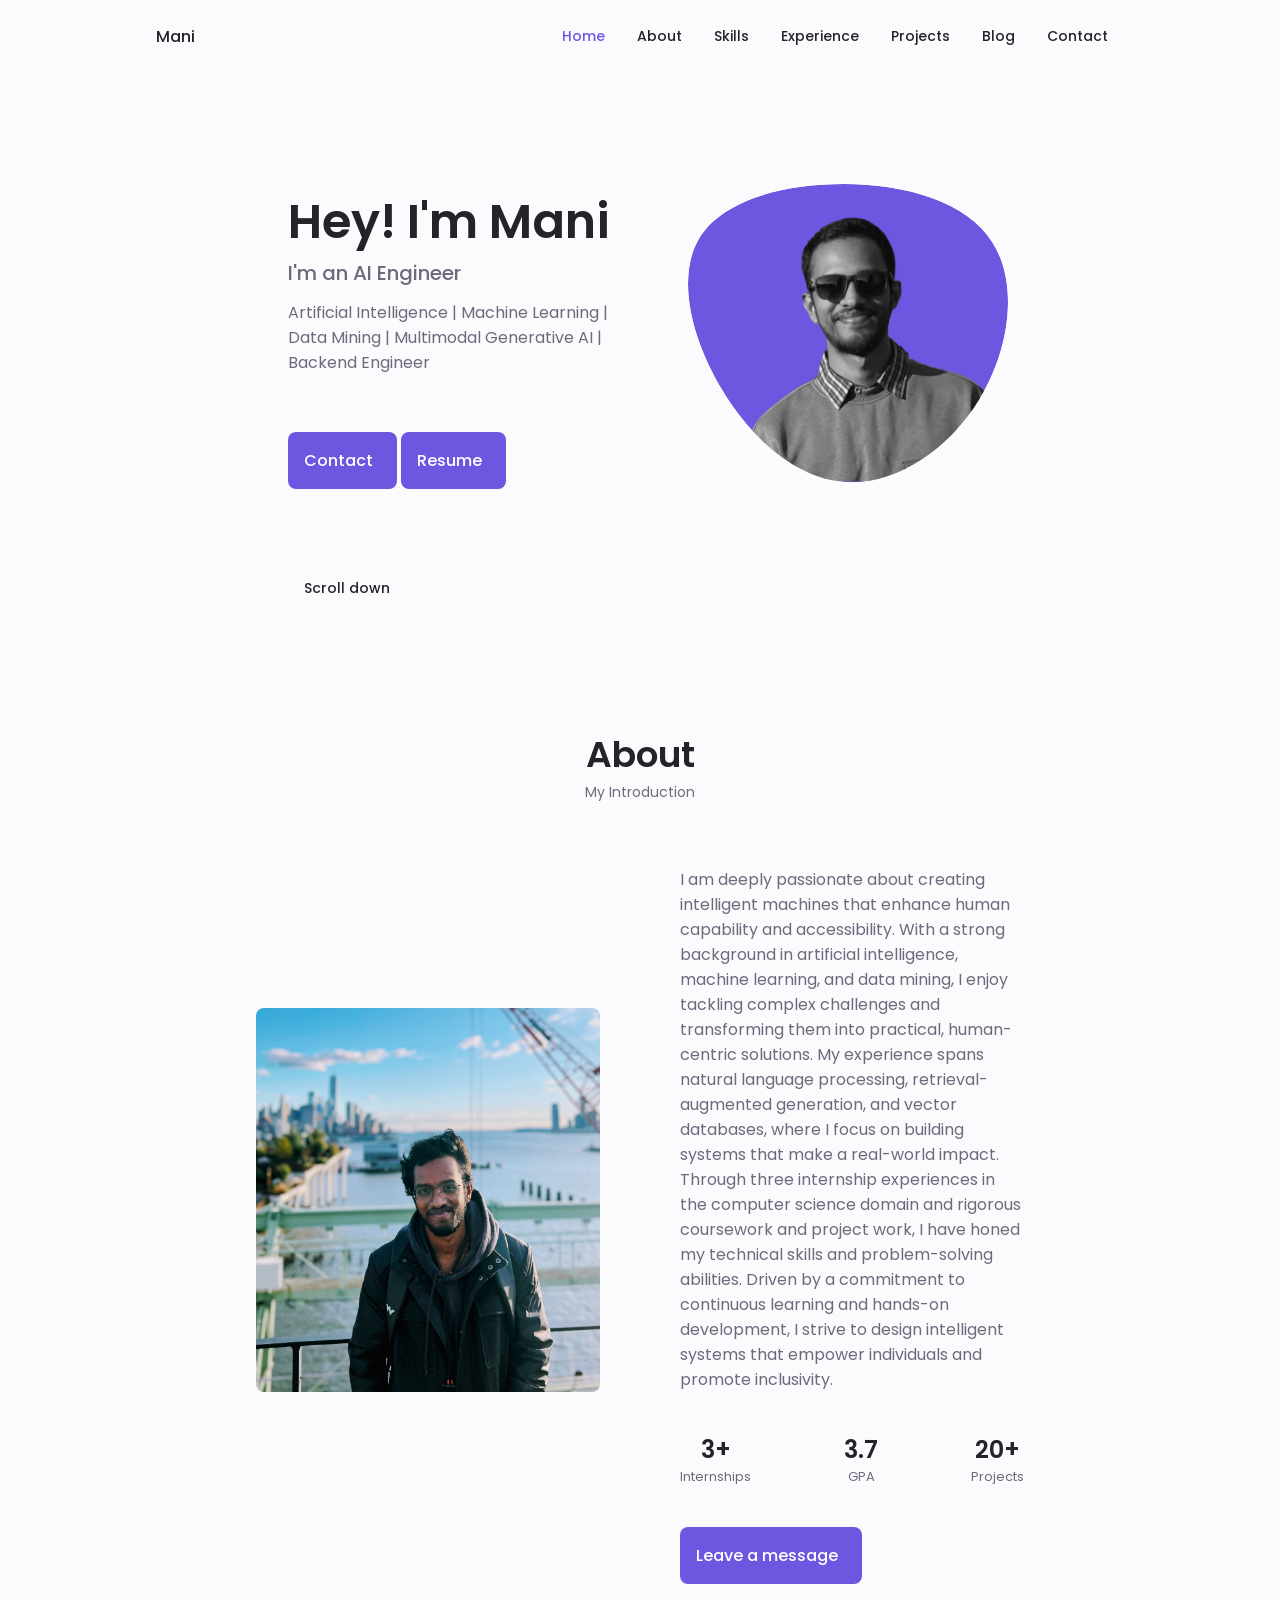
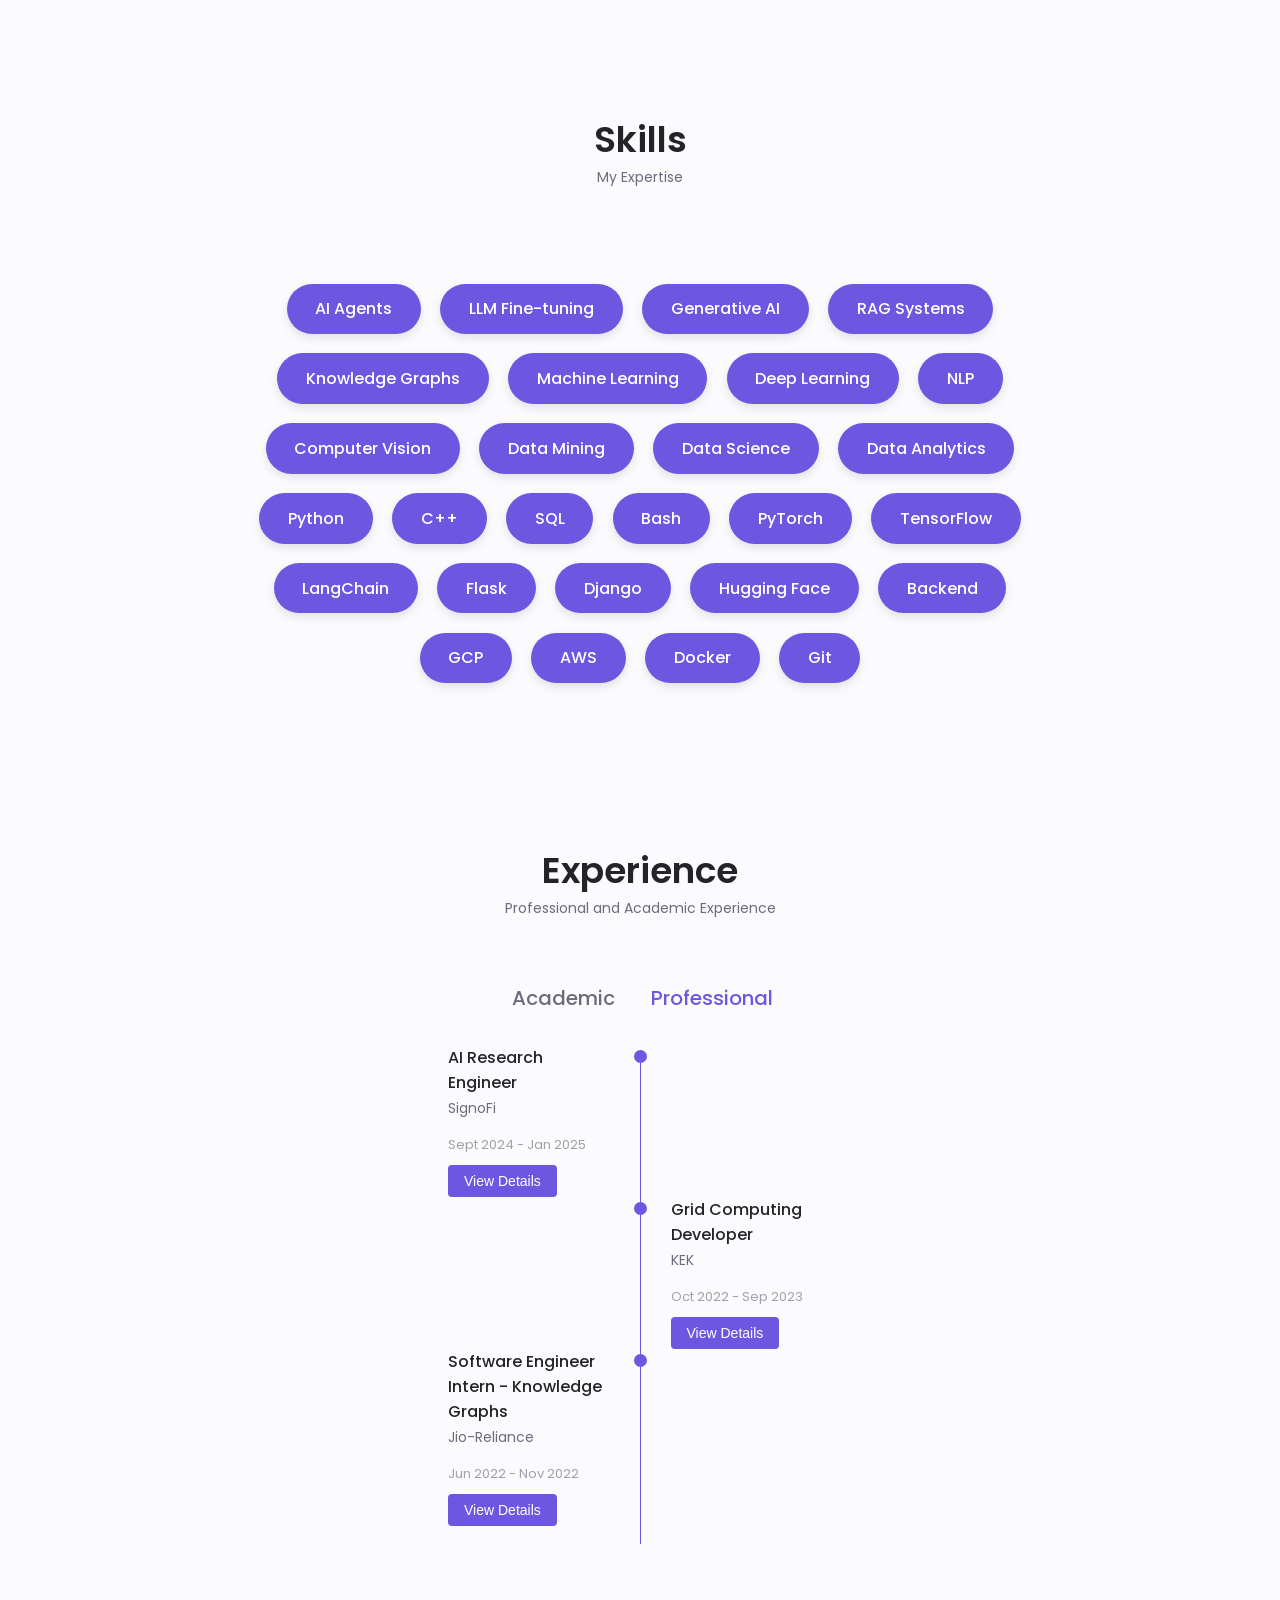
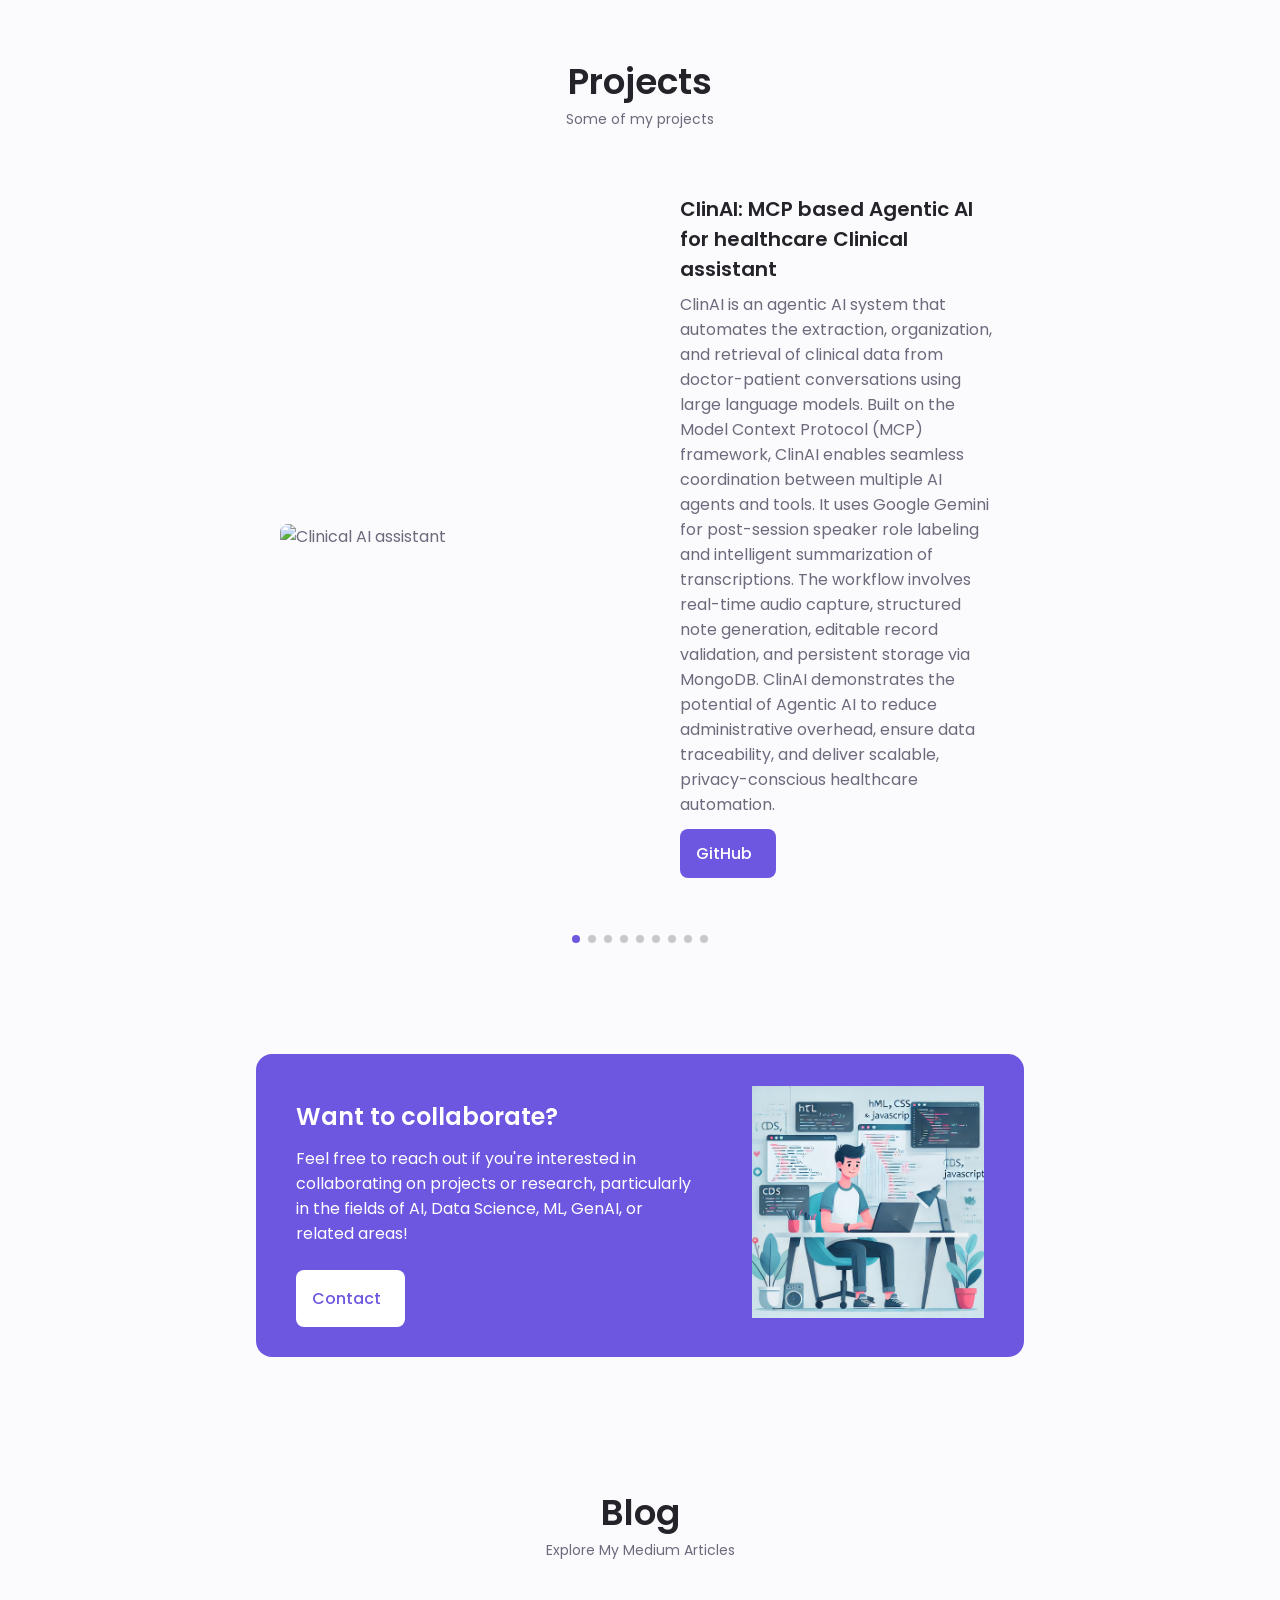
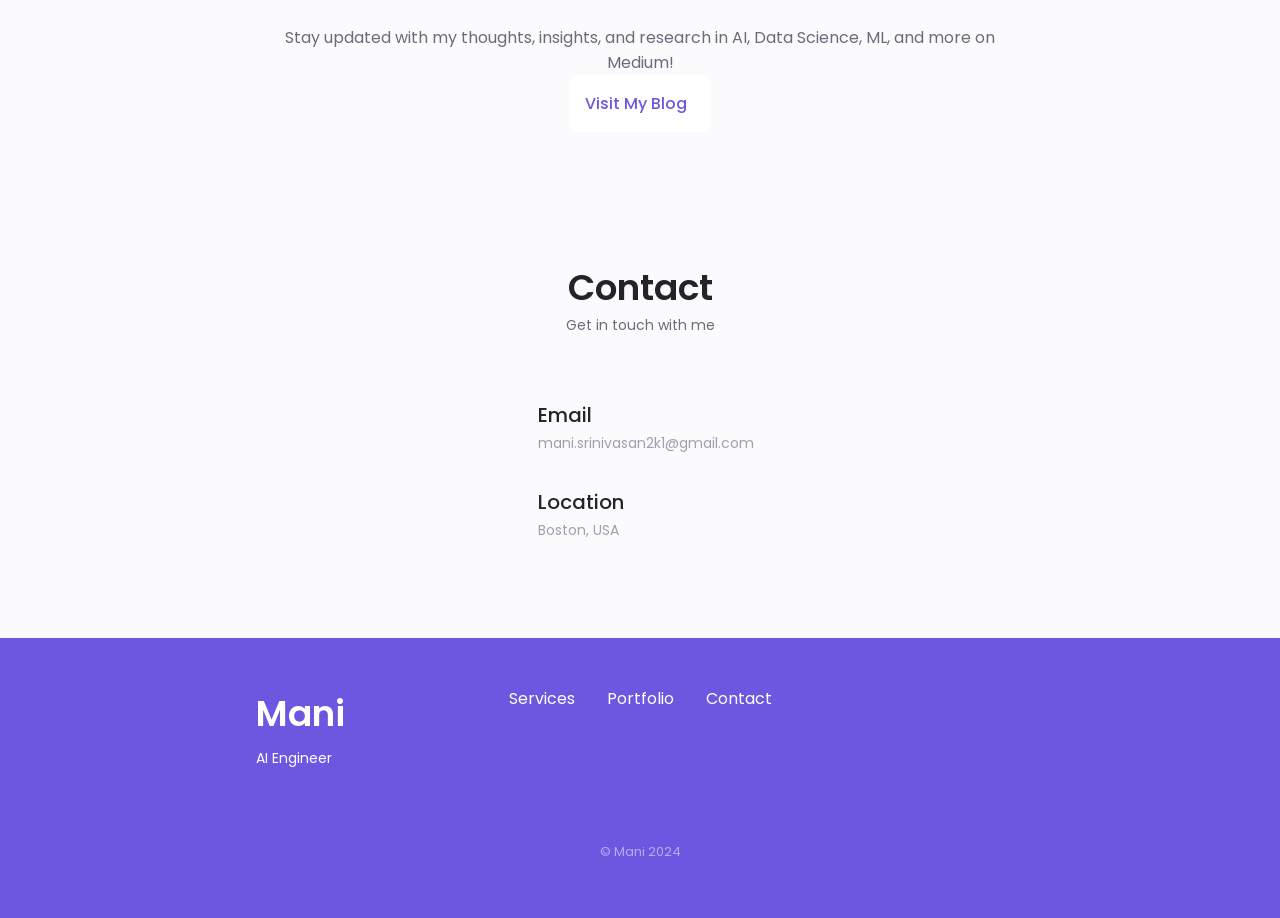
==== commit 8f392c2c: "Update index.html" ====
--- a/index.html
+++ b/index.html
@@ -448,7 +448,7 @@
                     <div class="swiper-wrapper">
 
                         <div class="portfolio__content grid swiper-slide">
-                            <img src="./assets/img/ClinAI.png" alt="Clinical AI assistant" class="portfolio__img">
+                            <img src="./assets/img/clinai.png" alt="Clinical AI assistant" class="portfolio__img">
     
                             <div class="portfolio__data">
                                 <h3 class="portfolio__title">ClinAI: MCP based Agentic AI for healthcare Clinical assistant </h3>
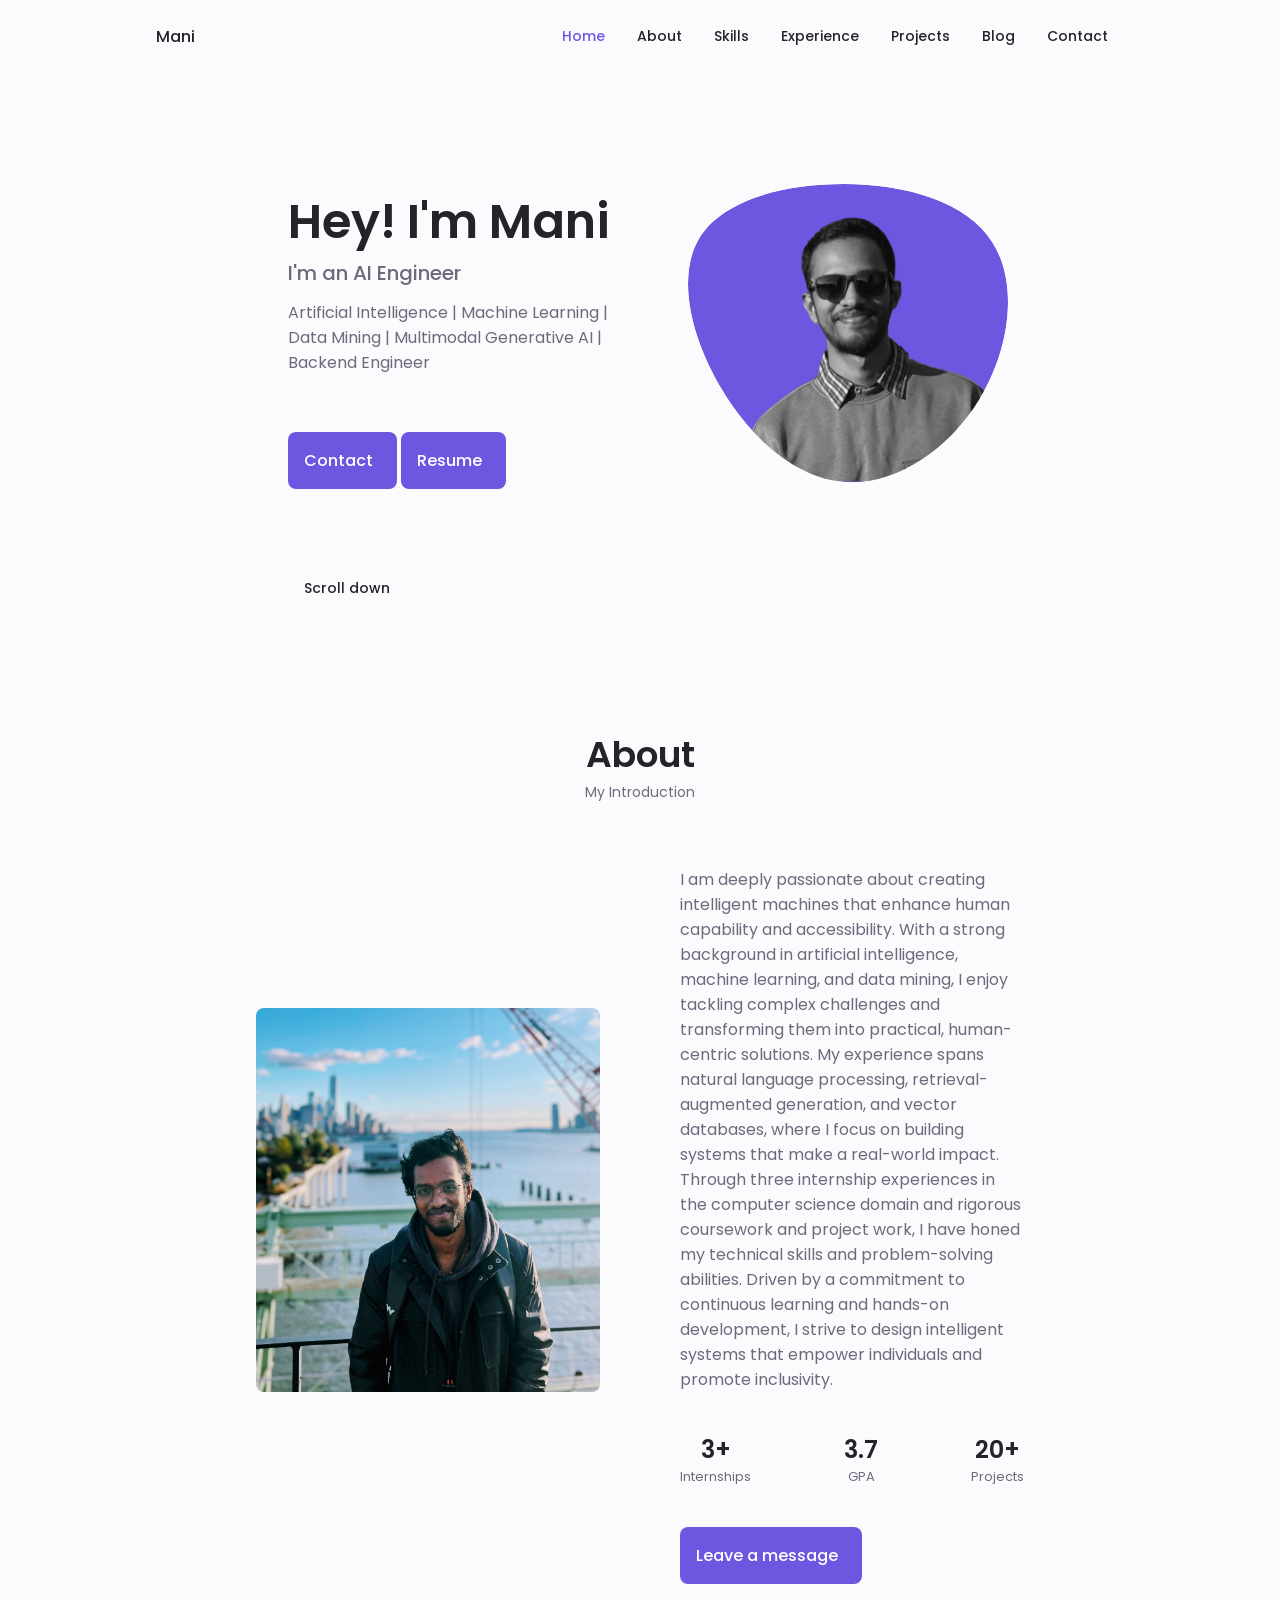
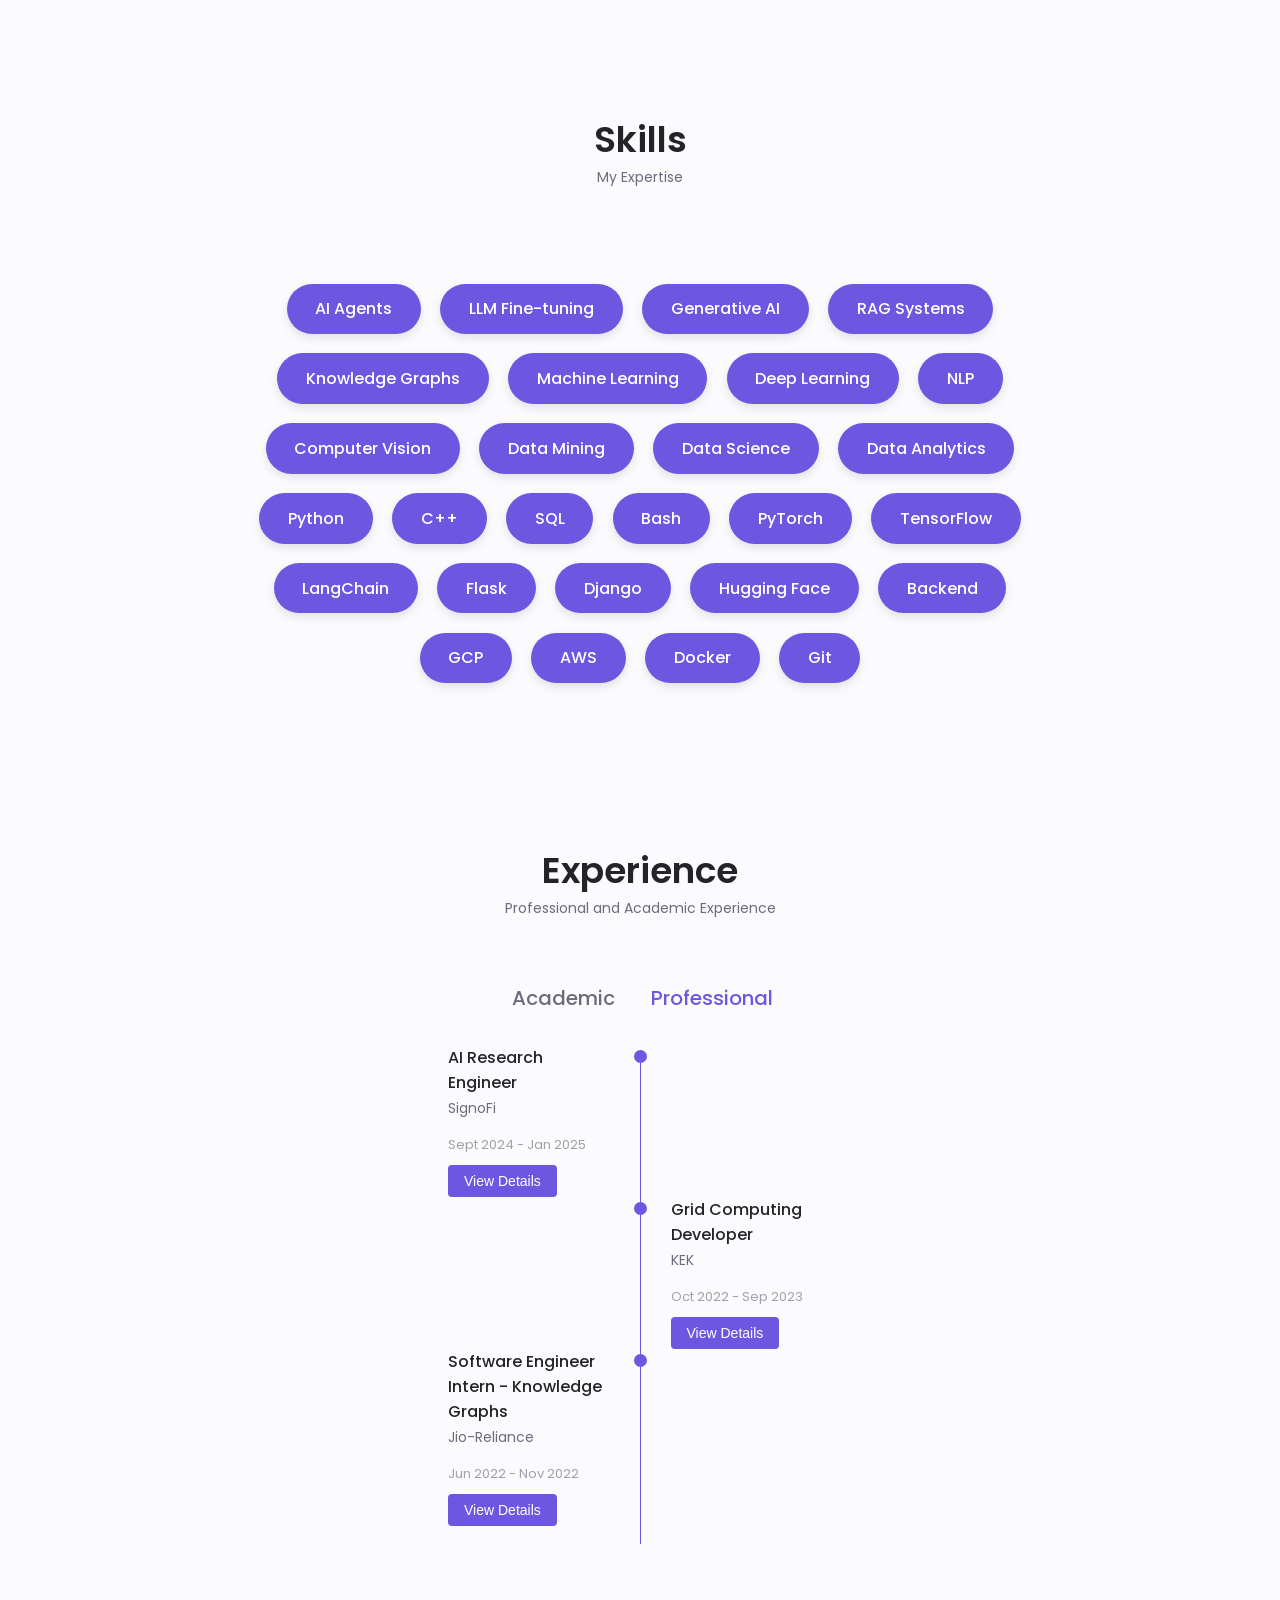
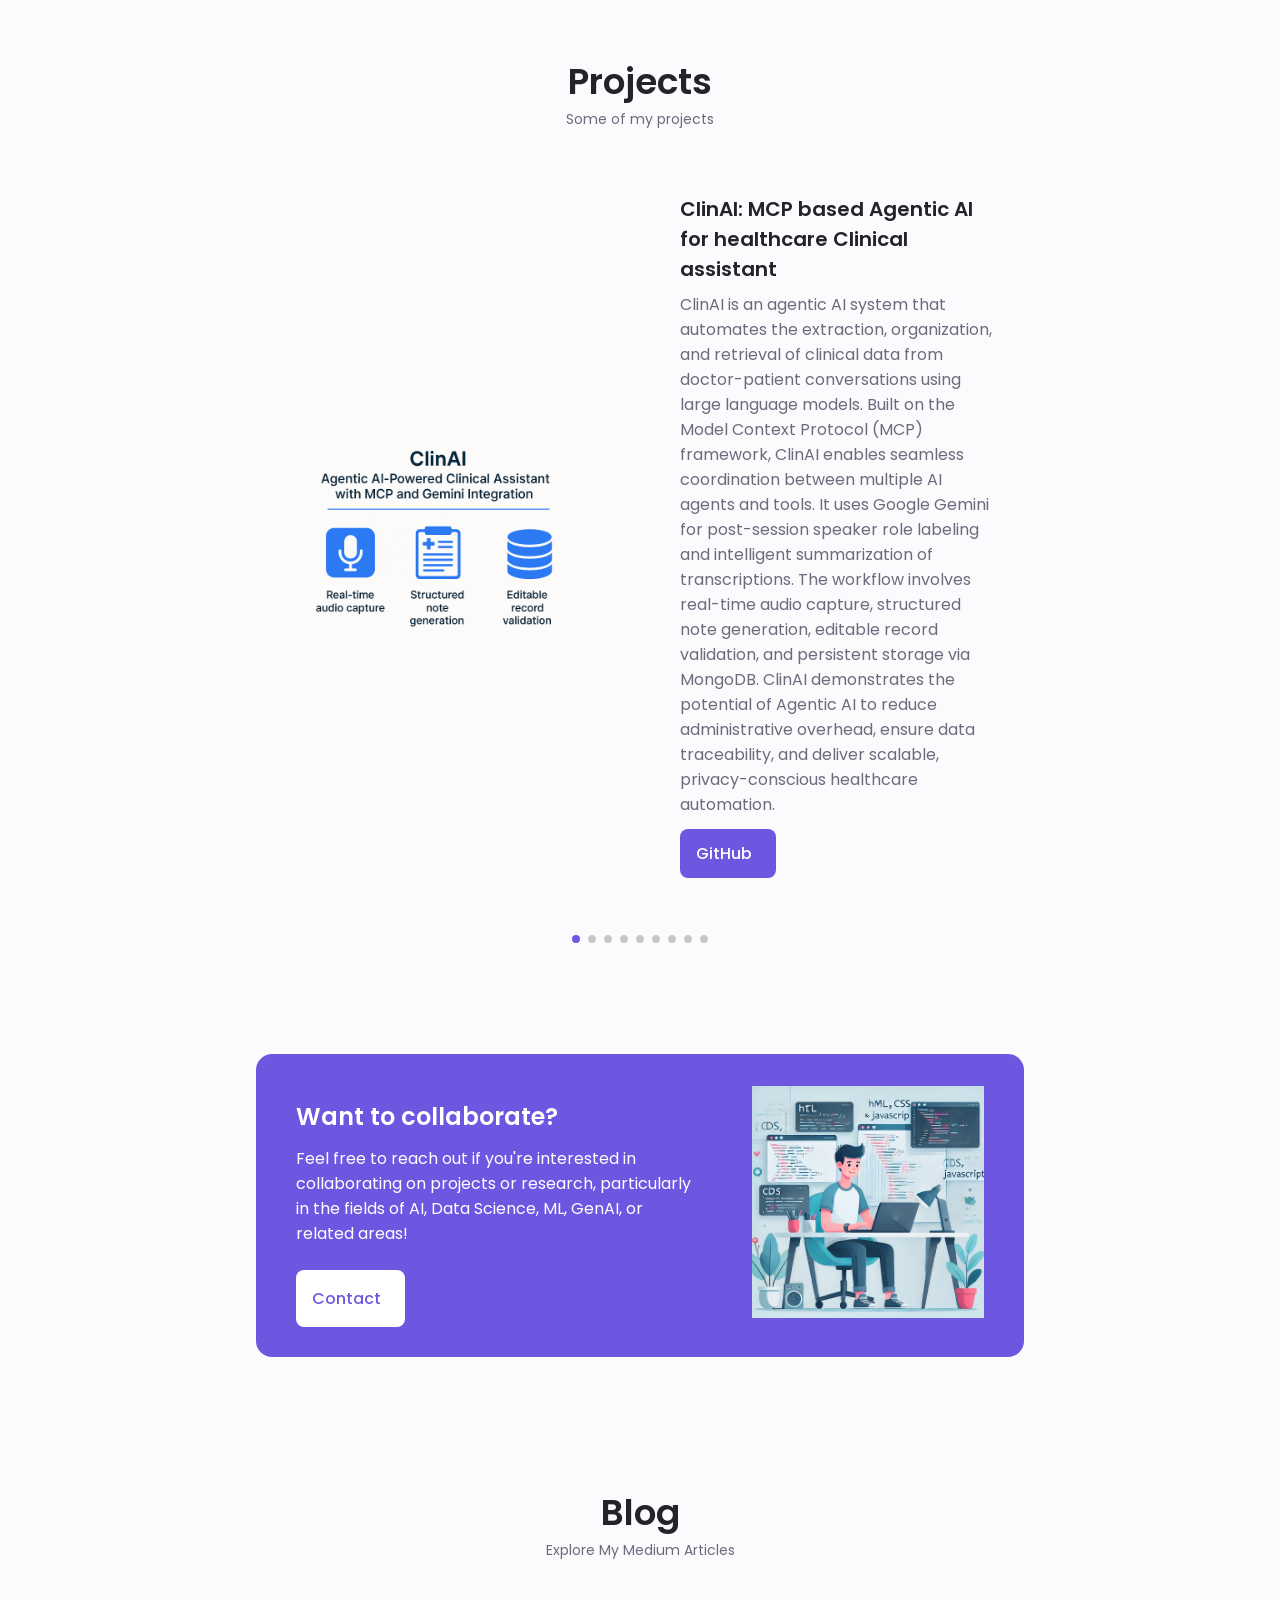
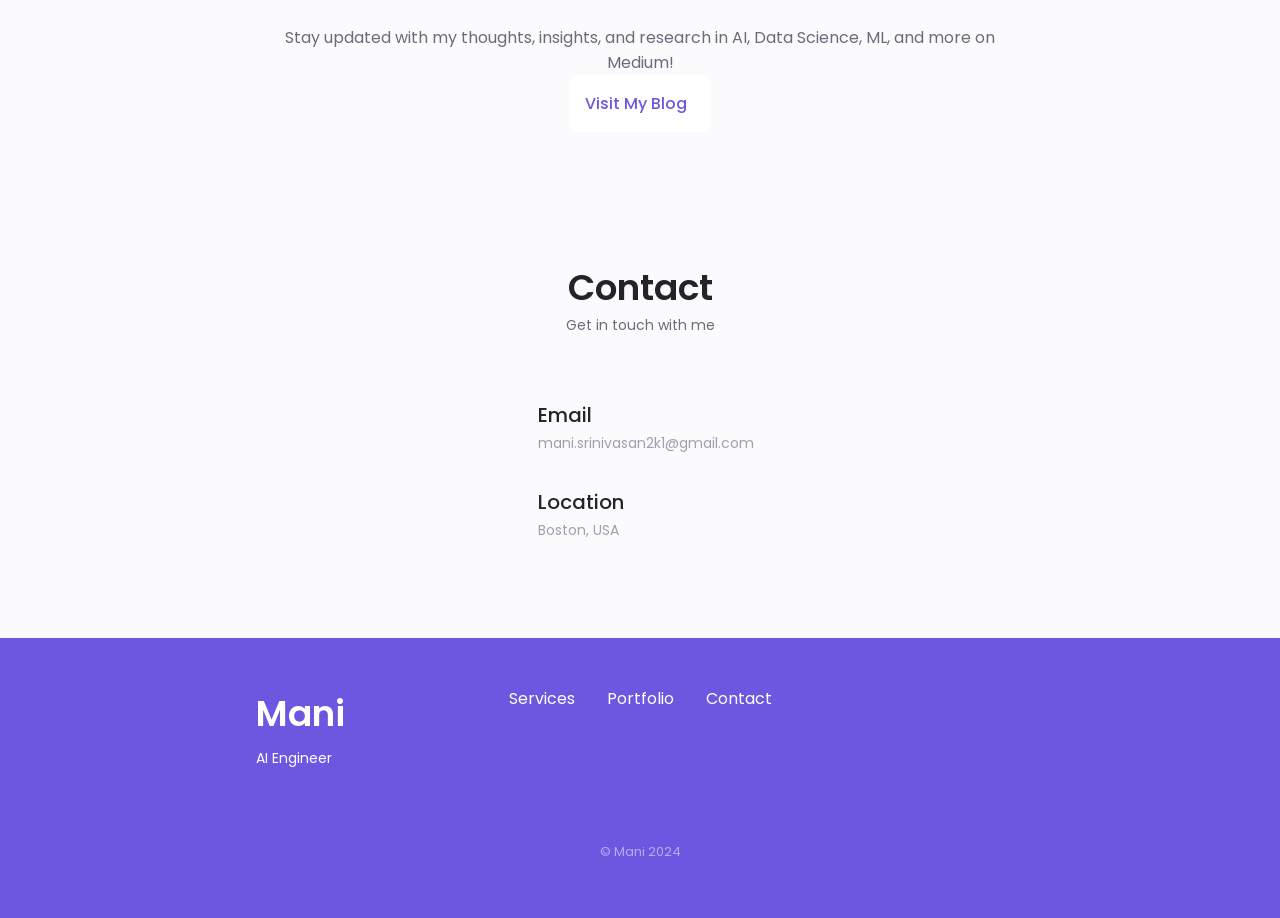
==== commit cafbeee6: "Update index.html" ====
--- a/index.html
+++ b/index.html
@@ -448,7 +448,7 @@
                     <div class="swiper-wrapper">
 
                         <div class="portfolio__content grid swiper-slide">
-                            <img src="./assets/img/clinai.png" alt="Clinical AI assistant" class="portfolio__img">
+                            <img src="./assets/img/clinai1.png" alt="Clinical AI assistant" class="portfolio__img">
     
                             <div class="portfolio__data">
                                 <h3 class="portfolio__title">ClinAI: MCP based Agentic AI for healthcare Clinical assistant </h3>
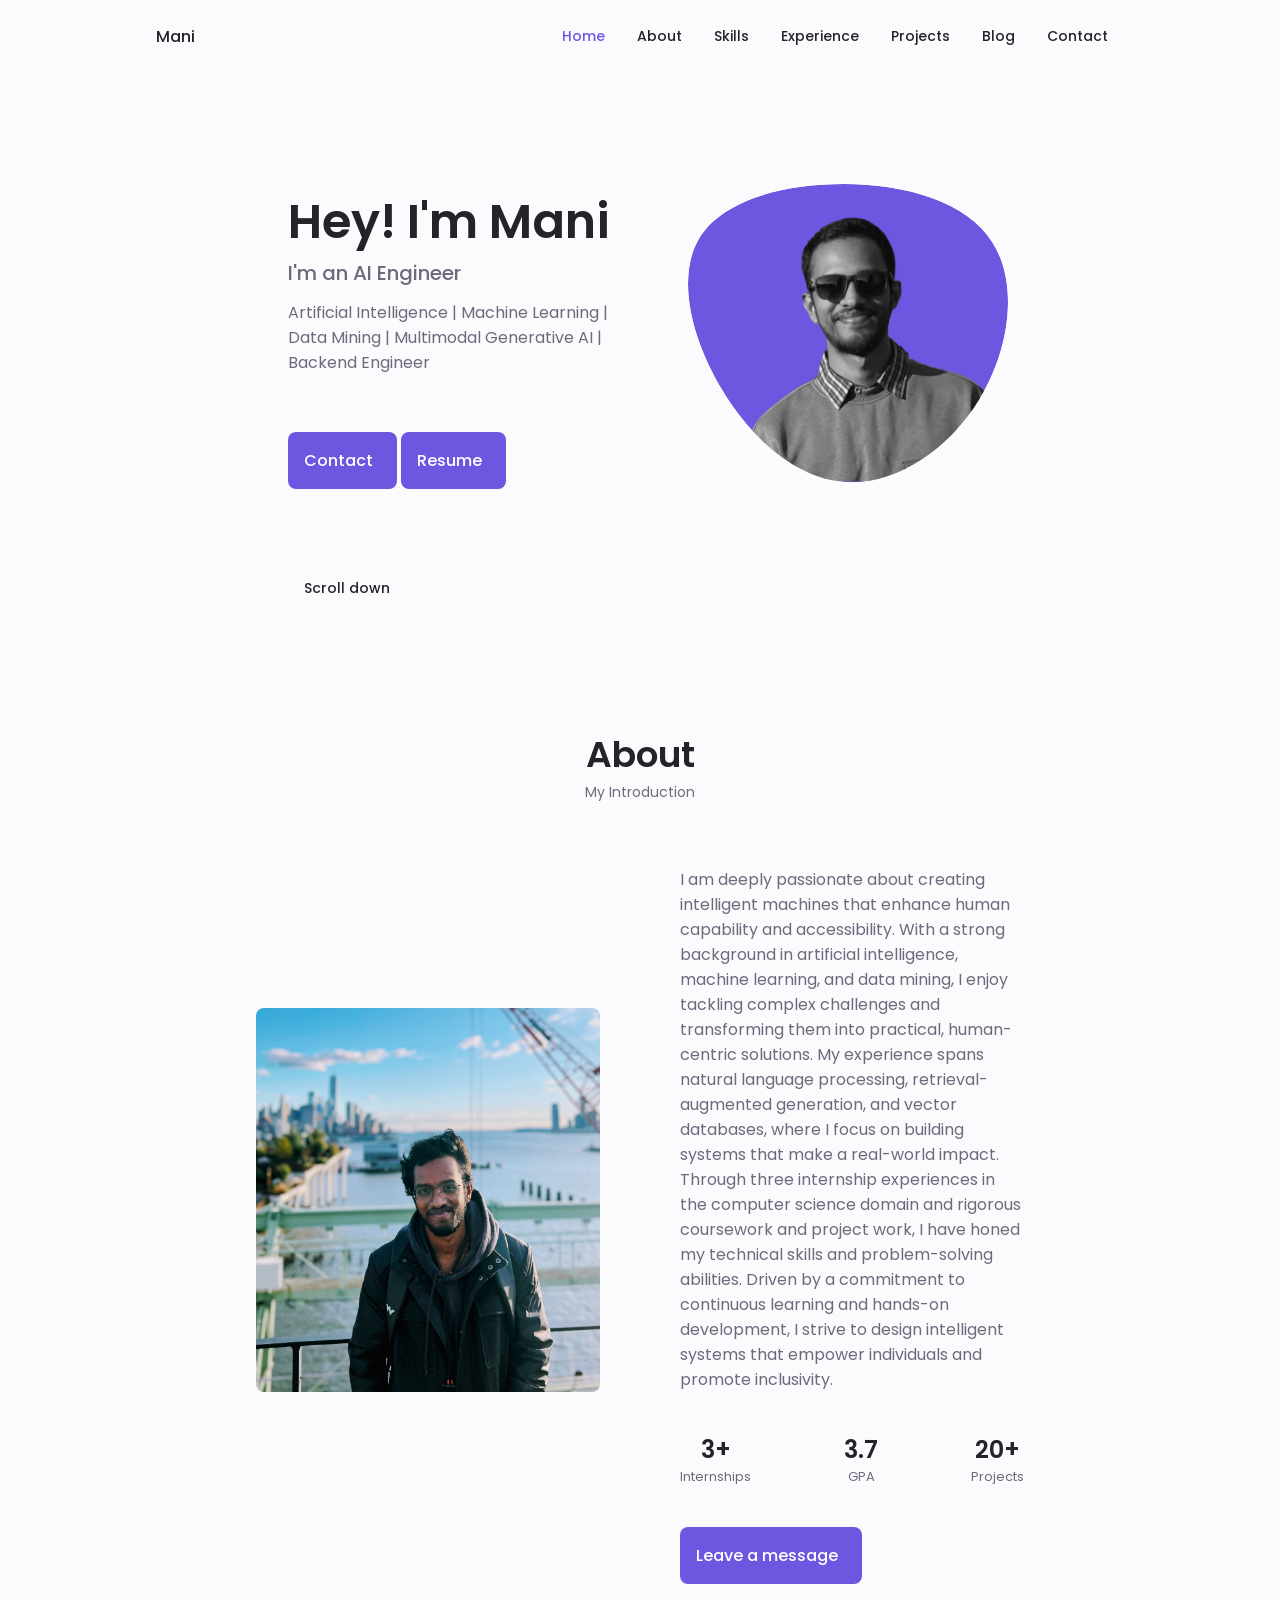
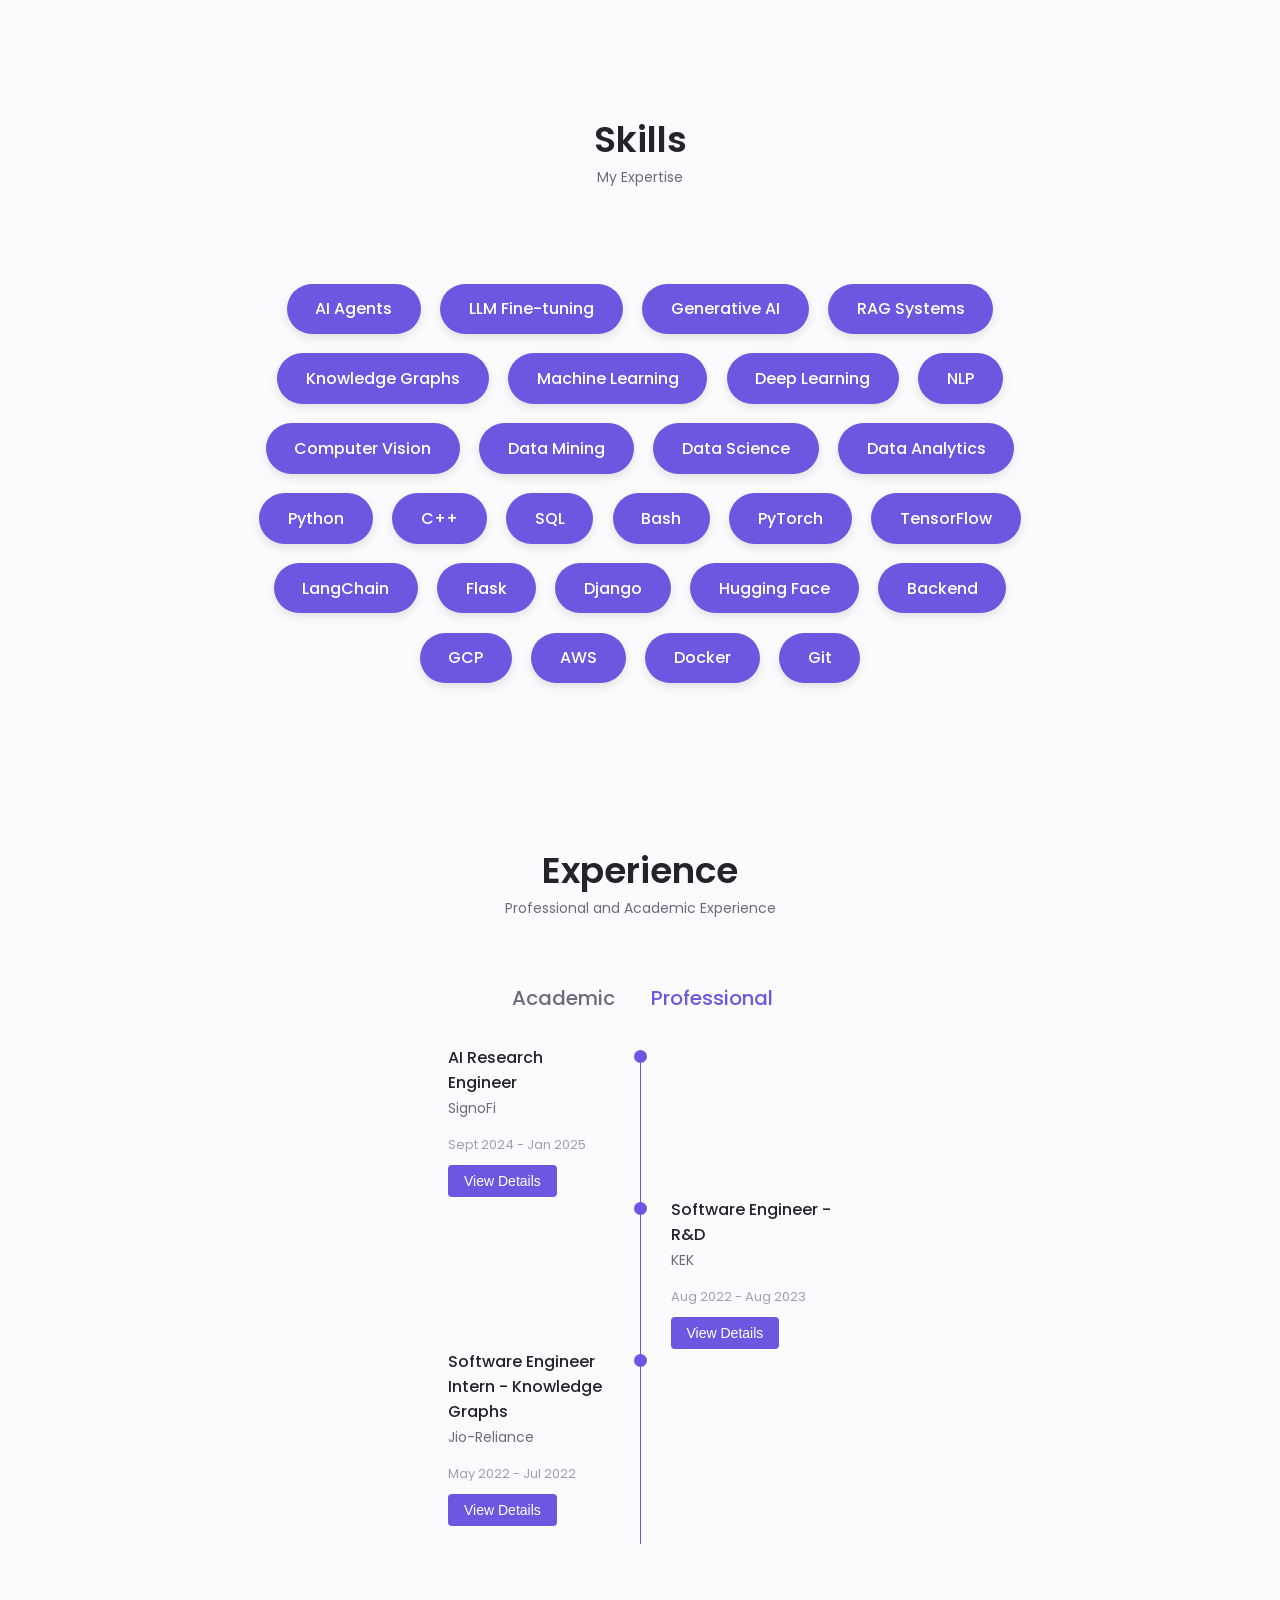
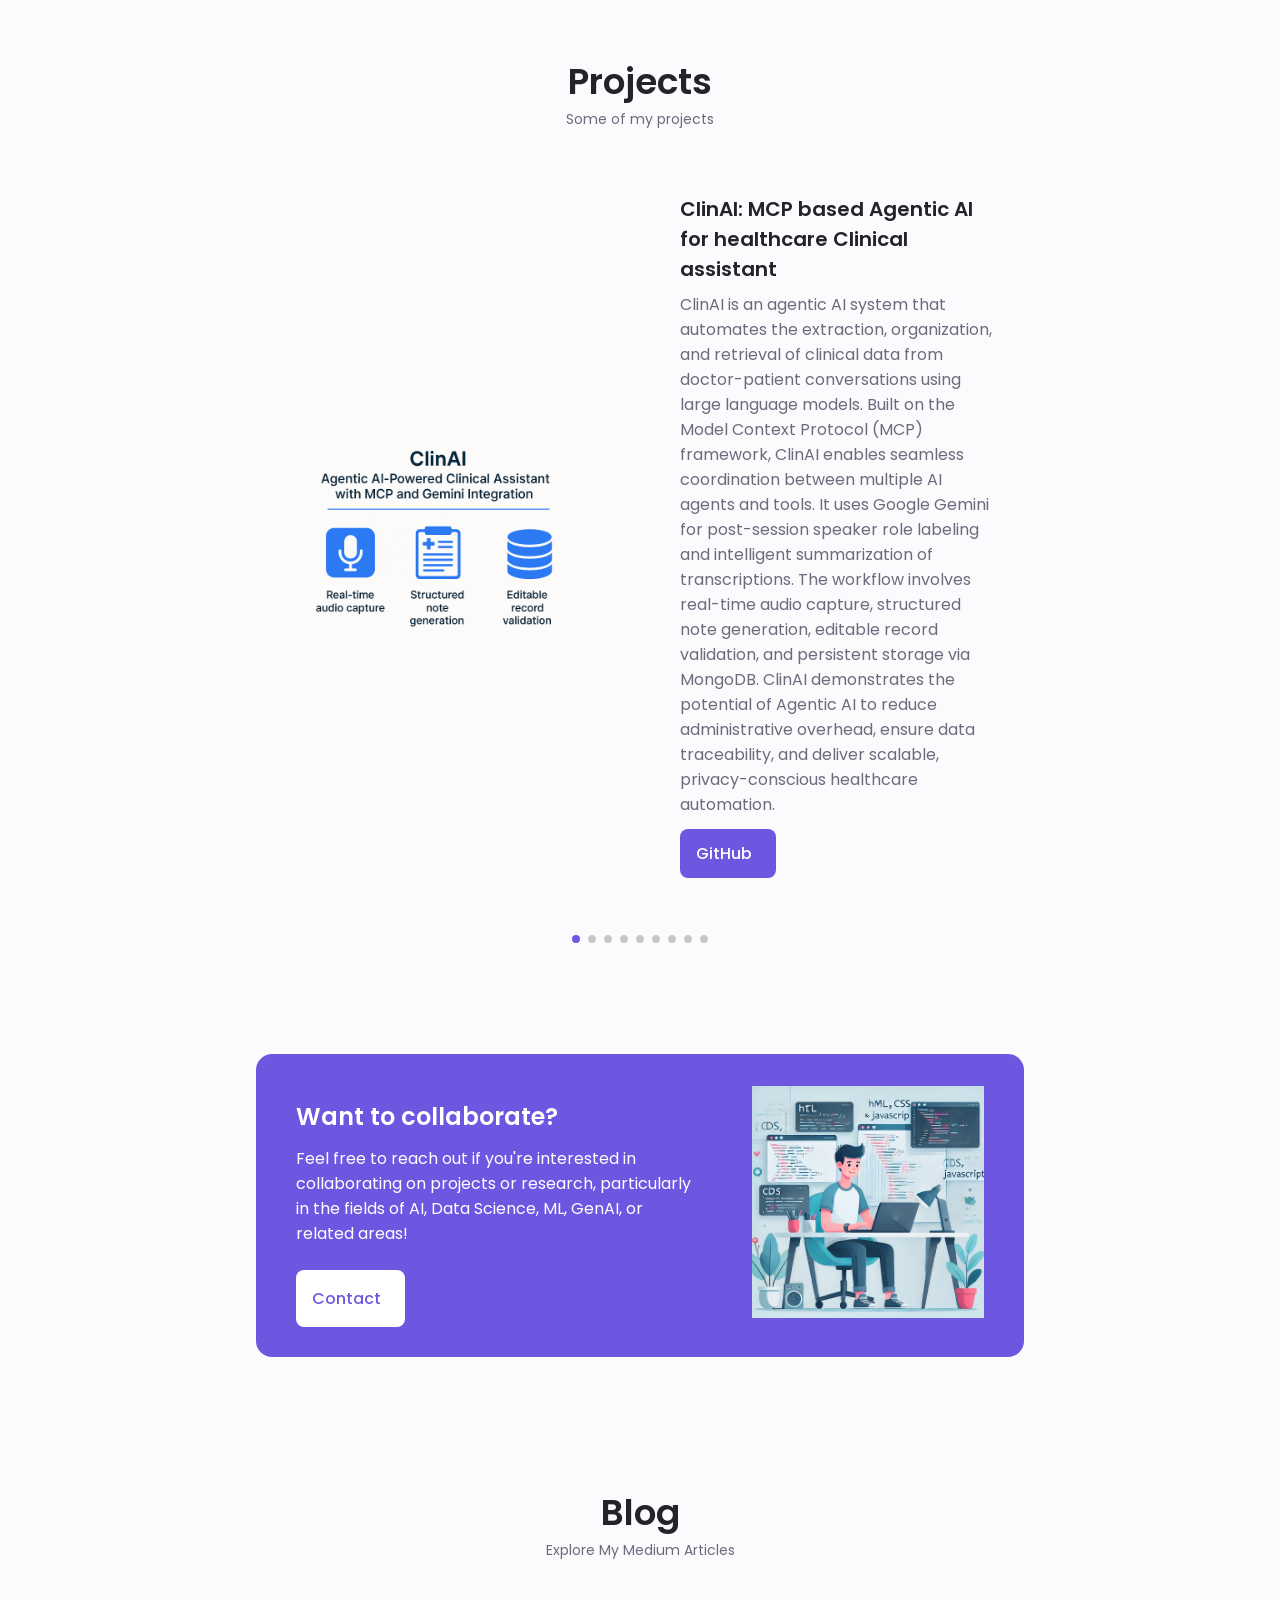
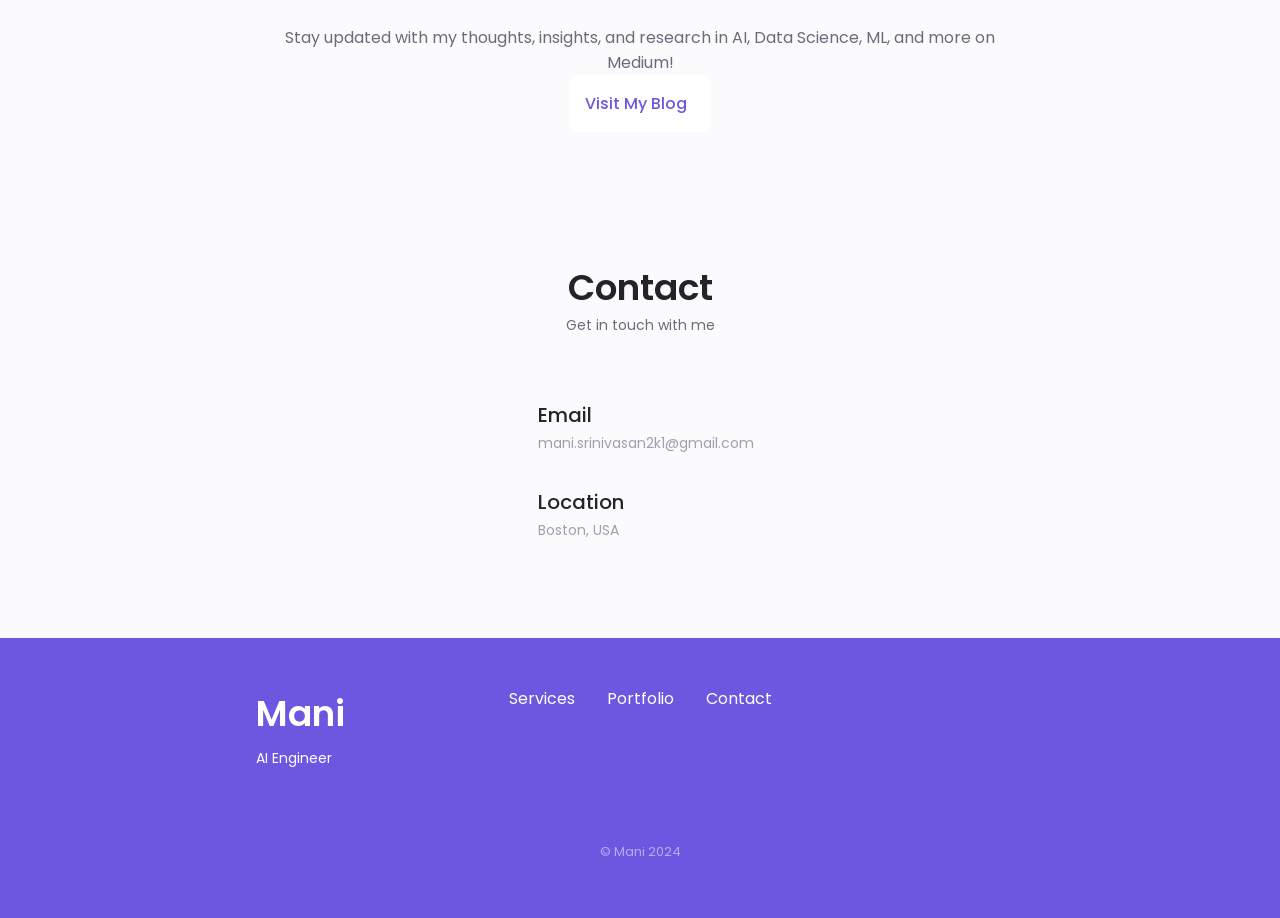
==== commit 57fa8928: "Update index.html" ====
--- a/index.html
+++ b/index.html
@@ -406,11 +406,11 @@
                                 </div>
 
                                 <div>
-                                    <h3 class="qualification__title">Grid Computing Developer </h3>
+                                    <h3 class="qualification__title">Software Engineer - R&D </h3>
                                     <span class="qualification__subtitle">KEK</span>
                                     <div class="qualification__calendar">
                                         <i class="uil uil-calendar-alt"></i>
-                                        Oct 2022 - Sep 2023
+                                        Aug 2022 - Aug 2023
                                     </div>
                                     <button class="experience__details-btn" onclick="showExperienceModal('kek')">View Details</button>
                                 </div>
@@ -422,7 +422,7 @@
                                     <span class="qualification__subtitle">Jio-Reliance</span>
                                     <div class="qualification__calendar">
                                         <i class="uil uil-calendar-alt"></i>
-                                        Jun 2022 - Nov 2022
+                                        May 2022 - Jul 2022
                                     </div>
                                     <button class="experience__details-btn" onclick="showExperienceModal('jio')">View Details</button>
                                 </div>
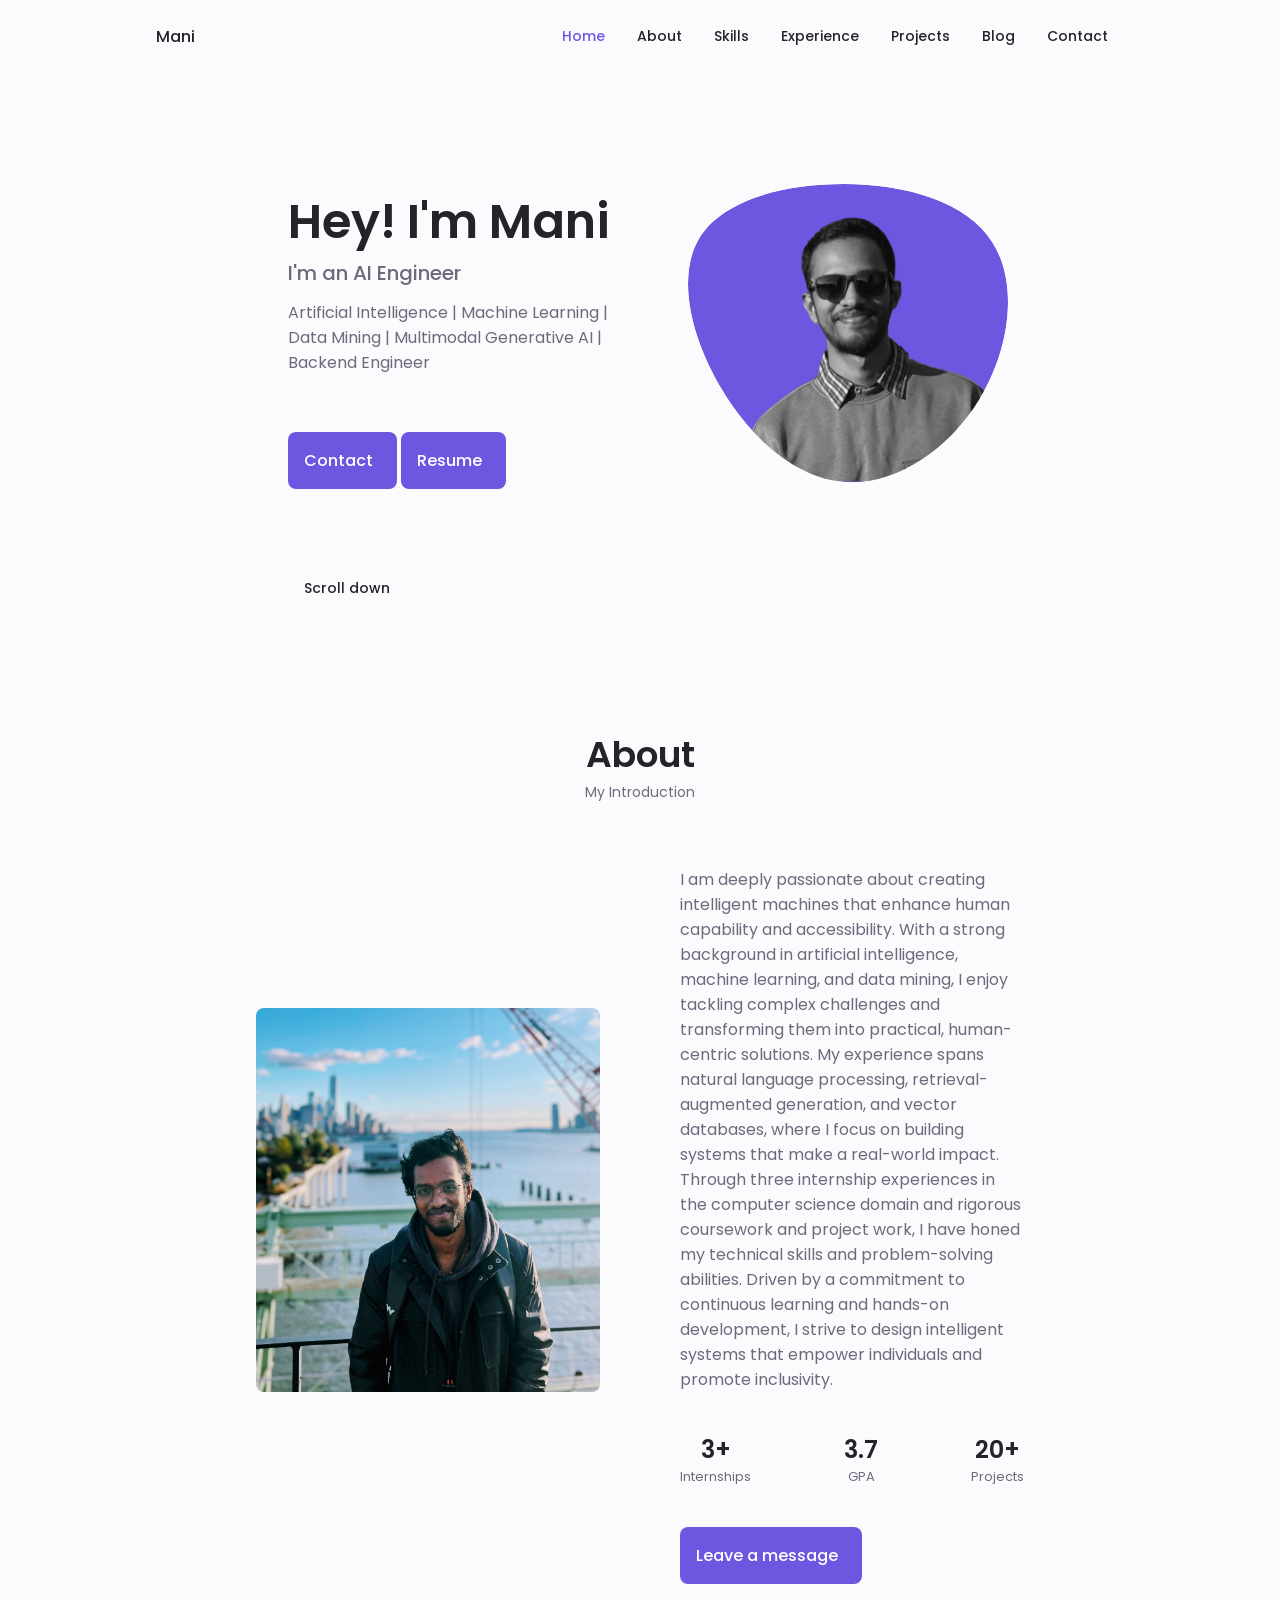
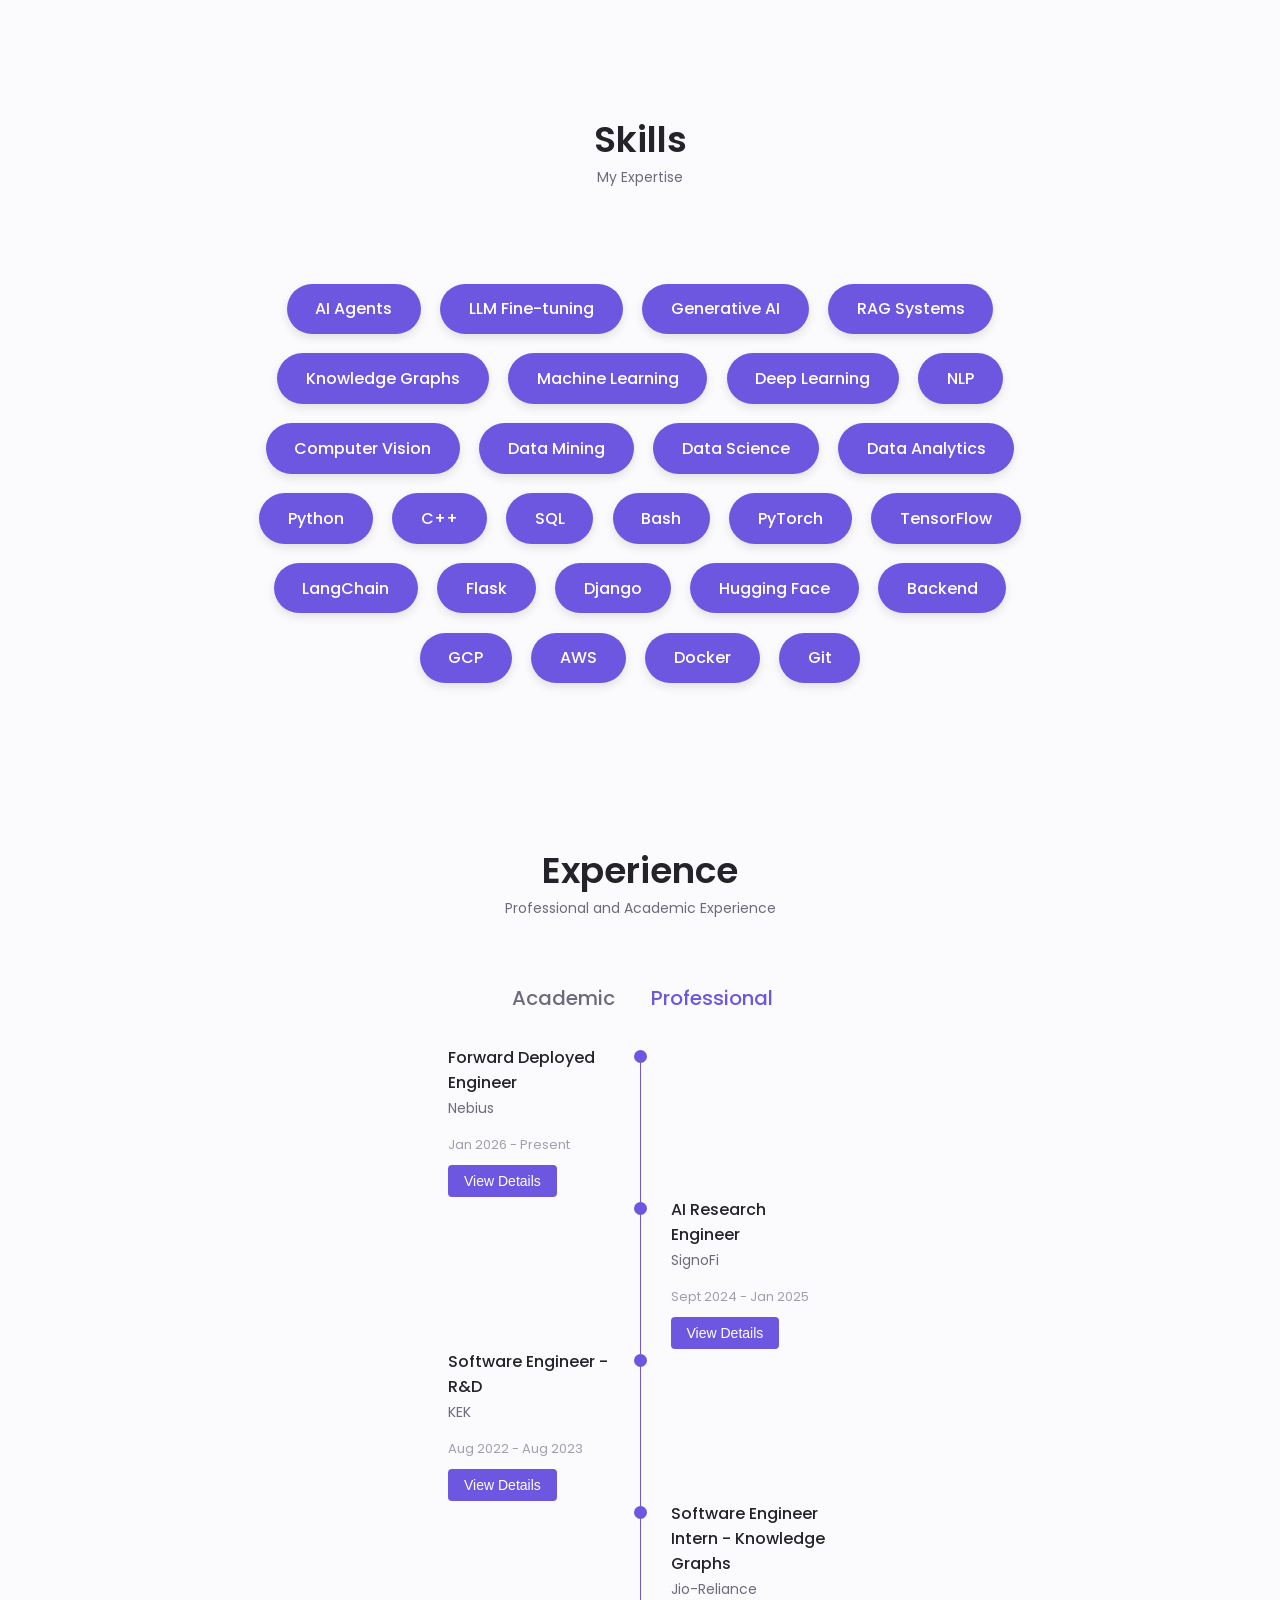
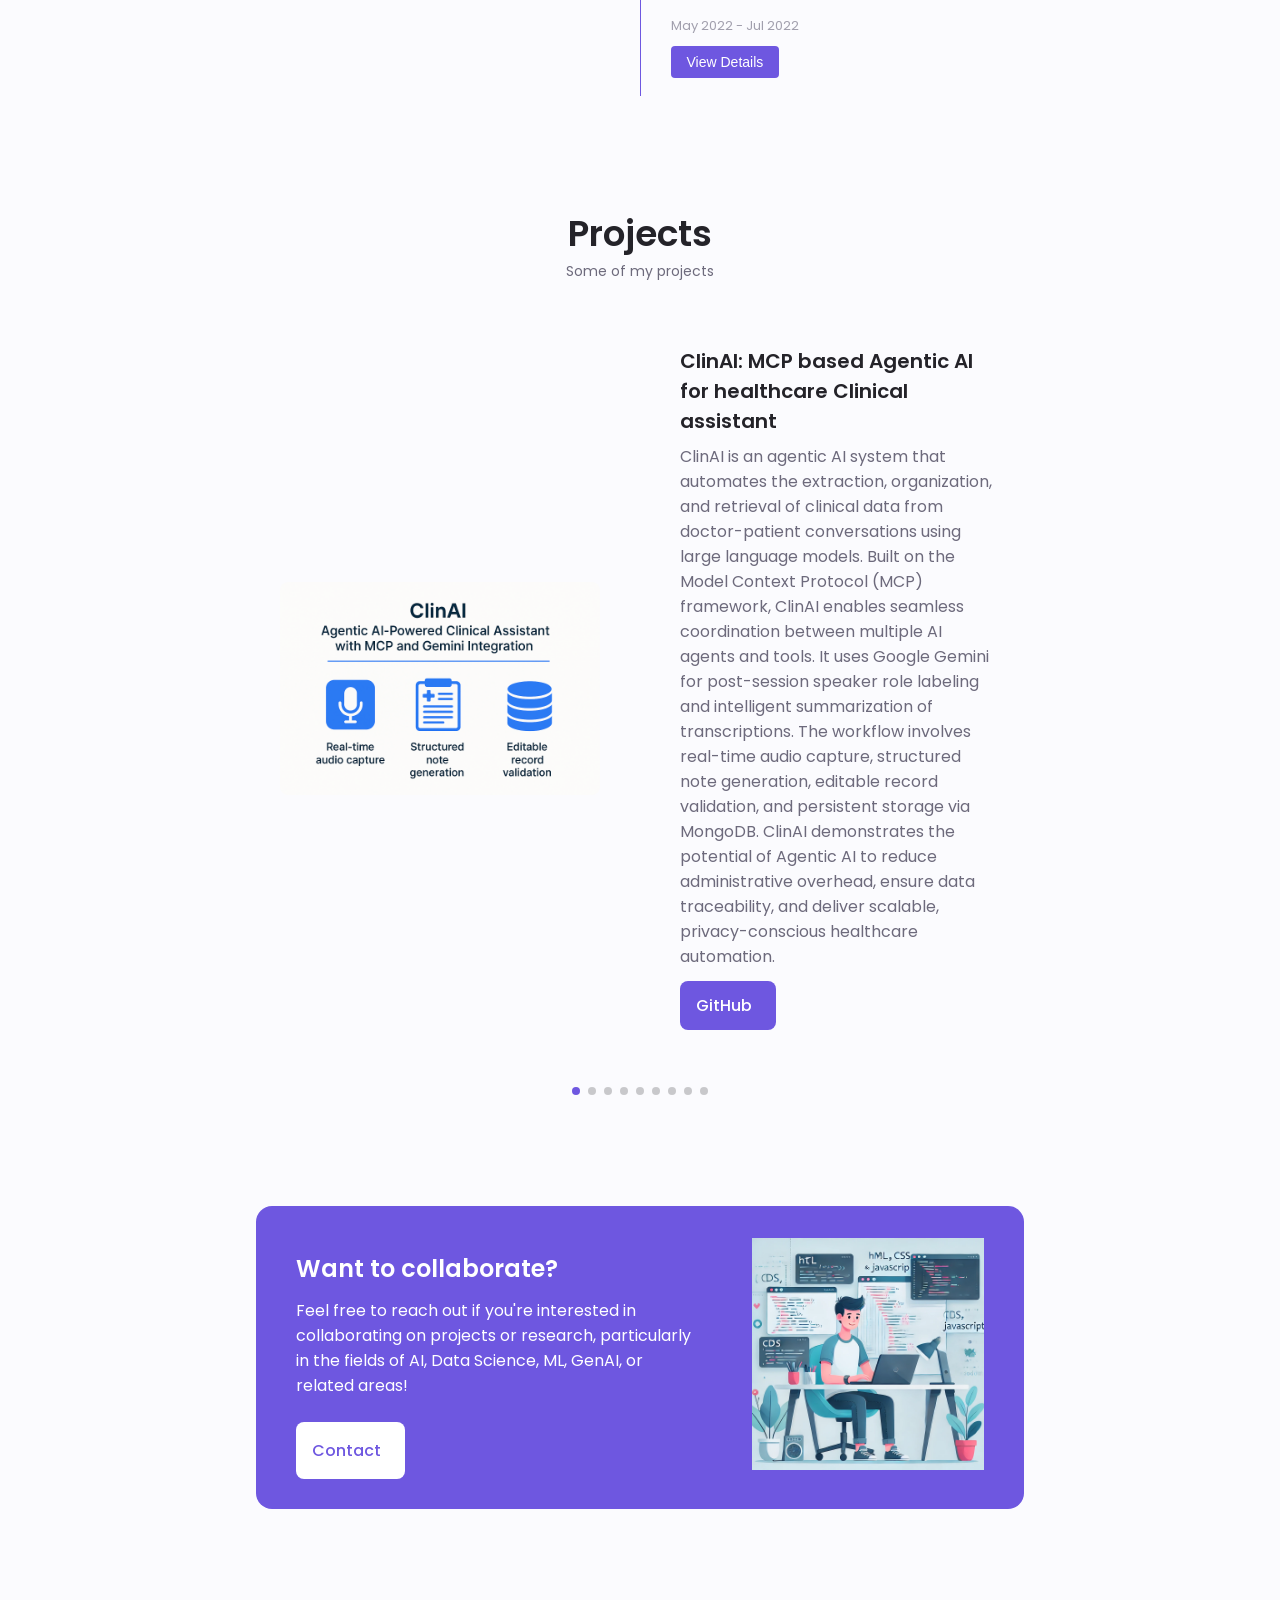
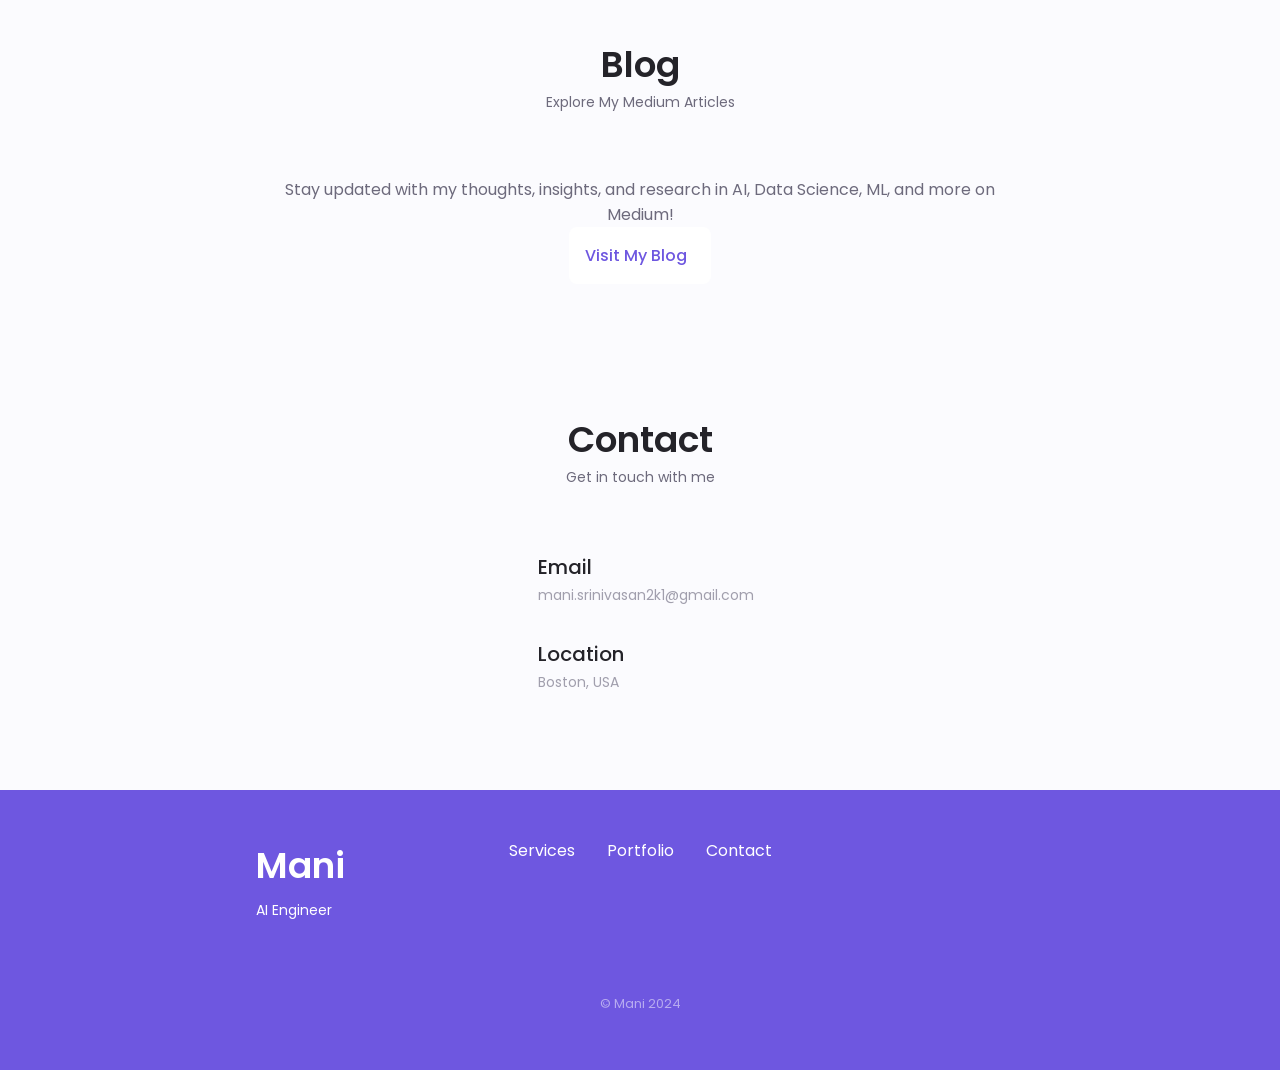
==== commit 07ee91b4: "Update index.html" ====
--- a/index.html
+++ b/index.html
@@ -1,812 +1,821 @@
 <!DOCTYPE html>
-    <html lang="en">
-    <head>
-        <meta charset="UTF-8">
-        <meta name="viewport" content="width=device-width, initial-scale=1.0">
-        <meta name="keywords" content="Manikantan Srinivasan, Manikantan GitHub, mani-ai github, mani-ai GitHub, 
-        mani-ai, Mani, Manikantan S, mani, Artificial Intelligence, AI, Deep Learning, Machine Learning, DL, ML, 
-        Web, web, app, developer, github, git, projects, tutorials, keywords, seo, artificial intelligence, Generative AI, Reinforcement Learning, deep learning, machine learning, 
-        dl, ml, deeplearning, machinelearning, DeepLearning, MachineLearning, Cybersecurity, cybersecurity, research, machine learning USA, ML india, AI Boston, AI USA, ML Boston,
-        India, R&D, Mani, Srinivasan, ManAI">
-        <meta name="author" content="Manikantan Srinivasan">
-        <meta name="description" content="Hey there! I'm Mani. I'm an AI grad student in Boston.">
-
-        <link rel="icon" href="./assets/img/favicon.png">
-        <link rel="stylesheet" href="https://unicons.iconscout.com/release/v3.0.6/css/line.css">
-        <link rel="stylesheet" href="./assets/css/swiper-bundle.min.css">
-        <link rel="stylesheet" href="./assets/css/styles.css">
-
-        <title>Mani - AI GRAD STUDENT | Portfolio</title>
-
-        <style>
-            /* Experience Modal Styles */
-            .experience__details-btn {
-                padding: 8px 16px;
-                background-color: var(--first-color);
-                color: white;
-                border: none;
-                border-radius: 4px;
-                cursor: pointer;
-                font-size: 14px;
-                margin-top: 10px;
-                transition: background-color 0.3s;
+<html lang="en">
+<head>
+    <meta charset="UTF-8">
+    <meta name="viewport" content="width=device-width, initial-scale=1.0">
+    <meta name="keywords" content="Manikantan Srinivasan, Manikantan GitHub, mani-ai github, mani-ai GitHub, 
+    mani-ai, Mani, Manikantan S, mani, Artificial Intelligence, AI, Deep Learning, Machine Learning, DL, ML, 
+    Web, web, app, developer, github, git, projects, tutorials, keywords, seo, artificial intelligence, Generative AI, Reinforcement Learning, deep learning, machine learning, 
+    dl, ml, deeplearning, machinelearning, DeepLearning, MachineLearning, Cybersecurity, cybersecurity, research, machine learning USA, ML india, AI Boston, AI USA, ML Boston,
+    India, R&D, Mani, Srinivasan, ManAI">
+    <meta name="author" content="Manikantan Srinivasan">
+    <meta name="description" content="Hey there! I'm Mani. I'm an AI grad student in Boston.">
+
+    <link rel="icon" href="./assets/img/favicon.png">
+    <link rel="stylesheet" href="https://unicons.iconscout.com/release/v3.0.6/css/line.css">
+    <link rel="stylesheet" href="./assets/css/swiper-bundle.min.css">
+    <link rel="stylesheet" href="./assets/css/styles.css">
+
+    <title>Mani - AI GRAD STUDENT | Portfolio</title>
+
+    <style>
+        /* Experience Modal Styles */
+        .experience__details-btn {
+            padding: 8px 16px;
+            background-color: var(--first-color);
+            color: white;
+            border: none;
+            border-radius: 4px;
+            cursor: pointer;
+            font-size: 14px;
+            margin-top: 10px;
+            transition: background-color 0.3s;
+        }
+
+        .experience__details-btn:hover {
+            background-color: var(--first-color-alt);
+        }
+
+        .experience__modal {
+            display: none;
+            position: fixed;
+            z-index: 1000;
+            left: 0;
+            top: 0;
+            width: 100%;
+            height: 100%;
+            background-color: rgba(0, 0, 0, 0.5);
+        }
+
+        .experience__modal-content {
+            background-color: white;
+            margin: 15% auto;
+            padding: 20px;
+            border-radius: 8px;
+            width: 80%;
+            max-width: 600px;
+            position: relative;
+            box-shadow: 0 4px 6px rgba(0, 0, 0, 0.1);
+        }
+
+        .experience__modal-close {
+            position: absolute;
+            right: 20px;
+            top: 10px;
+            font-size: 28px;
+            font-weight: bold;
+            cursor: pointer;
+            color: #666;
+        }
+
+        .experience__modal-close:hover {
+            color: #333;
+        }
+
+        .experience__modal h3 {
+            margin-top: 0;
+            color: #333;
+            margin-bottom: 15px;
+        }
+
+        .experience__modal p {
+            color: #444;
+            line-height: 1.6;
+            margin-bottom: 8px;
+        }
+
+        .experience__modal ul {
+            list-style-type: disc;
+            margin-left: 20px;
+            color: #444;
+        }
+
+        .experience__modal li {
+            margin-bottom: 8px;
+            line-height: 1.4;
+        }
+    </style>
+</head>
+<body>
+    <header class="header" id="header">
+        <nav class="nav container">
+            <a href="#" class="nav__logo"><i class="uil uil-circle"></i> Mani</a>
+
+            <div class="nav__menu" id="nav-menu">
+                <ul class="nav__list grid">
+                    <li class="nav__item">
+                        <a href="#home" class="nav__link active-link">
+                            <i class="uil uil-estate nav__icon"></i> Home
+                        </a>
+                    </li>
+
+                    <li class="nav__item">
+                        <a href="#about" class="nav__link">
+                            <i class="uil uil-user nav__icon"></i> About
+                        </a>
+                    </li>
+
+                    <li class="nav__item">
+                        <a href="#skills" class="nav__link">
+                            <i class="uil uil-chart-pie-alt nav__icon"></i> Skills
+                        </a>
+                    </li>
+
+                    <li class="nav__item">
+                        <a href="#experience" class="nav__link">
+                            <i class="uil uil-briefcase-alt nav__icon"></i> Experience
+                        </a>
+                    </li>
+
+                    <li class="nav__item">
+                        <a href="#portfolio" class="nav__link">
+                            <i class="uil uil-scenery nav__icon"></i> Projects
+                        </a>
+                    </li>
+
+                    <li class="nav__item">
+                        <a href="#blog" class="nav__link">
+                            <i class="uil uil-blogger-alt nav__icon"></i> Blog
+                        </a>
+                    </li>
+
+                    <li class="nav__item">
+                        <a href="#contact" class="nav__link">
+                            <i class="uil uil-message nav__icon"></i> Contact
+                        </a>
+                    </li>
+                </ul>
+                
+                <i class="uil uil-times nav__close" id="nav-close"></i>
+            </div>
+
+            <div class="nav__btns">
+                <i class="uil uil-moon change-theme" id="theme-button"></i>
+
+                <div class="nav__toggle" id="nav-toggle">
+                    <i class="uil uil-apps"></i>
+                </div>
+            </div>
+        </nav>
+    </header>
+
+    <main class="main">
+        <section class="home section" id="home">
+            <div class="home__container container grid">
+                <div class="home__content grid">
+                    <div class="home__social">
+                        <a href="https://www.linkedin.com/in/manikantan2001/" target="_blank" class="home__social-icon">
+                            <i class="uil uil-linkedin-alt"></i>
+                        </a>
+
+                        <a href="https://github.com/mani2001" target="_blank" class="home__social-icon">
+                            <i class="uil uil-github-alt"></i>
+                        </a>
+                    </div>
+
+                    <div class="home__img">
+                        <svg class="home__blob" ViewBox="0 0 200 187">
+                            <mask id="mask0" mask-type="alpha">
+                                <path d="M190.312 36.4879C206.582 62.1187 201.309 102.826 182.328 134.186C163.346 165.547 
+                                130.807 187.559 100.226 186.353C69.6454 185.297 41.0228 161.023 21.7403 129.362C2.45775 
+                                97.8511 -7.48481 59.1033 6.67581 34.5279C20.9871 10.1032 59.7028 -0.149132 97.9666 
+                                0.00163737C136.23 0.303176 174.193 10.857 190.312 36.4879Z"/>
+                            </mask>
+                            <g mask="url(#mask0)">
+                                <path d="M190.312 36.4879C206.582 62.1187 201.309 102.826 182.328 134.186C163.346 
+                                165.547 130.807 187.559 100.226 186.353C69.6454 185.297 41.0228 161.023 21.7403 
+                                129.362C2.45775 97.8511 -7.48481 59.1033 6.67581 34.5279C20.9871 10.1032 59.7028 
+                                -0.149132 97.9666 0.00163737C136.23 0.303176 174.193 10.857 190.312 36.4879Z"/>
+
+                                <image class="home__blob-img" x="25" y="18" xlink:href="./assets/img/mani.png"/>
+                            </g>
+                        </svg>
+                    </div>
+
+                    <div class="home__data">
+                        <h1 class="home__title">Hey! I'm Mani</h1>
+                        <h3 class="home__subtitle">I'm an AI Engineer</h3>
+                        <p class="home__description">
+                            Artificial Intelligence | Machine Learning | Data Mining | Multimodal Generative AI | Backend Engineer <br><br>
+                        </p>
+                        <a href="#contact" class="button button--flex">
+                            Contact <i class="uil uil-message button__icon"></i>
+                        </a>
+                        <a href="assets/img/resume.pdf" target="_blank" class="button button--flex">
+                            Resume <i class="uil uil-file-download button__icon"></i>
+                        </a>
+                    </div>
+                </div>
+
+                <div class="home__scroll">
+                    <a href="#about" class="home__scroll-button button--flex">
+                        <i class="uil uil-mouse-alt home__scroll-mouse"></i>
+                        <span class="home__scroll-name">Scroll down</span>
+                        <i class="uil uil-arrow-down home__scroll-arrow"></i>
+                    </a>
+                </div>
+            </div>
+        </section>
+
+        <section class="about section" id="about">
+            <h2 class="section__title">About</h2>
+            <span class="section__subtitle">My Introduction</span>
+
+            <div class="about__container container grid">
+                <img src="./assets/img/mani2.JPG" alt="Mani" class="about__img">
+
+                <div class="about__data">
+                    <p class="about__description">
+                        I am deeply passionate about creating intelligent machines that enhance human capability and accessibility. With a strong background in artificial intelligence, machine learning, and data mining, I enjoy tackling complex challenges and transforming them into practical, human-centric solutions. My experience spans natural language processing, retrieval-augmented generation, and vector databases, where I focus on building systems that make a real-world impact. Through three internship experiences in the computer science domain and rigorous coursework and project work, I have honed my technical skills and problem-solving abilities. Driven by a commitment to continuous learning and hands-on development, I strive to design intelligent systems that empower individuals and promote inclusivity.
+                    </p>
+
+                    <div class="about__info">
+                        <div>
+                            <span class="about__info-title">3+</span>
+                            <span class="about__info-name">Internships</span>
+                        </div>
+
+                        <div>
+                            <span class="about__info-title">3.7</span>
+                            <span class="about__info-name">GPA</span>
+                        </div>
+
+                        <div>
+                            <span class="about__info-title">20+</span>
+                            <span class="about__info-name">Projects</span>
+                        </div>
+                    </div>
+
+                    <div class="about__buttons">
+                        <a href="#contact" class="button button--flex">
+                            Leave a message <i class="uil uil-comment-download button__icon"></i>
+                        </a>
+                    </div>
+                </div>
+            </div>
+        </section>
+
+        <section class="skills section" id="skills">
+            <h2 class="section__title">Skills</h2>
+            <span class="section__subtitle">My Expertise</span>
+
+            <div class="skills__container container">
+                <div class="skills__bubble-wrapper">
+                    <div class="skill__bubble">AI Agents</div>
+                    <div class="skill__bubble">LLM Fine-tuning</div>
+                    <div class="skill__bubble">Generative AI</div>
+                    <div class="skill__bubble">RAG Systems</div>
+                    <div class="skill__bubble">Knowledge Graphs</div>
+                    <div class="skill__bubble">Machine Learning</div>
+                    <div class="skill__bubble">Deep Learning</div>
+                    <div class="skill__bubble">NLP</div>
+                    <div class="skill__bubble">Computer Vision</div>
+
+                    <div class="skill__bubble">Data Mining</div>
+                    <div class="skill__bubble">Data Science</div>
+                    <div class="skill__bubble">Data Analytics</div>
+
+                    <div class="skill__bubble">Python</div>
+                    <div class="skill__bubble">C++</div>
+                    <div class="skill__bubble">SQL</div>
+                    <div class="skill__bubble">Bash</div>
+
+                    <div class="skill__bubble">PyTorch</div>
+                    <div class="skill__bubble">TensorFlow</div>
+                    <div class="skill__bubble">LangChain</div>
+                    <div class="skill__bubble">Flask</div>
+                    <div class="skill__bubble">Django</div>
+                    <div class="skill__bubble">Hugging Face</div>
+
+                    <div class="skill__bubble">Backend</div>
+                    <div class="skill__bubble">GCP</div>
+                    <div class="skill__bubble">AWS</div>
+                    <div class="skill__bubble">Docker</div>
+                    <div class="skill__bubble">Git</div>
+                </div>
+            </div>
+        </section>
+
+        <section class="qualification section" id="experience">
+            <h2 class="section__title">Experience</h2>
+            <span class="section__subtitle">Professional and Academic Experience</span>
+
+            <div class="qualification__container container">
+                <div class="qualification__tabs">
+                    <div class="qualification__button button--flex" data-target="#education">
+                        <i class="uil uil-graduation-cap qualification__icon"></i>
+                        Academic
+                    </div>
+
+                    <div class="qualification__button button--flex qualification__active" data-target="#work">
+                        <i class="uil uil-briefcase-alt qualification__icon"></i>
+                        Professional
+                    </div>
+                </div>
+
+                <div class="qualification__sections">
+                    <div class="qualification__content" data-content id="education">
+                        <div class="qualification__data">
+                            <div>
+                                <h3 class="qualification__title">Teaching Assistant for CS6220 Data Mining</h3>
+                                <span class="qualification__subtitle">Khoury College of Computer Sciences, Northeastern University</span>
+                                <div class="qualification__calendar">
+                                    <i class="uil uil-calendar-alt"></i>
+                                    2025 
+                                </div>
+                                <button class="experience__details-btn" onclick="showExperienceModal('ta')">View Details</button>
+                            </div>
+
+                            <div>
+                                <span class="qualification__rounder"></span>
+                                <span class="qualification__line"></span>
+                            </div>
+                        </div>
+                        
+                        <div class="qualification__data">
+                            <div></div>
+
+                            <div>
+                                <span class="qualification__rounder"></span>
+                                <span class="qualification__line"></span>
+                            </div>
+
+                            <div>
+                                <h3 class="qualification__title">MS in Artificial Intelligence</h3>
+                                <span class="qualification__subtitle">Foundations of AI, LLMs, Algorithms, Machine Learning | Northeastern University |Boston, USA</span>
+                                <div class="qualification__calendar">
+                                    <i class="uil uil-calendar-alt"></i>
+                                    2023-Present
+                                </div>
+                                <button class="experience__details-btn" onclick="showExperienceModal('masters')">View Details</button>
+                            </div>
+                        </div>
+
+                        <div class="qualification__data">
+                            <div>
+                                <h3 class="qualification__title">BTech in Computer Science (Spz AI&ML)</h3>
+                                <span class="qualification__subtitle">Software Engineering, NLP, AI, ML, Data Mining, OOP | UPES | Dehradun, India</span>
+                                <div class="qualification__calendar">
+                                    <i class="uil uil-calendar-alt"></i>
+                                    2019-2023
+                                </div>
+                                <button class="experience__details-btn" onclick="showExperienceModal('btech')">View Details</button>
+                            </div>
+
+                            <div>
+                                <span class="qualification__rounder"></span>
+                            </div>
+                        </div>
+                    </div>
+
+                    <div class="qualification__content qualification__active" data-content id="work">
+                        <div class="qualification__data">
+                            <div>
+                                <h3 class="qualification__title">Forward Deployed Engineer</h3>
+                                <span class="qualification__subtitle">Nebius</span>
+                                <div class="qualification__calendar">
+                                    <i class="uil uil-calendar-alt"></i>
+                                    Jan 2026 - Present
+                                </div>
+                                <button class="experience__details-btn" onclick="showExperienceModal('nebius')">View Details</button>
+                            </div>
+
+                            <div>
+                                <span class="qualification__rounder"></span>
+                                <span class="qualification__line"></span>
+                            </div>
+                        </div>
+
+                        <div class="qualification__data">
+                            <div></div>
+
+                            <div class="qualification__time">
+                                <span class="qualification__rounder"></span>
+                                <span class="qualification__line"></span>
+                            </div>
+
+                            <div>
+                                <h3 class="qualification__title">AI Research Engineer</h3>
+                                <span class="qualification__subtitle">SignoFi</span>
+                                <div class="qualification__calendar">
+                                    <i class="uil uil-calendar-alt"></i>
+                                    Sept 2024 - Jan 2025
+                                </div>
+                                <button class="experience__details-btn" onclick="showExperienceModal('signofi')">View Details</button>
+                            </div>
+                        </div>
+                        
+                        <div class="qualification__data">
+                            <div>
+                                <h3 class="qualification__title">Software Engineer - R&amp;D</h3>
+                                <span class="qualification__subtitle">KEK</span>
+                                <div class="qualification__calendar">
+                                    <i class="uil uil-calendar-alt"></i>
+                                    Aug 2022 - Aug 2023
+                                </div>
+                                <button class="experience__details-btn" onclick="showExperienceModal('kek')">View Details</button>
+                            </div>
+
+                            <div>
+                                <span class="qualification__rounder"></span>
+                                <span class="qualification__line"></span>
+                            </div>
+                        </div>
+
+                        <div class="qualification__data">
+                            <div></div>
+
+                            <div class="qualification__time">
+                                <span class="qualification__rounder"></span>
+                                <span class="qualification__line"></span>
+                            </div>
+
+                            <div>
+                                <h3 class="qualification__title">Software Engineer Intern - Knowledge Graphs</h3>
+                                <span class="qualification__subtitle">Jio-Reliance</span>
+                                <div class="qualification__calendar">
+                                    <i class="uil uil-calendar-alt"></i>
+                                    May 2022 - Jul 2022
+                                </div>
+                                <button class="experience__details-btn" onclick="showExperienceModal('jio')">View Details</button>
+                            </div>
+                        </div>
+                    </div>
+                </div>
+            </div>
+        </section>
+
+        <section class="portfolio section" id="portfolio">
+            <h2 class="section__title">Projects</h2>
+            <span class="section__subtitle">Some of my projects</span>
+
+            <div class="portfolio__container container swiper-container">
+                <div class="swiper-wrapper">
+                    <div class="portfolio__content grid swiper-slide">
+                        <img src="./assets/img/clinai1.png" alt="Clinical AI assistant" class="portfolio__img">
+
+                        <div class="portfolio__data">
+                            <h3 class="portfolio__title">ClinAI: MCP based Agentic AI for healthcare Clinical assistant</h3>
+                            <p class="portfolio__description">ClinAI is an agentic AI system that automates the extraction, organization, and retrieval of clinical data from doctor-patient conversations using large language models. Built on the Model Context Protocol (MCP) framework, ClinAI enables seamless coordination between multiple AI agents and tools. It uses Google Gemini for post-session speaker role labeling and intelligent summarization of transcriptions. The workflow involves real-time audio capture, structured note generation, editable record validation, and persistent storage via MongoDB. ClinAI demonstrates the potential of Agentic AI to reduce administrative overhead, ensure data traceability, and deliver scalable, privacy-conscious healthcare automation.</p>
+                            <a href="https://github.com/mani2001/clinai-agent" class="button button--flex button--small portfolio__button">
+                                GitHub
+                                <i class="uil uil-arrow-right button__icon"></i>
+                            </a>
+                        </div>
+                    </div>
+
+                    <div class="portfolio__content grid swiper-slide">
+                        <img src="./assets/img/machine_unlearning.png" alt="Machine Unlearning" class="portfolio__img">
+
+                        <div class="portfolio__data">
+                            <h3 class="portfolio__title">Machine Unlearning: Erasing concepts from LLMs</h3>
+                            <p class="portfolio__description">In this project, we aim to enable large language models to selectively forget specific information without requiring full retraining. We compare three different approaches — LoRA-based fine-tuning, guardrailing using LLaMA-Guard, and Sparse Autoencoder (SAE)-based unlearning — to assess their effectiveness in targeted forgetting. The workflow includes curated dataset preparation, parameter-efficient training, evaluation through perplexity and retention metrics, and runtime safety checks. This work highlights practical, scalable techniques for efficient and legally compliant machine unlearning.</p>
+                            <a href="https://github.com/mani2001/Machine-Unlearning" class="button button--flex button--small portfolio__button">
+                                GitHub
+                                <i class="uil uil-arrow-right button__icon"></i>
+                            </a>
+                        </div>
+                    </div>
+
+                    <div class="portfolio__content grid swiper-slide">
+                        <img src="./assets/img/Blindsight.png" alt="BlindSight image" class="portfolio__img">
+
+                        <div class="portfolio__data">
+                            <h3 class="portfolio__title">BlindSight: AI-Powered Voice-Driven File Navigation for the Visually Impaired</h3>
+                            <p class="portfolio__description">BlindSight is our innovative approach to making computer systems more accessible and intuitive for individuals with complete or partial visual impairment. Using just a single key, users can navigate the operating system and perform essential tasks like text-file editing and OS manipulation (e.g., changing directories, listing files, creating folders, etc.). Our mission is to foster inclusivity in the tech space and empower individuals with disabilities by providing them with tools for equal representation in the digital world.</p>
+                            <a href="https://github.com/mani2001/BlindSight" class="button button--flex button--small portfolio__button">
+                                GitHub
+                                <i class="uil uil-arrow-right button__icon"></i>
+                            </a>
+                        </div>
+                    </div>
+
+                    <div class="portfolio__content grid swiper-slide">
+                        <img src="./assets/img/grading_assistant.png" alt="AI Grading Assistant" class="portfolio__img">
+
+                        <div class="portfolio__data">
+                            <h3 class="portfolio__title">AI-Powered Grading Assistant</h3>
+                            <p class="portfolio__description">
+                                In this project, we develop an AI-powered grading assistant designed to automate score prediction and feedback generation for short answers. The system fine-tunes RoBERTa for numerical score prediction and BART for detailed feedback generation using parameter-efficient LoRA methods. The training process involves curated dataset preparation, hyperparameter tuning, and evaluation using metrics such as RMSE, Pearson correlation, and ROUGE scores. This work demonstrates how fine-tuned transformer models can streamline grading tasks by delivering accurate, explainable assessments at scale.
+                            </p>
+                            <a href="https://github.com/mani2001/FineTuningProjectNLP" class="button button--flex button--small portfolio__button">
+                                GitHub
+                                <i class="uil uil-arrow-right button__icon"></i>
+                            </a>
+                        </div>
+                    </div>
+
+                    <div class="portfolio__content grid swiper-slide">
+                        <img src="./assets/img/anakinBreakingBad.png" alt="RL Game image" class="portfolio__img">
+
+                        <div class="portfolio__data">
+                            <h3 class="portfolio__title">Anakin Breaking Bad</h3>
+                            <p class="portfolio__description">
+                                Developed a fun game based on Star Wars. Used Reinforcement learning techniques like value iteration, Natural language processing, Text similarity and Pygame. Do check it out and give suggestions!
+                            </p>
+                            <a href="https://github.com/Mani676901/ANAKIN_BREAKING_BAD" class="button button--flex button--small portfolio__button">
+                                GitHub
+                                <i class="uil uil-arrow-right button__icon"></i>
+                            </a>
+                        </div>
+                    </div>
+
+                    <div class="portfolio__content grid swiper-slide">
+                        <img src="./assets/img/VAE_DCGAN.png" alt="VAE_GAN" class="portfolio__img">
+
+                        <div class="portfolio__data">
+                            <h3 class="portfolio__title">DCGAN vs VAE - A comparison for Image Generation</h3>
+                            <p class="portfolio__description">
+                                This project explores Deep Convolutional Generative Adversarial Networks (DC-
+                                GANs) and Variational Autoencoders (VAEs) by developing and comparing them
+                                with the CIFAR-10 dataset. Utilizing the PyTorch library, these models are built
+                                from scratch to generate and reconstruct images. The study evaluates their perfor-
+                                mance using the Inception score (IS) and the Fréchet Inception Distance (FID).
+                            </p>
+                            <a href="assets/img/ML_project-1.pdf" target="_blank" class="button button--flex button--small portfolio__button">
+                                View Paper
+                                <i class="uil uil-arrow-right button__icon"></i>
+                            </a>
+                        </div>
+                    </div>
+
+                    <div class="portfolio__content grid swiper-slide">
+                        <img src="./assets/img/memory.png" alt="Memory icon" class="portfolio__img">
+
+                        <div class="portfolio__data">
+                            <h3 class="portfolio__title">Memory Companion</h3>
+                            <p class="portfolio__description">
+                                MemoryCompanion is a tool for people suffering with Mild Cognitive Impairment (MCI), a condition in which users face memory or thinking related problems but not to the point that it affects their daily activities. These people tend to miss social events, forget appointments and have issues with remembering names or conversations with other people. MemoryCompanion helps these people keep track of conversations, names, tasks to do and much more!
+                            </p>
+                            <a href="https://github.com/mani2001/MemoryCompanion" class="button button--flex button--small portfolio__button">
+                                GitHub
+                                <i class="uil uil-arrow-right button__icon"></i>
+                            </a>
+                        </div>
+                    </div>
+
+                    <div class="portfolio__content grid swiper-slide">
+                        <img src="./assets/img/scd.png" alt="Stock bot icon" class="portfolio__img">
+
+                        <div class="portfolio__data">
+                            <h3 class="portfolio__title">Surface Crack Detection</h3>
+                            <p class="portfolio__description">Built a surface crack detection web-app with a lightweight custom CNN to help civil inspectors inspect concrete surface quality in earthquake prone areas.</p>
+                            <a href="https://github.com/mani2001/Surface_Crack_Detection" class="button button--flex button--small portfolio__button">
+                                GitHub
+                                <i class="uil uil-arrow-right button__icon"></i>
+                            </a>
+                        </div>
+                    </div>
+
+                    <div class="portfolio__content grid swiper-slide">
+                        <img src="./assets/img/RL_techniques.png" alt="" class="portfolio__img">
+
+                        <div class="portfolio__data">
+                            <h3 class="portfolio__title">Agent Navigation using reinforcement algorithms (comparative study)</h3>
+                            <p class="portfolio__description">Reinforcement learning has been widely used as a learning mechanism for an artificial life system. I built a project that compares path planning algorithms like Q- learning, SARSA, DQL (Path planning via deep reinforcement learning is an end-to-end method) in terms of optimality and time taken. I also visualize the path planned by each one of them using simple graphics.</p>
+                            <a href="https://github.com/mani2001/Agent-Navigation-using-reinforcement-learning" class="button button--flex button--small portfolio__button">
+                                GitHub
+                                <i class="uil uil-arrow-right button__icon"></i>
+                            </a>
+                        </div>
+                    </div>
+                </div>
+
+                <div class="swiper-button-next">
+                    <i class="uil uil-angle-right-b swiper-portfolio-icon"></i>
+                </div>
+                <div class="swiper-button-prev">
+                    <i class="uil uil-angle-left-b swiper-portfolio-icon"></i>
+                </div>
+
+                <div class="swiper-pagination"></div>
+            </div>
+        </section>
+
+        <section class="project section">
+            <div class="project__bg">
+                <div class="project__container container grid">
+                    <div class="project__data">
+                        <h2 class="project__title">Want to collaborate?</h2>
+                        <p class="project__description">   
+                            Feel free to reach out if you're interested in collaborating on projects or research, particularly in the fields of AI, Data Science, ML, GenAI, or related areas!
+                        </p>
+                        <a href="#contact" class="button button--flex button--white" style="margin-bottom: 30px;">
+                            Contact
+                            <i class="uil uil-message button__icon"></i>
+                        </a>
+                    </div>
+
+                    <img src="./assets/img/contact.png" alt="Web Development vector art taken from internet symbolizing services that I do. Credits to original author" class="project__img">
+                </div>
+            </div>
+        </section>
+
+        <section class="blog section" id="blog">
+            <h2 class="section__title">Blog</h2>
+            <span class="section__subtitle">Explore My Medium Articles</span>
+            <div class="blog__container container grid">
+                <div class="blog__data">
+                    <p class="blog__description">
+                        Stay updated with my thoughts, insights, and research in AI, Data Science, ML, and more on Medium!
+                    </p>
+                    <a href="https://medium.com/@manikantan.srinivasan2001" target="_blank" class="button button--flex button--white">
+                        Visit My Blog
+                        <i class="uil uil-arrow-right button__icon"></i>
+                    </a>
+                </div>
+            </div>
+        </section>
+
+        <section class="contact section" id="contact">
+            <h2 class="section__title">Contact</h2>
+            <span class="section__subtitle">Get in touch with me</span>
+
+            <div class="contact__container container grid">
+                <div>
+                    <div class="contact__information">
+                        <i class="uil uil-envelope contact__icon"></i>
+                        <div>
+                            <h3 class="contact__title">Email</h3>
+                            <span class="contact__subtitle">mani.srinivasan2k1@gmail.com</span>
+                        </div>
+                    </div>
+
+                    <div class="contact__information">
+                        <i class="uil uil-map-marker contact__icon"></i>
+                        <div>
+                            <h3 class="contact__title">Location</h3>
+                            <span class="contact__subtitle">Boston, USA</span>
+                        </div>
+                    </div>
+                </div>
+            </div>
+        </section>
+    </main>
+
+    <footer class="footer">
+        <div class="footer__bg">
+            <div class="footer__container container grid">
+                <div>
+                    <h1 class="footer__title">Mani</h1>
+                    <span class="footer__subtitle">AI Engineer</span>
+                </div>
+
+                <ul class="footer__links">
+                    <li>
+                        <a href="#services" class="footer__link">Services</a>
+                    </li>
+                    <li>
+                        <a href="#portfolio" class="footer__link">Portfolio</a>
+                    </li>
+                    <li>
+                        <a href="#contact" class="footer__link">Contact</a>
+                    </li>
+                </ul>
+
+                <div class="footer__socials">
+                    <a href="https://www.github.com/mani2001" target="_blank" class="footer__social">
+                        <i class="uil uil-github-alt"></i>
+                    </a>
+                    <a href="https://www.linkedin.com/in/manikantan2001/" target="_blank" class="footer__social">
+                        <i class="uil uil-linkedin-alt"></i>
+                    </a>
+                </div>
+            </div>
+
+            <p class="footer__copy">&#169; Mani 2024</p>
+        </div>
+    </footer>
+
+    <a href="#" class="scrollup" id="scroll-top">
+        <i class="uil uil-arrow-up scrollup__icon"></i>
+    </a>
+
+    <script src="./assets/js/swiper-bundle.min.js"></script>
+    <script src="./assets/js/main.js"></script>
+
+    <!-- Experience Modals -->
+    <div id="nebius-modal" class="experience__modal">
+        <div class="experience__modal-content">
+            <span class="experience__modal-close" onclick="hideExperienceModal('nebius')">&times;</span>
+            <h3>Forward Deployed Engineer</h3>
+            <p><strong>Nebius</strong> | Jan 2026 – Present | New York City, NY</p>
+            <ul>
+                <li>Drove enterprise adoption of Tavily, Nebius’s AI search product, converting 40+ enterprise clients into paying customers and contributing to $1M+ in revenue by enabling production integrations and resolving technical adoption barriers.</li>
+                <li>Architected and deployed agentic automation pipelines using Claude Agent SDK, LangGraph orchestration, and frontier OpenAI models, integrating with HubSpot CRM and Omni analytics, reducing client response times by 20% and automating internal support workflows.</li>
+                <li>Evangelized Tavily’s AI search capabilities across enterprise ecosystems, presenting at multiple AI conferences and industry events and hosting technical webinars, while collaborating with partnerships, customer success, and product teams to engage engineers from organizations such as JPMorgan Chase and IBM, generating 500+ enterprise leads.</li>
+                <li>Diagnosed and resolved 50+ production issues with core engineering teams using Python, FastAPI, MongoDB, and Snowflake, delivering bug fixes and feature improvements. Improved platform reliability and accelerated enterprise deployments.</li>
+                <li>Benchmarked open-source LLMs (e.g., GPT-OSS) by integrating Tavily Search into evaluation pipelines using SEAL-QA and BrowseComp datasets.</li>
+            </ul>
+        </div>
+    </div>
+
+    <div id="signofi-modal" class="experience__modal">
+        <div class="experience__modal-content">
+            <span class="experience__modal-close" onclick="hideExperienceModal('signofi')">&times;</span>
+            <h3>AI Research Engineer Intern</h3>
+            <p>At SignoFi in Raleigh, USA (Sep 2024 – Jan 2025), I worked as an AI Research Engineer Intern where I pioneered an Agentic AI application leveraging Llama 70B and LangChain to retrieve balance sheet data from NoSQL databases, enabling interactive queries and computational analysis for over 50,000 public companies. I also applied Retrieval-Augmented Generation (RAG) and fine-tuning with adaptive chunking strategies to ground Llama 70B and 90B, boosting the Faithfulness score to 0.84 (84%) and enhancing contextual precision, recall, and relevancy (92%) in factual question answering. In addition, I architected a custom workflow on Google Cloud Platform (GCP) using virtual machines, Vertex AI, GCP Buckets, and multi-core GPUs to optimize operations at a portfolio management firm, achieving up to 20% in cost savings.</p>
+        </div>
+    </div>
+
+    <div id="kek-modal" class="experience__modal">
+        <div class="experience__modal-content">
+            <span class="experience__modal-close" onclick="hideExperienceModal('kek')">&times;</span>
+            <h3>Grid Computing Developer</h3>
+            <p>Previously, at KEK in Tsukuba, Japan (Oct 2022 – Sep 2023), I served as a Grid Computing Developer for the prestigious BELLE-2 particle acceleration experiment. This international collaboration involved world-renowned laboratories such as Brookhaven, CERN, KEK, and over 127 institutions including Carnegie Mellon. I engineered innovative software tools that enabled physicists to execute experiments on over 10 PB of distributed data across global data centers. Additionally, I streamlined more than 50 issues on GitLab and JIRA by overhauling complex codebases and working closely with engineers from around the world to improve research efficiency and scalability.</p>
+        </div>
+    </div>
+
+    <div id="jio-modal" class="experience__modal">
+        <div class="experience__modal-content">
+            <span class="experience__modal-close" onclick="hideExperienceModal('jio')">&times;</span>
+            <h3>Software Engineer Intern</h3>
+            <p>Earlier, during my time at Jio in Mumbai, India (Jun 2022 – Nov 2022), I interned as a Software Engineer in the Center of Excellence for AI & ML. I contributed to the development of the BrainOS platform, integrating 7+ verticals across Reliance Industries using knowledge graphs and predictive machine learning, achieving 86% accuracy and 0.79 precision across products like JioTV, Hydrocarbons, and JioMart. I built robust knowledge graphs by preprocessing raw data and implemented over 100 CRUD API functions using gRPC to efficiently query extensive NoSQL databases, using debugging tools to refine 1000+ functions. As part of a cross-functional initiative, I also helped develop a beta version of a user-user collaborative filtering recommendation system using Neo4j and custom graph functions, contributing to a 10% revenue boost for Jio Platforms.</p>
+        </div>
+    </div>
+
+    <div id="ta-modal" class="experience__modal">
+        <div class="experience__modal-content">
+            <span class="experience__modal-close" onclick="hideExperienceModal('ta')">&times;</span>
+            <h3>Teaching Assistant - Data Mining</h3>
+            <p>As a Graduate Teaching Assistant for CS6220 Data Mining under Professor Dr. Sara Arunagiri, I was responsible for validating new assignment sets to ensure comprehensive coverage of key data mining concepts and coding practices. I actively engaged with students by answering technical queries on Microsoft Teams and Piazza, conducted office hours to provide in-depth explanations on a range of topics including classification, clustering, association rule mining, and data preprocessing, and played a key role in grading assignments and projects with a focus on evaluating both conceptual understanding and practical implementation. This role strengthened my expertise in data mining methodologies, algorithmic application, and student mentorship.</p>
+        </div>
+    </div>
+
+    <div id="masters-modal" class="experience__modal">
+        <div class="experience__modal-content">
+            <span class="experience__modal-close" onclick="hideExperienceModal('masters')">&times;</span>
+            <h3>MS in Artificial Intelligence - Northeastern University</h3>
+            <ul>
+                Courses Taken:
+                <li>Foundations of AI</li>
+                <li>Machine Learning</li>
+                <li>Algorithms</li>
+                <li>Natural Language Processing</li>
+                <li>Large Language Models in depth</li>
+                <li>Unsupervised Learning and Data Mining</li>
+                <li>AI for Human Computer Interaction</li>
+                <li>Research Focus: Large Language Models and Multimodal AI</li>
+                <li>GPA: 3.7/4.0</li>
+                <li>Expected Graduation: May 2025</li>
+            </ul>
+        </div>
+    </div>
+
+    <div id="btech-modal" class="experience__modal">
+        <div class="experience__modal-content">
+            <span class="experience__modal-close" onclick="hideExperienceModal('btech')">&times;</span>
+            <h3>BTech in Computer Science - UPES</h3>
+            <p>Skills: Creative Problem Solving · Algorithms · Machine Learning · C++ · Grid Computing · Java · Distributed Systems · Artificial Intelligence (AI) · Jira · Data Analysis · Object-Oriented Programming (OOP) · Supervised Learning · Data Structures · Natural Language Processing (NLP) · Software Development · Oral Communication · Python (Programming Language) · Databases</p>
+        </div>
+    </div>
+
+    <script>
+        function showModal(modalId) {
+            const modal = document.getElementById(modalId);
+            if (modal) {
+                modal.style.display = 'block';
+                document.body.style.overflow = 'hidden';
             }
-
-            .experience__details-btn:hover {
-                background-color: var(--first-color-alt);
+        }
+
+        function hideModal(modalId) {
+            const modal = document.getElementById(modalId);
+            if (modal) {
+                modal.style.display = 'none';
+                document.body.style.overflow = 'auto';
             }
-
-            .experience__modal {
-                display: none;
-                position: fixed;
-                z-index: 1000;
-                left: 0;
-                top: 0;
-                width: 100%;
-                height: 100%;
-                background-color: rgba(0, 0, 0, 0.5);
-            }
-
-            .experience__modal-content {
-                background-color: white;
-                margin: 15% auto;
-                padding: 20px;
-                border-radius: 8px;
-                width: 80%;
-                max-width: 600px;
-                position: relative;
-                box-shadow: 0 4px 6px rgba(0, 0, 0, 0.1);
-            }
-
-            .experience__modal-close {
-                position: absolute;
-                right: 20px;
-                top: 10px;
-                font-size: 28px;
-                font-weight: bold;
-                cursor: pointer;
-                color: #666;
-            }
-
-            .experience__modal-close:hover {
-                color: #333;
-            }
-
-            .experience__modal h3 {
-                margin-top: 0;
-                color: #333;
-                margin-bottom: 15px;
-            }
-
-            .experience__modal p {
-                color: #444;
-                line-height: 1.6;
-                margin-bottom: 8px;
-            }
-
-            .experience__modal ul {
-                list-style-type: disc;
-                margin-left: 20px;
-                color: #444;
-            }
-
-            .experience__modal li {
-                margin-bottom: 8px;
-                line-height: 1.4;
-            }
-        </style>
-    </head>
-    <body>
-        <header class="header" id="header">
-            <nav class="nav container">
-                <a href="#" class="nav__logo"><i class="uil uil-circle"></i> Mani</a>
-
-                <div class="nav__menu" id="nav-menu">
-                    <ul class="nav__list grid">
-                        <li class="nav__item">
-                            <a href="#home" class="nav__link active-link">
-                                <i class="uil uil-estate nav__icon"></i> Home
-                            </a>
-                        </li>
-
-                        <li class="nav__item">
-                            <a href="#about" class="nav__link">
-                                <i class="uil uil-user nav__icon"></i> About
-                            </a>
-                        </li>
-
-                        <li class="nav__item">
-                            <a href="#skills" class="nav__link">
-                                <i class="uil uil-chart-pie-alt nav__icon"></i> Skills
-                            </a>
-                        </li>
-
-                        <li class="nav__item">
-                            <a href="#experience" class="nav__link">
-                                <i class="uil uil-briefcase-alt nav__icon"></i> Experience
-                            </a>
-                        </li>
-
-                        <li class="nav__item">
-                            <a href="#portfolio" class="nav__link">
-                                <i class="uil uil-scenery nav__icon"></i> Projects
-                            </a>
-                        </li>
-
-                        <li class="nav__item">
-                            <a href="#blog" class="nav__link">
-                                <i class="uil uil-blogger-alt nav__icon"></i> Blog
-                            </a>
-                        </li>
-
-                        <li class="nav__item">
-                            <a href="#contact" class="nav__link">
-                                <i class="uil uil-message nav__icon"></i> Contact
-                            </a>
-                        </li>
-
-                    </ul>
-                    
-                    <i class="uil uil-times nav__close" id="nav-close"></i>
-                </div>
-
-                <div class="nav__btns">
-                    <i class="uil uil-moon change-theme" id="theme-button"></i>
-
-                    <div class="nav__toggle" id="nav-toggle">
-                        <i class="uil uil-apps"></i>
-                    </div>
-                </div>
-            </nav>
-        </header>
-
-        <main class="main">
-            <section class="home section" id="home">
-                <div class="home__container container grid">
-                    <div class="home__content grid">
-                        <div class="home__social">
-                            <a href="https://www.linkedin.com/in/manikantan2001/" target="_blank" class="home__social-icon">
-                                <i class="uil uil-linkedin-alt"></i>
-                            </a>
-
-                            <a href="https://github.com/mani2001" target="_blank" class="home__social-icon">
-                                <i class="uil uil-github-alt"></i>                            
-                            </a>
-                           
-                        </div>
-    
-                        <div class="home__img">
-                            <svg class="home__blob" ViewBox="0 0 200 187">
-                                <mask id="mask0" mask-type="alpha">
-                                    <path d="M190.312 36.4879C206.582 62.1187 201.309 102.826 182.328 134.186C163.346 165.547 
-                                    130.807 187.559 100.226 186.353C69.6454 185.297 41.0228 161.023 21.7403 129.362C2.45775 
-                                    97.8511 -7.48481 59.1033 6.67581 34.5279C20.9871 10.1032 59.7028 -0.149132 97.9666 
-                                    0.00163737C136.23 0.303176 174.193 10.857 190.312 36.4879Z"/>
-                                </mask>
-                                <g mask="url(#mask0)">
-                                    <path d="M190.312 36.4879C206.582 62.1187 201.309 102.826 182.328 134.186C163.346 
-                                    165.547 130.807 187.559 100.226 186.353C69.6454 185.297 41.0228 161.023 21.7403 
-                                    129.362C2.45775 97.8511 -7.48481 59.1033 6.67581 34.5279C20.9871 10.1032 59.7028 
-                                    -0.149132 97.9666 0.00163737C136.23 0.303176 174.193 10.857 190.312 36.4879Z"/>
-
-                                    <image class="home__blob-img" x="25" y="18" xlink:href="./assets/img/mani.png"/>
-
-                                </g>
-                            </svg>
-                        </div>
-
-                        <div class="home__data">
-                            <h1 class="home__title">Hey! I'm Mani</h1>
-                            <h3 class="home__subtitle">I'm an AI Engineer</h3>
-                            <p class="home__description">
-                                Artificial Intelligence | Machine Learning | Data Mining | Multimodal Generative AI | Backend Engineer <br><br>
-                            </p>
-                            <a href="#contact" class="button button--flex">
-                                Contact <i class="uil uil-message button__icon"></i>
-                            </a>
-                            <a href="assets/img/resume.pdf" target="_blank" class="button button--flex">
-                                Resume <i class="uil uil-file-download button__icon"></i>
-                            </a>
-                        </div>
-                    </div>
-
-                    <div class="home__scroll">
-                        <a href="#about" class="home__scroll-button button--flex">
-                            <i class="uil uil-mouse-alt home__scroll-mouse"></i>
-                            <span class="home__scroll-name">Scroll down</span>
-                            <i class="uil uil-arrow-down home__scroll-arrow"></i>
-                        </a>
-                    </div>
-                </div>
-            </section>
-
-            <section class="about section" id="about">
-                <h2 class="section__title">About</h2>
-                <span class="section__subtitle">My Introduction</span>
-
-                <div class="about__container container grid">
-                    <img src="./assets/img/mani2.JPG" alt="Mani" class="about__img">
-
-                    <div class="about__data">
-                        <p class="about__description">
-                            I am deeply passionate about creating intelligent machines that enhance human capability and accessibility. With a strong background in artificial intelligence, machine learning, and data mining, I enjoy tackling complex challenges and transforming them into practical, human-centric solutions. My experience spans natural language processing, retrieval-augmented generation, and vector databases, where I focus on building systems that make a real-world impact. Through three internship experiences in the computer science domain and rigorous coursework and project work, I have honed my technical skills and problem-solving abilities. Driven by a commitment to continuous learning and hands-on development, I strive to design intelligent systems that empower individuals and promote inclusivity.
-                        </p>
-
-                        <div class="about__info">
-                            <div>
-                                <span class="about__info-title">3+</span>
-                                <span class="about__info-name">Internships</span>
-                            </div>
-
-                            <div>
-                                <span class="about__info-title">3.7</span>
-                                <span class="about__info-name">GPA</span>
-                            </div>
-
-                            <div>
-                                <span class="about__info-title">20+</span>
-                                <span class="about__info-name">Projects</span>
-                            </div>
-                        </div>
-
-                        <div class="about__buttons">
-                            <a href="#contact" class="button button--flex">
-                                Leave a message <i class="uil uil-comment-download button__icon"></i>
-                            </a>
-                        </div>
-
-                    </div>
-                </div>
-            </section>
-
-            <section class="skills section" id="skills">
-                <h2 class="section__title">Skills</h2>
-                <span class="section__subtitle">My Expertise</span>
-
-                <div class="skills__container container">
-                    <div class="skills__bubble-wrapper">
-                        <!-- AI & ML Skills -->
-                        <div class="skill__bubble">AI Agents</div>
-                        <div class="skill__bubble">LLM Fine-tuning</div>
-                        <div class="skill__bubble">Generative AI</div>
-                        <div class="skill__bubble">RAG Systems</div>
-                        <div class="skill__bubble">Knowledge Graphs</div>
-                        <div class="skill__bubble">Machine Learning</div>
-                        <div class="skill__bubble">Deep Learning</div>
-                        <div class="skill__bubble">NLP</div>
-                        <div class="skill__bubble">Computer Vision</div>
-                        
-                        <!-- Data Related -->
-                        <div class="skill__bubble">Data Mining</div>
-                        <div class="skill__bubble">Data Science</div>
-                        <div class="skill__bubble">Data Analytics</div>
-                        
-                        <!-- Programming Languages -->
-                        <div class="skill__bubble">Python</div>
-                        <div class="skill__bubble">C++</div>
-                        <div class="skill__bubble">SQL</div>
-                        <div class="skill__bubble">Bash</div>
-                        
-                        <!-- Frameworks & Tools -->
-                        <div class="skill__bubble">PyTorch</div>
-                        <div class="skill__bubble">TensorFlow</div>
-                        <div class="skill__bubble">LangChain</div>
-                        <div class="skill__bubble">Flask</div>
-                        <div class="skill__bubble">Django</div>
-                        <div class="skill__bubble">Hugging Face</div>
-                        
-                        <!-- Backend & Cloud -->
-                        <div class="skill__bubble">Backend</div>
-                        <div class="skill__bubble">GCP</div>
-                        <div class="skill__bubble">AWS</div>
-                        <div class="skill__bubble">Docker</div>
-                        <div class="skill__bubble">Git</div>
-                    </div>
-                </div>
-            </section>
-
-            <section class="qualification section" id="experience">
-                <h2 class="section__title">Experience</h2>
-                <span class="section__subtitle">Professional and Academic Experience</span>
-
-                <div class="qualification__container container">
-                    <div class="qualification__tabs">
-                        <div class="qualification__button button--flex" data-target="#education">
-                            <i class="uil uil-graduation-cap qualification__icon"></i>
-                            Academic
-                        </div>
-
-                        <div class="qualification__button button--flex qualification__active" data-target="#work">
-                            <i class="uil uil-briefcase-alt qualification__icon"></i>
-                            Professional
-                        </div>
-                    </div>
-
-                    <div class="qualification__sections">
-                        <div class="qualification__content" data-content id="education">
-                            <div class="qualification__data">
-                                <div>
-                                    <h3 class="qualification__title">Teaching Assistant for CS6220 Data Mining</h3>
-                                    <span class="qualification__subtitle">Khoury College of Computer Sciences, Northeastern University</span>
-                                    <div class="qualification__calendar">
-                                        <i class="uil uil-calendar-alt"></i>
-                                        2025 
-                                    </div>
-                                    <button class="experience__details-btn" onclick="showExperienceModal('ta')">View Details</button>
-                                </div>
-    
-                                <div>
-                                    <span class="qualification__rounder"></span>
-                                    <span class="qualification__line"></span>
-                                </div>
-                            </div>
-                            
-                            <div class="qualification__data">                                 
-                                <div></div>
-
-                                <div>
-                                    <span class="qualification__rounder"></span>
-                                    <span class="qualification__line"></span>
-                                </div>
-                          
-                                <div>
-                                    <h3 class="qualification__title">MS in Artificial Intelligence</h3>
-                                    <span class="qualification__subtitle">Foundations of AI, LLMs, Algorithms, Machine Learning | Northeastern University |Boston, USA</span>
-                                    <div class="qualification__calendar">
-                                        <i class="uil uil-calendar-alt"></i>
-                                        2023-Present
-                                    </div>
-                                    <button class="experience__details-btn" onclick="showExperienceModal('masters')">View Details</button>
-                                </div>
-                            </div>
-    
-                            <div class="qualification__data">
-                                <div>
-                                    <h3 class="qualification__title">BTech in Computer Science (Spz AI&ML)</h3>
-                                    <span class="qualification__subtitle">Software Engineering, NLP, AI, ML, Data Mining, OOP | UPES | Dehradun, India</span>
-                                    <div class="qualification__calendar">
-                                        <i class="uil uil-calendar-alt"></i>
-                                        2019-2023
-                                    </div>
-                                    <button class="experience__details-btn" onclick="showExperienceModal('btech')">View Details</button>
-                                </div>
-    
-                                <div>
-                                    <span class="qualification__rounder"></span>
-                                </div>
-                            </div>
-    
-                        </div>
-    
-                        <div class="qualification__content qualification__active" data-content id="work">
-
-                            <div class="qualification__data">
-                                <div>
-                                    <h3 class="qualification__title">AI Research Engineer</h3>
-                                    <span class="qualification__subtitle">SignoFi</span>
-                                    <div class="qualification__calendar">
-                                        <i class="uil uil-calendar-alt"></i>
-                                        Sept 2024 - Jan 2025
-                                    </div>
-                                    <button class="experience__details-btn" onclick="showExperienceModal('signofi')">View Details</button>
-                                </div>
-    
-                                <div>
-                                    <span class="qualification__rounder"></span>
-                                    <span class="qualification__line"></span>
-                                </div>
-                            </div>
-                            
-                            <div class="qualification__data">
-                                <div></div>
-    
-                                <div class="qualification__time">
-                                    <span class="qualification__rounder"></span>
-                                    <span class="qualification__line"></span>
-                                </div>
-
-                                <div>
-                                    <h3 class="qualification__title">Software Engineer - R&D </h3>
-                                    <span class="qualification__subtitle">KEK</span>
-                                    <div class="qualification__calendar">
-                                        <i class="uil uil-calendar-alt"></i>
-                                        Aug 2022 - Aug 2023
-                                    </div>
-                                    <button class="experience__details-btn" onclick="showExperienceModal('kek')">View Details</button>
-                                </div>
-                            </div>
-
-                            <div class="qualification__data">
-                                <div>
-                                    <h3 class="qualification__title">Software Engineer Intern - Knowledge Graphs</h3>
-                                    <span class="qualification__subtitle">Jio-Reliance</span>
-                                    <div class="qualification__calendar">
-                                        <i class="uil uil-calendar-alt"></i>
-                                        May 2022 - Jul 2022
-                                    </div>
-                                    <button class="experience__details-btn" onclick="showExperienceModal('jio')">View Details</button>
-                                </div>
-    
-                                <div>
-                                    <span class="qualification__rounder"></span>
-                                    <span class="qualification__line"></span>
-                                </div>
-                            </div>
-                        
-                        
-                        </div>
-
-                    </div>
-                </div>
-            </section>
-
-            <section class="portfolio section" id="portfolio">
-                <h2 class="section__title">Projects</h2>
-                <span class="section__subtitle">Some of my projects</span>
-
-                <div class="portfolio__container container swiper-container">
-                    <div class="swiper-wrapper">
-
-                        <div class="portfolio__content grid swiper-slide">
-                            <img src="./assets/img/clinai1.png" alt="Clinical AI assistant" class="portfolio__img">
-    
-                            <div class="portfolio__data">
-                                <h3 class="portfolio__title">ClinAI: MCP based Agentic AI for healthcare Clinical assistant </h3>
-                                <p class="portfolio__description">ClinAI is an agentic AI system that automates the extraction, organization, and retrieval of clinical data from doctor-patient conversations using large language models. Built on the Model Context Protocol (MCP) framework, ClinAI enables seamless coordination between multiple AI agents and tools. It uses Google Gemini for post-session speaker role labeling and intelligent summarization of transcriptions. The workflow involves real-time audio capture, structured note generation, editable record validation, and persistent storage via MongoDB. ClinAI demonstrates the potential of Agentic AI to reduce administrative overhead, ensure data traceability, and deliver scalable, privacy-conscious healthcare automation.</p>
-                                <a href="https://github.com/mani2001/clinai-agent" class="button button--flex button--small portfolio__button">
-                                    GitHub
-                                    <i class="uil uil-arrow-right button__icon"></i>
-                                </a>
-                            </div>
-                        </div>
-
-                        <div class="portfolio__content grid swiper-slide">
-                            <img src="./assets/img/machine_unlearning.png" alt="Machine Unlearning" class="portfolio__img">
-    
-                            <div class="portfolio__data">
-                                <h3 class="portfolio__title">Machine Unlearning: Erasing concepts from LLMs</h3>
-                                <p class="portfolio__description">In this project, we aim to enable large language models to selectively forget specific information without requiring full retraining. We compare three different approaches — LoRA-based fine-tuning, guardrailing using LLaMA-Guard, and Sparse Autoencoder (SAE)-based unlearning — to assess their effectiveness in targeted forgetting. The workflow includes curated dataset preparation, parameter-efficient training, evaluation through perplexity and retention metrics, and runtime safety checks. This work highlights practical, scalable techniques for efficient and legally compliant machine unlearning.</p>
-                                <a href="https://github.com/mani2001/Machine-Unlearning" class="button button--flex button--small portfolio__button">
-                                    GitHub
-                                    <i class="uil uil-arrow-right button__icon"></i>
-                                </a>
-                            </div>
-                        </div>
-
-                        <div class="portfolio__content grid swiper-slide">
-                            <img src="./assets/img/Blindsight.png" alt="BlindSight image" class="portfolio__img">
-    
-                            <div class="portfolio__data">
-                                <h3 class="portfolio__title">BlindSight: AI-Powered Voice-Driven File Navigation for the Visually Impaired</h3>
-                                <p class="portfolio__description">BlindSight is our innovative approach to making computer systems more accessible and intuitive for individuals with complete or partial visual impairment. Using just a single key, users can navigate the operating system and perform essential tasks like text-file editing and OS manipulation (e.g., changing directories, listing files, creating folders, etc.). Our mission is to foster inclusivity in the tech space and empower individuals with disabilities by providing them with tools for equal representation in the digital world.</p>
-                                <a href="https://github.com/mani2001/BlindSight" class="button button--flex button--small portfolio__button">
-                                    GitHub
-                                    <i class="uil uil-arrow-right button__icon"></i>
-                                </a>
-                            </div>
-                        </div>
-
-                        <div class="portfolio__content grid swiper-slide">
-                            <img src="./assets/img/grading_assistant.png" alt="AI Grading Assistant" class="portfolio__img">
-    
-                            <div class="portfolio__data">
-                                <h3 class="portfolio__title">AI-Powered Grading Assistant</h3>
-                                <p class="portfolio__description">
-                                    In this project, we develop an AI-powered grading assistant designed to automate score prediction and feedback generation for short answers. The system fine-tunes RoBERTa for numerical score prediction and BART for detailed feedback generation using parameter-efficient LoRA methods. The training process involves curated dataset preparation, hyperparameter tuning, and evaluation using metrics such as RMSE, Pearson correlation, and ROUGE scores. This work demonstrates how fine-tuned transformer models can streamline grading tasks by delivering accurate, explainable assessments at scale.
-                                </p>
-                                <a href="https://github.com/mani2001/FineTuningProjectNLP" class="button button--flex button--small portfolio__button">
-                                    GitHub
-                                    <i class="uil uil-arrow-right button__icon"></i>
-                                </a>
-                            </div>
-                        </div>
-
-                        <div class="portfolio__content grid swiper-slide">
-                            <img src="./assets/img/anakinBreakingBad.png" alt="RL Game image" class="portfolio__img">
-    
-                            <div class="portfolio__data">
-                                <h3 class="portfolio__title">Anakin Breaking Bad</h3>
-                                <p class="portfolio__description">
-                                    Developed a fun game based on Star Wars. Used Reinforcement learning techniques like value iteration, Natural language processing, Text similarity and Pygame. Do check it out and give suggestions!
-                                </p>
-                                <a href="https://github.com/Mani676901/ANAKIN_BREAKING_BAD" class="button button--flex button--small portfolio__button">
-                                    GitHub
-                                    <i class="uil uil-arrow-right button__icon"></i>
-                                </a>
-                            </div>
-                        </div>
-
-                          
-                        <div class="portfolio__content grid swiper-slide">
-                            <img src="./assets/img/VAE_DCGAN.png" alt="VAE_GAN" class="portfolio__img">
-    
-                            <div class="portfolio__data">
-                                <h3 class="portfolio__title">DCGAN vs VAE - A comparison for Image Generation</h3>
-                                <p class="portfolio__description">
-                                    This project explores Deep Convolutional Generative Adversarial Networks (DC-
-GANs) and Variational Autoencoders (VAEs) by developing and comparing them
-with the CIFAR-10 dataset. Utilizing the PyTorch library, these models are built
-from scratch to generate and reconstruct images. The study evaluates their perfor-
-mance using the Inception score (IS) and the Fréchet Inception Distance (FID).
-                                </p>
-                                <a href="assets/img/ML_project-1.pdf" target="_blank" class="button button--flex button--small portfolio__button">
-                                    View Paper
-                                    <i class="uil uil-arrow-right button__icon"></i>
-                                </a>
-                            </div>
-                        </div>
-
-                        <div class="portfolio__content grid swiper-slide">
-                            <img src="./assets/img/memory.png" alt="Memory icon" class="portfolio__img">
-    
-                            <div class="portfolio__data">
-                                <h3 class="portfolio__title">Memory Companion</h3>
-                                <p class="portfolio__description">
-                                    MemoryCompanion is a tool for people suffering with Mild Cognitive Impairment (MCI), a condition in which users face memory or thinking related problems but not to the point that it affects their daily activities. These people tend to miss social events, forget appointments and have issues with remembering names or conversations with other people. MemoryCompanion helps these people keep track of conversations, names, tasks to do and much more!
-                                </p>
-                                <a href="https://github.com/mani2001/MemoryCompanion" class="button button--flex button--small portfolio__button">
-                                    GitHub
-                                    <i class="uil uil-arrow-right button__icon"></i>
-                                </a>
-                            </div>
-                        </div>
-
-                        <div class="portfolio__content grid swiper-slide">
-                            <img src="./assets/img/scd.png" alt="Stock bot icon" class="portfolio__img">
-    
-                            <div class="portfolio__data">
-                                <h3 class="portfolio__title">Surface Crack Detection</h3>
-                                <p class="portfolio__description">Built a surface crack detection web-app with a lightweight custom CNN to help civil inspectors inspect concrete surface quality in earthquake prone areas.</p>
-                                <a href="https://github.com/mani2001/Surface_Crack_Detection" class="button button--flex button--small portfolio__button">
-                                    GitHub
-                                    <i class="uil uil-arrow-right button__icon"></i>
-                                </a>
-                            </div>
-                        </div>
-
-                        <div class="portfolio__content grid swiper-slide">
-                            <img src="./assets/img/RL_techniques.png" alt="" class="portfolio__img">
-    
-                            <div class="portfolio__data">
-                                <h3 class="portfolio__title">Agent Navigation using reinforcement algorithms (comparative study)</h3>
-                                <p class="portfolio__description">Reinforcement learning has been widely used as a learning mechanism for an artificial life system. I built a project that compares path planning algorithms like Q- learning, SARSA, DQL (Path planning via deep reinforcement learning is an end-to-end method) in terms of optimality and time taken. I also visualize the path planned by each one of them using simple graphics.</p>
-                                <a href="https://github.com/mani2001/Agent-Navigation-using-reinforcement-learning" class="button button--flex button--small portfolio__button">
-                                    GitHub
-                                    <i class="uil uil-arrow-right button__icon"></i>
-                                </a>
-                            </div>
-                        </div>
-
-                    </div>
-
-                    <div class="swiper-button-next">
-                        <i class="uil uil-angle-right-b swiper-portfolio-icon"></i>
-                    </div>
-                    <div class="swiper-button-prev">
-                        <i class="uil uil-angle-left-b swiper-portfolio-icon"></i>
-                    </div>
-
-                    <div class="swiper-pagination"></div>
-                </div>
-            </section>
-
-            <section class="project section">
-                <div class="project__bg">
-                    <div class="project__container container grid">
-                        <div class="project__data">
-                            <h2 class="project__title">Want to collaborate?</h2>
-                            <p class="project__description">   
-                                Feel free to reach out if you're interested in collaborating on projects or research, particularly in the fields of AI, Data Science, ML, GenAI, or related areas!
-                            </p>
-                            <a href="#contact" class="button button--flex button--white" style="margin-bottom: 30px;">
-                                Contact
-                                <i class="uil uil-message button__icon"></i>
-                            </a>
-                        </div>
-            
-                        <img src="./assets/img/contact.png" alt="Web Development vector art taken from internet symbolizing services that I do. Credits to original author" class="project__img">
-                    </div>
-                </div>
-            </section>
-            <section class="blog section" id="blog">
-                <h2 class="section__title">Blog</h2>
-                <span class="section__subtitle">Explore My Medium Articles</span>
-                <div class="blog__container container grid">
-                    <div class="blog__data">
-                        <p class="blog__description">
-                            Stay updated with my thoughts, insights, and research in AI, Data Science, ML, and more on Medium!
-                        </p>
-                        <a href="https://medium.com/@manikantan.srinivasan2001" target="_blank" class="button button--flex button--white">
-                            Visit My Blog
-                            <i class="uil uil-arrow-right button__icon"></i>
-                        </a>
-                    </div>
-                </div>
-            </section>
-            
-
-            <section class="contact section" id="contact">
-                <h2 class="section__title">Contact</h2>
-                <span class="section__subtitle">Get in touch with me</span>
-
-                <div class="contact__container container grid">
-                    <div>
-                        
-                        <div class="contact__information">
-                            <i class="uil uil-envelope contact__icon"></i>
-                            <div>
-                                <h3 class="contact__title">Email</h3>
-                                <span class="contact__subtitle">mani.srinivasan2k1@gmail.com</span>
-                            </div>
-                        </div>
-
-                        <div class="contact__information">
-                            <i class="uil uil-map-marker contact__icon"></i>
-                            <div>
-                                <h3 class="contact__title">Location</h3>
-                                <span class="contact__subtitle">Boston, USA</span>
-                            </div>
-                        </div>
-                    </div>
-
-                </div>
-
-            </section>
-        </main>
-
-        <footer class="footer">
-            <div class="footer__bg">
-                <div class="footer__container container grid">
-                    <div>
-                        <h1 class="footer__title">Mani</h1>
-                        <span class="footer__subtitle">AI Engineer</span>
-                    </div>
-
-                    <ul class="footer__links">
-                        <li>
-                            <a href="#services" class="footer__link">Services</a>
-                        </li>
-                        <li>
-                            <a href="#portfolio" class="footer__link">Portfolio</a>
-                        </li>
-                        <li>
-                            <a href="#contact" class="footer__link">Contact</a>
-                        </li>
-                    </ul>
-
-                    <div class="footer__socials">
-                        <a href="https://www.github.com/mani2001" target="_blank" class="footer__social">
-                            <i class="uil uil-github-alt"></i>
-                        </a>
-                        <a href="https://www.linkedin.com/in/manikantan2001/" target="_blank" class="footer__social">
-                            <i class="uil uil-linkedin-alt"></i>
-                        </a>
-                    </div>
-                </div>
-
-                <p class="footer__copy">&#169; Mani 2024</p>
-            </div>
-        </footer>
-
-        <a href="#" class="scrollup" id="scroll-top">
-            <i class="uil uil-arrow-up scrollup__icon"></i>
-        </a>
-
-        <script src="./assets/js/swiper-bundle.min.js"></script>
-
-        <script src="./assets/js/main.js"></script>
-
-        <!-- Experience Modals -->
-        <div id="signofi-modal" class="experience__modal">
-            <div class="experience__modal-content">
-                <span class="experience__modal-close" onclick="hideExperienceModal('signofi')">&times;</span>
-                <h3>AI Research Engineer Intern</h3>
-                <p>At SignoFi in Raleigh, USA (Sep 2024 – Jan 2025), I worked as an AI Research Engineer Intern where I pioneered an Agentic AI application leveraging Llama 70B and LangChain to retrieve balance sheet data from NoSQL databases, enabling interactive queries and computational analysis for over 50,000 public companies. I also applied Retrieval-Augmented Generation (RAG) and fine-tuning with adaptive chunking strategies to ground Llama 70B and 90B, boosting the Faithfulness score to 0.84 (84%) and enhancing contextual precision, recall, and relevancy (92%) in factual question answering. In addition, I architected a custom workflow on Google Cloud Platform (GCP) using virtual machines, Vertex AI, GCP Buckets, and multi-core GPUs to optimize operations at a portfolio management firm, achieving up to 20% in cost savings.</p>
-            </div>
-        </div>
-
-        <div id="kek-modal" class="experience__modal">
-            <div class="experience__modal-content">
-                <span class="experience__modal-close" onclick="hideExperienceModal('kek')">&times;</span>
-                <h3>Grid Computing Developer</h3>
-                <p>Previously, at KEK in Tsukuba, Japan (Oct 2022 – Sep 2023), I served as a Grid Computing Developer for the prestigious BELLE-2 particle acceleration experiment. This international collaboration involved world-renowned laboratories such as Brookhaven, CERN, KEK, and over 127 institutions including Carnegie Mellon. I engineered innovative software tools that enabled physicists to execute experiments on over 10 PB of distributed data across global data centers. Additionally, I streamlined more than 50 issues on GitLab and JIRA by overhauling complex codebases and working closely with engineers from around the world to improve research efficiency and scalability.</p>
-            </div>
-        </div>
-
-        <div id="jio-modal" class="experience__modal">
-            <div class="experience__modal-content">
-                <span class="experience__modal-close" onclick="hideExperienceModal('jio')">&times;</span>
-                <h3>Software Engineer Intern</h3>
-                <p>Earlier, during my time at Jio in Mumbai, India (Jun 2022 – Nov 2022), I interned as a Software Engineer in the Center of Excellence for AI & ML. I contributed to the development of the BrainOS platform, integrating 7+ verticals across Reliance Industries using knowledge graphs and predictive machine learning, achieving 86% accuracy and 0.79 precision across products like JioTV, Hydrocarbons, and JioMart. I built robust knowledge graphs by preprocessing raw data and implemented over 100 CRUD API functions using gRPC to efficiently query extensive NoSQL databases, using debugging tools to refine 1000+ functions. As part of a cross-functional initiative, I also helped develop a beta version of a user-user collaborative filtering recommendation system using Neo4j and custom graph functions, contributing to a 10% revenue boost for Jio Platforms.</p>
-            </div>
-        </div>
-
-        <div id="ta-modal" class="experience__modal">
-            <div class="experience__modal-content">
-                <span class="experience__modal-close" onclick="hideExperienceModal('ta')">&times;</span>
-                <h3>Teaching Assistant - Data Mining</h3>
-                <p>As a Graduate Teaching Assistant for CS6220 Data Mining under Professor Dr. Sara Arunagiri, I was responsible for validating new assignment sets to ensure comprehensive coverage of key data mining concepts and coding practices. I actively engaged with students by answering technical queries on Microsoft Teams and Piazza, conducted office hours to provide in-depth explanations on a range of topics including classification, clustering, association rule mining, and data preprocessing, and played a key role in grading assignments and projects with a focus on evaluating both conceptual understanding and practical implementation. This role strengthened my expertise in data mining methodologies, algorithmic application, and student mentorship.</p>
-            </div>
-        </div>
-
-        <div id="masters-modal" class="experience__modal">
-            <div class="experience__modal-content">
-                <span class="experience__modal-close" onclick="hideExperienceModal('masters')">&times;</span>
-                <h3>MS in Artificial Intelligence - Northeastern University</h3>
-                <ul> Courses Taken:
-                    <li>Foundations of AI</li>
-                    <li>Machine Learning</li>
-                    <li>Algorithms</li>
-                    <li>Natural Language Processing</li>
-                    <li>Large Language Models in depth</li>
-                    <li>Unsupervised Learning and Data Mining</li>
-                    <li>AI for Human Computer Interaction</li>
-                    <li>Research Focus: Large Language Models and Multimodal AI</li>
-                    <li>GPA: 3.7/4.0</li>
-                    <li>Expected Graduation: May 2025</li>
-                </ul>
-            </div>
-        </div>
-
-        <div id="btech-modal" class="experience__modal">
-            <div class="experience__modal-content">
-                <span class="experience__modal-close" onclick="hideExperienceModal('btech')">&times;</span>
-                <h3>BTech in Computer Science - UPES</h3>
-                <p>Skills: Creative Problem Solving · Algorithms · Machine Learning · C++ · Grid Computing · Java · Distributed Systems · Artificial Intelligence (AI) · Jira · Data Analysis · Object-Oriented Programming (OOP) · Supervised Learning · Data Structures · Natural Language Processing (NLP) · Software Development · Oral Communication · Python (Programming Language) · Databases</p>
-            </div>
-        </div>
-
-        <script>
-            // Modal functionality
-            function showModal(modalId) {
-                const modal = document.getElementById(modalId);
-                if (modal) {
-                    modal.style.display = 'block';
-                    document.body.style.overflow = 'hidden';
+        }
+
+        function showExperienceModal(type) {
+            const modalId = `${type}-modal`;
+            showModal(modalId);
+        }
+
+        function hideExperienceModal(type) {
+            const modalId = `${type}-modal`;
+            hideModal(modalId);
+        }
+
+        document.addEventListener('click', function(event) {
+            const modals = document.getElementsByClassName('experience__modal');
+            Array.from(modals).forEach(modal => {
+                if (event.target === modal) {
+                    const modalId = modal.id;
+                    const type = modalId.replace('-modal', '');
+                    hideExperienceModal(type);
                 }
-            }
-
-            function hideModal(modalId) {
-                const modal = document.getElementById(modalId);
-                if (modal) {
-                    modal.style.display = 'none';
-                    document.body.style.overflow = 'auto';
-                }
-            }
-
-            // Function to show experience modal
-            function showExperienceModal(type) {
-                const modalId = `${type}-modal`;
-                showModal(modalId);
-            }
-
-            // Function to hide experience modal
-            function hideExperienceModal(type) {
-                const modalId = `${type}-modal`;
-                hideModal(modalId);
-            }
-
-            // Close modal when clicking outside
-            document.addEventListener('click', function(event) {
-                const modals = document.getElementsByClassName('experience__modal');
-                Array.from(modals).forEach(modal => {
-                    if (event.target === modal) {
-                        const modalId = modal.id;
-                        const type = modalId.replace('-modal', '');
-                        hideExperienceModal(type);
-                    }
+            });
+        });
+
+        document.addEventListener('DOMContentLoaded', function() {
+            const modalContents = document.getElementsByClassName('experience__modal-content');
+            Array.from(modalContents).forEach(content => {
+                content.addEventListener('click', function(event) {
+                    event.stopPropagation();
                 });
             });
-
-            // Prevent modal from closing when clicking inside the modal content
-            document.addEventListener('DOMContentLoaded', function() {
-                const modalContents = document.getElementsByClassName('experience__modal-content');
-                Array.from(modalContents).forEach(content => {
-                    content.addEventListener('click', function(event) {
-                        event.stopPropagation();
-                    });
-                });
-            });
-        </script>
-    </body>
+        });
+    </script>
+</body>
 </html>
